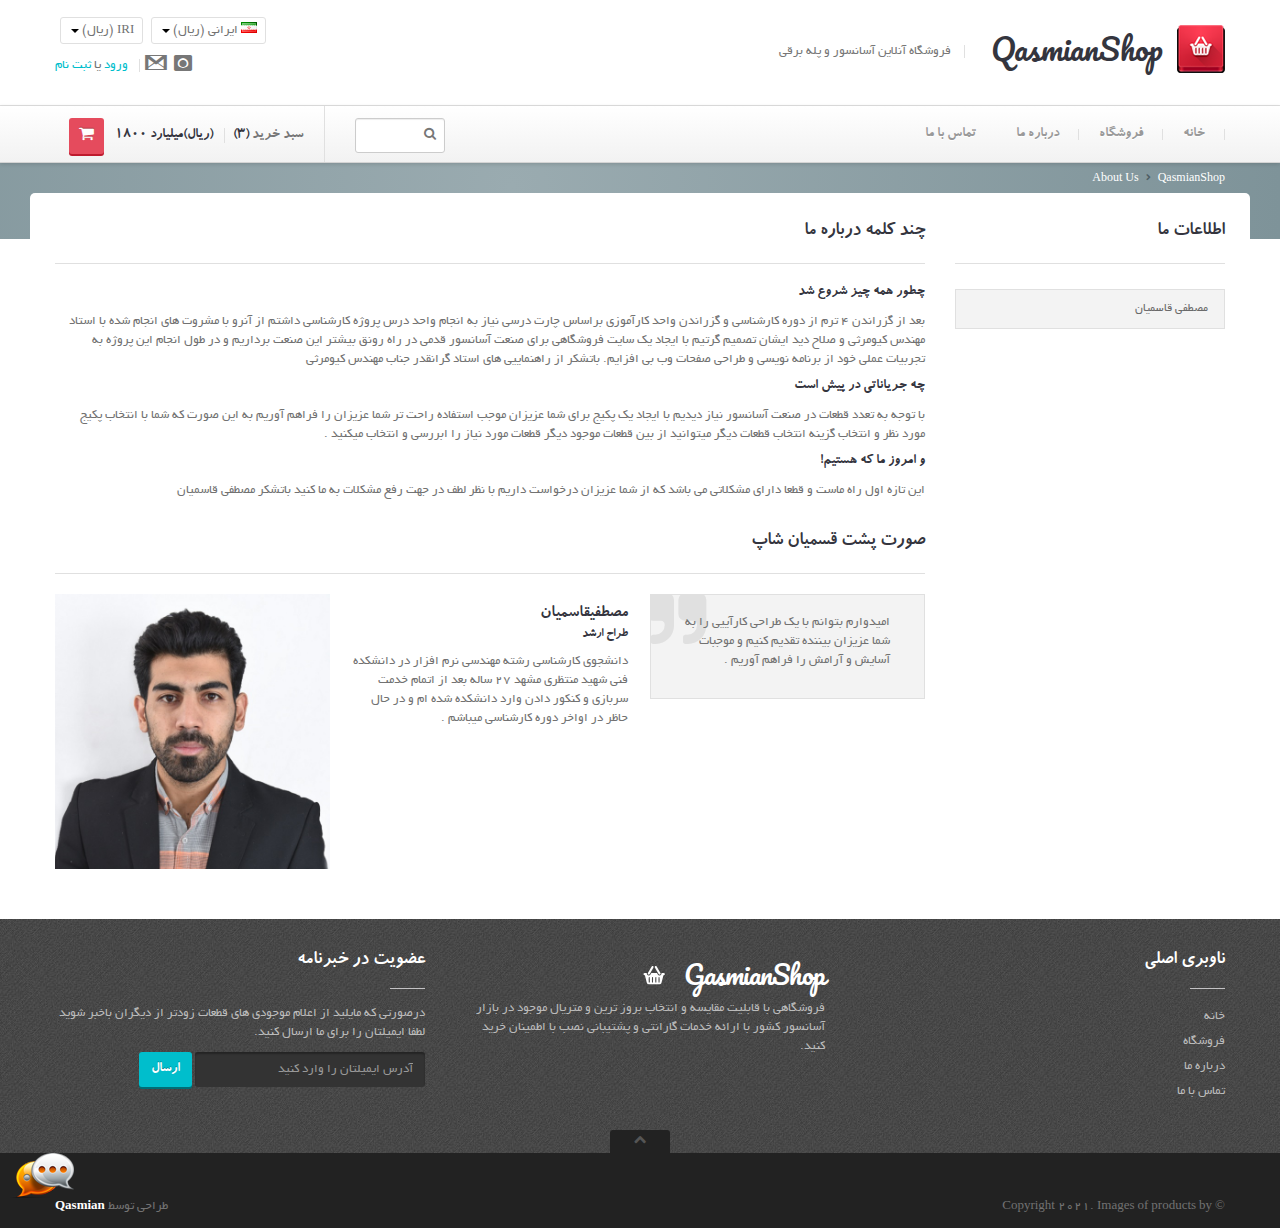
==== QSHOP/Site.EndPoint/wwwroot/QasmianShop/about-us.html @ c5ba0a1b "first commit" ====
﻿ 
<!DOCTYPE html>
<!--[if lt IE 8]>      <html class="no-js lt-ie10 lt-ie9 lt-ie8"> <![endif]-->
<!--[if IE 8]>         <html class="no-js lt-ie10 lt-ie9"> <![endif]-->
<!--[if IE 9]>         <html class="no-js lt-ie10"> <![endif]-->
<!--[if gt IE 8]><!--> <html class="no-js"> <!--<![endif]-->
  <head>
    <meta charset="utf-8">
    <title> Home Page</title>
    <meta name="viewport" content="width=device-width, initial-scale=1.0">
    <meta name="description" content="">
    <meta name="author" content="acdev">

    <!--  Google Fonts  -->
    <link href='http://fonts.googleapis.com/css?family=Pacifico|Open+Sans:400,700,400italic,700italic&amp;subset=latin,latin-ext,greek' rel='stylesheet' type='text/css'>
    
    <!-- Twitter Bootstrap -->
    <link href="stylesheets/bootstrap.css" rel="stylesheet">
    <link href="stylesheets/responsive.css" rel="stylesheet">
    <!-- Slider Revolution -->
    <link rel="stylesheet" href="js/rs-plugin/css/settings.css" type="text/css"/>
    <!-- jQuery UI -->
    <link rel="stylesheet" href="js/jquery-ui-1.10.3/css/smoothness/jquery-ui-1.10.3.custom.min.css" type="text/css"/>
    <!-- PrettyPhoto -->
    <link rel="stylesheet" href="js/prettyphoto/css/prettyPhoto.css" type="text/css"/>
    <!-- main styles -->
     
    <link href="stylesheets/main.css" rel="stylesheet">
     
    

    <!-- Modernizr -->
    <script src="js/modernizr.custom.56918.js"></script>    

    <!-- Fav and touch icons -->
    <link rel="apple-touch-icon-precomposed" sizes="144x144" href="images/apple-touch/144.png">
    <link rel="apple-touch-icon-precomposed" sizes="114x114" href="images/apple-touch/114.png">
    <link rel="apple-touch-icon-precomposed" sizes="72x72" href="images/apple-touch/72.png">
    <link rel="apple-touch-icon-precomposed" href="images/apple-touch/57.png">
    <link rel="shortcut icon" href="images/apple-touch/57.png">
  </head>

   
  <body class="">
    
    <div class="master-wrapper">
     
    <!--  ==========  -->
    <!--  = Header =  -->
    <!--  ==========  -->
    <header id="header">
        <div class="container">
            <div class="row">
                
                <!--  ==========  -->
                <!--  = Logo =  -->
                <!--  ==========  -->
                <div class="span7">
                    <a class="brand" href="index.html">
                        <img src="images/logo.png" alt="Qasmian Shop Logo" width="48" height="48">&nbsp;
                        <span class="pacifico">QasmianShop</span>  &nbsp;
                        <span class="tagline">فروشگاه آنلاین آسانسور و پله برقی</span></a>
                </div>
                
                <!--  ==========  -->
                <!--  = Social Icons =  -->
                <!--  ==========  -->
                <div class="span5">
                    <div class="topmost-line">
                        <div class="lang-currency">
                            <div class="dropdown js-selectable-dropdown"><a data-toggle="dropdown" class="selected" href="#"><span class="js-change-text"><em class="famfamfam-flag-ir"></em> ایرانی (ریال)</span> <strong class="caret"></strong></a><!-- for all available country flags look the styles in lib/components/_flags.scss -->
                                <ul class="dropdown-menu js-possibilities" role="menu" aria-labelledby="dLabel">
                                    <li><a href="#"><i class="famfamfam-flag-gb"></i> انگلیسی (EN)</a></li>
                                    <li><a href="#"><i class="famfamfam-flag-ir"></i> ایرانی (ریال)</a></li>
                                    <li><a href="#"><i class="famfamfam-flag-de"></i> آلمانی (DE)</a></li>
                                    <li><a href="#"><i class="famfamfam-flag-fr"></i> فرانسوی (FR)</a></li>
                                    <li><a href="#"><i class="famfamfam-flag-es"></i> اسپانیولی (ES)</a></li>
                                </ul>
                            </div>
                            <div class="dropdown js-selectable-dropdown">
                                <a data-toggle="dropdown" class="selected" href="#"><span class="js-change-text">IRI (ریال)</span> <b class="caret"></b></a>
                                <ul class="dropdown-menu js-possibilities" role="menu" aria-labelledby="dLabel">
                                    <li><a href="#">IRI (ریال)</a></li>
                                    <li><a href="#">USD ($)</a></li>
                                    <li><a href="#">EUR (€)</a></li>
                                    <li><a href="#">YEN (¥)</a></li>
                                    <li><a href="#">GBP (£)</a></li>
                                </ul>
                            </div>
                        </div>
                    </div>
                    <div class="top-right">
                        <div class="icons">
                            <a href="https://www.instagram.com/bayatechlift/"><span class="zocial-instagram"></span></a>
                            <a href="Info@bayatechlift.com"><span class="zocial-gmail"></span></a>
                        </div>
                        <div class="register">
                            <a href="#loginModal" role="button" data-toggle="modal">ورود</a> یا  
                            <a href="#registerModal" role="button" data-toggle="modal">ثبت نام</a>
                        </div>
                    </div>
                </div> <!-- /social icons -->
            </div>
        </div>
    </header>
    
    <!--  ==========  -->
    <!--  = Main Menu / navbar =  -->
    <!--  ==========  -->
    <div class="navbar navbar-static-top" id="stickyNavbar">
      <div class="navbar-inner">
        <div class="container">
          <div class="row">
            <div class="span9">
                <button type="button" class="btn btn-navbar" data-toggle="collapse" data-target=".nav-collapse">
                  <span class="icon-bar"></span>
                  <span class="icon-bar"></span>
                  <span class="icon-bar"></span>
                </button>
                
                <!--  ==========  -->
                <!--  = Menu =  -->
                <!--  ==========  -->
                <div class="nav-collapse collapse">
                  <ul class="nav" id="mainNavigation">
                        <li> <a href="index.html" > خانه  </a> </li>
                        <li> <a href="Shop-search.html" > فروشگاه  </a> </li>
                        <li><a href="about-us.html">درباره ما</a></li>
                        <li><a href="contact.html">تماس با ما</a></li>
                  </ul>
                </div>  
                  <!--  ==========  -->
                  <!--  = Search form =  -->
                  <!--  ==========  -->
                  <form class="navbar-form pull-right" action="#" method="get">
                      <button type="submit"><span class="icon-search"></span></button>
                      <input type="text" class="span1" name="search" id="navSearchInput">
                  </form>
                </div><!-- /.nav-collapse -->
            
            
            <!--  ==========  -->
            <!--  = Cart =  -->
            <!--  ==========  -->
            <div class="span3">
                <div class="cart-container" id="cartContainer">
                    <div class="cart">
                        <p class="items">سبد خرید <span class="dark-clr">(3)</span></p>
                        <p class="dark-clr hidden-tablet">(ریال)میلیارد 1800</p>
                        <a href="checkout-step-1.html" class="btn btn-danger">
                            <!-- <span class="icon icons-cart"></span> -->
                            <i class="icon-shopping-cart"></i>
                        </a>  
                    </div>
                    <div class="open-panel">
                         
                        <div class="item-in-cart clearfix">
                            <div class="image">
                                <img src="images/dummy/cart-items/cart-item-1.jpg" width="124" height="124" alt="cart item" />
                            </div>
                            <div class="desc">
                                <strong><a href="product.html">موتور زیلابگ</a></strong>
                                <span class="light-clr qty">
                                    تعداد : 1
                                    &nbsp;
                                    <a href="#" class="icon-remove-sign" title="Remove Item"></a>
                                </span>
                            </div>
                            <div class="price">
                                <strong> (ریال)میلیون 700</strong>
                            </div>
                        </div>
                         
                        <div class="item-in-cart clearfix">
                            <div class="image">
                                <img src="images/dummy/cart-items/cart-item-2.jpg" width="124" height="124" alt="cart item" />
                            </div>
                            <div class="desc">
                                <strong><a href="product.html">ریل مارازی ایتالیا</a></strong>
                                <span class="light-clr qty">
                                    تعداد : 1
                                    &nbsp;
                                    <a href="#" class="icon-remove-sign" title="Remove Item"></a>
                                </span>
                            </div>
                            <div class="price">
                                <strong>(ریال) میلیون 800</strong>
                            </div>
                        </div>
                         
                        <div class="item-in-cart clearfix">
                            <div class="image">
                                <img src="images/dummy/cart-items/cart-item-3.png" width="124" height="124" alt="cart item" />
                            </div>
                            <div class="desc">
                                <strong><a href="product.html">درب اتومات</a></strong>
                                <span class="light-clr qty">
                                    تعداد : 1
                                    &nbsp;
                                    <a href="#" class="icon-remove-sign" title="Remove Item"></a>
                                </span>
                            </div>
                            <div class="price">
                                <strong>(ریال) میلیون 300</strong>
                            </div>
                        </div>
                         
                        <div class="summary">
                            <div class="line">
                                <div class="row-fluid">
                                    <div class="span6">هزینه ارسال :</div>
                                    <div class="span6 align-right">رایگان</div>
                                </div>
                            </div>
                            <div class="line">
                                <div class="row-fluid">
                                    <div class="span6">جمع کل :</div>
                                    <div class="span6 align-right size-16">1.800 میلیارد (ریال)</div>
                                </div>
                            </div>
                        </div>
                        <div class="proceed">
                            <a href="checkout-step-1.html" class="btn btn-danger pull-right bold higher">تصویه حساب <i class="icon-shopping-cart"></i></a>
                            <small>هزینه ارسال بر اساس منطقه جغرافیایی محاسبه میشود. <a href="#">اطلاعات بیشتر</a></small>
                        </div>
                    </div>
                </div>
            </div> <!-- /cart -->
          </div>
        </div>
      </div>
    </div> <!-- /main menu -->
    
 </div> <!-- /main menu -->
    
     
    
    
    
    <!--  ==========  -->
    <!--  = Breadcrumbs =  -->
    <!--  ==========  -->
    <div class="darker-stripe">
        <div class="container">
            <div class="row">
                <div class="span12">
                    <ul class="breadcrumb">
                        <li>
                            <a href="index.html">QasmianShop</a>
                        </li>
                        <li><span class="icon-chevron-right"></span></li>
                        <li>
                            <a href="about-us.html">About Us</a>
                        </li>
                    </ul>
                </div>
            </div>
        </div>
    </div>

    <div class="container">
        <div class="push-up blocks-spacer">
            <div class="row">
                
                <!--  ==========  -->
                <!--  = Sidebar =  -->
                <!--  ==========  -->
                <aside class="span3">
                    <div class="sidebar-item">
                        
                        <!--  ==========  -->
                        <!--  = Sidebar Title =  -->
                        <!--  ==========  -->
                        <div class="underlined">
                        	<h3><span class="light">اطلاعات</span> ما</h3>
                        </div>
                        
                        <!--  ==========  -->
                        <!--  = Menu (affix) =  -->
                        <!--  ==========  -->
                        <div class="row">
                        	<div class="span3" id="spyMenu">
		                    	<ul class="nav nav-pills nav-stacked">
		                    	 <li><a href="#Qasmian">مصطفی قاسمیان<i class="icon-caret-right pull-right"></i></a></li>
		                    	</ul>
                        	</div>
                        </div>
                        
                    </div>
                </aside> <!-- /sidebar -->
                
                <!--  ==========  -->
                <!--  = Main content =  -->
                <!--  ==========  -->
                <section class="span9">
                    
                    <!--  ==========  -->
                    <!--  = Title =  -->
                    <!--  ==========  -->
                    <div class="underlined push-down-20">
                        <h3><span class="light">چند کلمه</span> درباره ما</h3>
                    </div> <!-- /title -->
                    
                    <!--  ==========  -->
                    <!--  = Description=  -->
                    <!--  ==========  -->
                    <section class="blocks-spacer">
                        <h5><span class="light">چطور</span> همه چیز شروع شد</h5>
                        <p>بعد از گزراندن 4 ترم از دوره کارشناسی و گزراندن واحد کارآموزی  براساس چارت درسی نیاز به انجام واحد درس پروژه کارشناسی داشتم از آنرو با مشروت های انجام شده با استاد مهندس کیومرثی و صلاح دید ایشان تصمیم گرتیم با ایجاد یک سایت فروشگاهی برای صنعت آسانسور قدمی در راه رونق بیشتر این  صنعت برداریم و در طول انجام این پروژه به تجربیات عملی خود از برنامه نویسی و طراحی صفحات وب بی افزایم. باتشکر از راهنماییی های استاد گرانقدر جناب مهندس کیومرثی</p>
                        
                        <h5><span class="light">چه</span> جریاناتی در پیش است</h5>
                        <p> با توجه به تعدد قطعات در صنعت آسانسور نیاز دیدیم با ایجاد یک پکیج برای شما عزیزان موجب استفاده راحت تر شما عزیزان را فراهم آوریم به این صورت که شما با انتخاب پکیج مورد نظر و انتخاب گزینه انتخاب قطعات دیگر میتوانید از بین قطعات موجود دیگر قطعات مورد نیاز را ابررسی و انتخاب میکنید .</p>
                        
                        <h5><span class="light">و</span> امروز ما که هستیم!</h5>
                        <p> این تازه اول راه ماست و قطعا دارای مشکلاتی می باشد که از شما عزیزان درخواست داریم با نظر لطف در جهت رفع مشکلات به ما کنید باتشکر مصطفی قاسمیان</p>
                	</section>
                	
                    <!--  ==========  -->
                    <!--  = Team Members =  -->
                    <!--  ==========  -->
                    <section>
                        
                        <!--  ==========  -->
                        <!--  = Title =  -->
                        <!--  ==========  -->
                        <div class="underlined push-down-20">
                            <h3><span class="light">صورت</span> پشت قسمیان شاپ</h3>
                        </div> <!-- /title -->
                        
                        <!--  = Jaka - designer =  -->
                        <div class="row-fluid push-down-20" id="Qasmian">
                            <div class="span4">
                                <a href="#"><img src="images/dummy/about-us/profile-1.jpg" alt="person" width="550" height="660" /></a>
                            </div>
                            <div class="span4">
                                <h4><span class="light">مصطفی</span>قاسمیان</h4>
                                <h6 class="move-title-up">طراح ارشد</h6>
                                <p>دانشجوی کارشناسی رشته مهندسی نرم افزار در دانشکده فنی شهید منتظری مشهد 27 ساله بعد از اتمام خدمت سربازی و کنکور دادن وارد دانشکده شده ام و در حال حاظر در اواخر دوره کارشناسی میباشم .</p>
                            </div>
                            <div class="span4">
                                <blockquote>
                                    <i class="icon-quote-right icon-5x"></i>
                                    <p>امیدوارم بتوانم با یک طراحی کارآییی را به شما عزیزان بیننده تقدیم کنیم و موجبات آسایش و آرامش را فراهم آوریم .</p>
                                </blockquote>
                            </div>
                        </div>
                        
                        <!--  = Primož - programmer =  -->
                        
                            
                </section> <!-- /main content -->
            </div>
        </div>
    </div> <!-- /container -->
    
     
    
     
    <!--  ==========  -->
    <!--  = Footer =  -->
    <!--  ==========  -->
    <footer>
        
        <!--  ==========  -->
        <!--  = Upper footer =  -->
        <!--  ==========  -->
        <div class="foot-light">
            <div class="container">
                <div class="row">
                 <div class="span4">
                        <div class="main-titles lined">
                            <h3 class="title"><span class="light">ناوبری</span> اصلی</h3>
                        </div>
                        <ul class="nav bold">
                             <li><a href="index.html">خانه</a></li>
                            <li><a href="Shop-search.html">فروشگاه</a></li>
                             <li><a href="about-us.html">درباره ما</a></li>
                            <li><a href="contact.html">تماس با ما</a></li>
                        </ul>
                    </div>
                    <div class="span4">
                        <h2 class="pacifico">GasmianShop &nbsp; <img src="images/webmarket.png" alt="Webmarket Cart" class="align-baseline" /></h2>
                        <p>فروشگاهی با قابلیت مقایسه و انتخاب بروز ترین و متریال موجود در بازار آسانسور کشور با ارائه خدمات گارانتی و پشتیبانی نصب با اطمینان خرید کنید.</p>
                    </div>
                  
                    <div class="span4">
                        <div class="main-titles lined">
                            <h3 class="title"><span class="light">عضویت</span> در خبرنامه</h3>
                        </div>
                        <p>درصورتی که مایلید از اعلام موجودی های قطعات زودتر از دیگران باخبر شوید لطفا ایمیلتان را برای ما ارسال کنید.</p>
                        <!-- Begin MailChimp Signup Form -->
                        <div id="mc_embed_signup">
                        <form action="http://acdev.us4.list-manage1.com/subscribe/post?u=ea0786485977f5ec8c9283d5c&amp;id=5dad3f35e9" method="post" id="mc-embedded-subscribe-form" name="mc-embedded-subscribe-form" class="validate form form-inline" target="_blank" novalidate>
                            <div class="mc-field-group">
                                <input type="email" value="" placeholder="آدرس ایمیلتان را وارد کنید" name="EMAIL" class="required email" id="mce-EMAIL">
                                <input type="submit" value="ارسال" name="subscribe" id="mc-embedded-subscribe" class="btn btn-primary">
                            </div>
                            <div id="mce-responses" class="clear">
                                <div class="response" id="mce-error-response" style="display:none"></div>
                                <div class="response" id="mce-success-response" style="display:none"></div>
                            </div>
                            
                        </form>
                        </div>
                        <!--End mc_embed_signup-->
                    </div>
                </div>
            </div>
        </div> <!-- /upper footer -->
        <div class="cpContainter">
			<div class="mcopyright">
			  <div class="inside">بروزرسانی مصطفی قاسمیان <a href="http://www.instagram.com/mostafaqj" target="_blank" title="مِستِر کُد">Bayatechlift</a></div>
			</div>
			</div>
        <!--  = Bottom Footer =  -->
        <!--  ==========  -->
        <div class="foot-last">
            <a href="#" id="toTheTop">
                <span class="icon-chevron-up"></span>
            </a>
            <div class="container">
                <div class="row">
                    <div class="span6">
                        &copy; Copyright 2021. Images of products by 
                    </div>
                    <div class="span6">
                        <div class="pull-right">طراحی توسط <a href="http://www.bayatechlift.com">Qasmian</a></div>
                    </div>
                </div>
            </div>
        </div> <!-- /bottom footer -->
    </footer> <!-- /footer -->
    
    
    <!--  ==========  -->
    <!--  = Modal Windows =  -->
    <!--  ==========  -->
    
    <!--  = Login =  -->
    <div id="loginModal" class="modal hide fade" tabindex="-1" role="dialog" aria-labelledby="loginModalLabel" aria-hidden="true">
        <div class="modal-header">
            <button type="button" class="close" data-dismiss="modal" aria-hidden="true">×</button>
            <h3 id="loginModalLabel"><span class="light">ورود</span> در قاسمیان شاپ</h3>
        </div>
        <div class="modal-body">
            <form method="post" action="#">
                <div class="control-group">
                    <label class="control-label hidden shown-ie8" for="inputEmail">نام کاربری</label>
                    <div class="controls">
                        <input type="text" class="input-block-level" id="inputEmail" placeholder="Username">
                    </div>
                </div>
                <div class="control-group">
                    <label class="control-label hidden shown-ie8" for="inputPassword">رمز عبور</label>
                    <div class="controls">
                        <input type="password" class="input-block-level" id="inputPassword" placeholder="Password">
                    </div>
                </div>
                <div class="control-group">
                    <div class="controls">
                        <label class="checkbox">
                            <input type="checkbox">
                            مرا به خاطر بسپار
                        </label>
                    </div>
                </div>
                <button type="submit" class="btn btn-primary input-block-level bold higher">
                    ورود
                </button>
            </form>
            <p class="center-align push-down-0">
                <a href="#" data-dismiss="modal">رمز عبورتان را فراموش کرده اید؟</a>
            </p>
        </div>
    </div>
    
    <!--  = Register =  -->
    <div id="registerModal" class="modal hide fade" tabindex="-1" role="dialog" aria-labelledby="registerModalLabel" aria-hidden="true">
        <div class="modal-header">
            <button type="button" class="close" data-dismiss="modal" aria-hidden="true">×</button>
            <h3 id="registerModalLabel"><span class="light">عضویت</span> در قاسمیان شاپ</h3>
        </div>
        <div class="modal-body">
            <form method="post" action="#">
                <div class="control-group">
                    <label class="control-label hidden shown-ie8" for="inputUsernameRegister">نام کاربری</label>
                    <div class="controls">
                        <input type="text" class="input-block-level" id="inputUsernameRegister" placeholder="Username">
                    </div>
                </div>
                <div class="control-group">
                    <label class="control-label hidden shown-ie8" for="inputEmailRegister">ایمیل</label>
                    <div class="controls">
                        <input type="email" class="input-block-level" id="inputEmailRegister" placeholder="Email">
                    </div>
                </div>
                <div class="control-group">
                    <label class="control-label hidden shown-ie8" for="inputPasswordRegister">رمز عبور</label>
                    <div class="controls">
                        <input type="password" class="input-block-level" id="inputPasswordRegister" placeholder="Password">
                    </div>
                </div>
                <button type="submit" class="btn btn-danger input-block-level bold higher">
                    عضویت
                </button>
            </form>
            <p class="center-align push-down-0">
                <a data-toggle="modal" role="button" href="#loginModal" data-dismiss="modal">قبلا ثبت نام کرده اید؟</a>
            </p>
            
        </div>
    </div>
    
     
    </div> <!-- end of master-wrapper -->
    


    <!--  ==========  -->
    <!--  = JavaScript =  -->
    <!--  ==========  -->
    
    <!--  = FB =  -->
    
    <div id="fb-root"></div>
    <script>(function(d, s, id) {
      var js, fjs = d.getElementsByTagName(s)[0];
      if (d.getElementById(id)) return;
      js = d.createElement(s); js.id = id;
      js.src = "//connect.facebook.net/en_US/all.js#xfbml=1&appId=126780447403102";
      fjs.parentNode.insertBefore(js, fjs);
    }(document, 'script', 'facebook-jssdk'));</script>
    
    
    <!--  = jQuery - CDN with local fallback =  -->
    <script type="text/javascript" src="http://ajax.googleapis.com/ajax/libs/jquery/1.9.1/jquery.min.js"></script>
    <script type="text/javascript">
    if (typeof jQuery == 'undefined') {
        document.write('<script src="js/jquery.min.js"><\/script>');
    }
    </script>
    
    <!--  = _ =  -->
    <script src="js/underscore/underscore-min.js" type="text/javascript"></script>
    
    <!--  = Bootstrap =  -->
    <script src="js/bootstrap.min.js" type="text/javascript"></script>
    
    <!--  = Slider Revolution =  -->
    <script src="js/rs-plugin/pluginsources/jquery.themepunch.plugins.min.js" type="text/javascript"></script>
    <script src="js/rs-plugin/js/jquery.themepunch.revolution.min.js" type="text/javascript"></script>
    
    <!--  = CarouFredSel =  -->
    <script src="js/jquery.carouFredSel-6.2.1-packed.js" type="text/javascript"></script>
    
    <!--  = jQuery UI =  -->
    <script src="js/jquery-ui-1.10.3/js/jquery-ui-1.10.3.custom.min.js" type="text/javascript"></script>
    <script src="js/jquery-ui-1.10.3/touch-fix.min.js" type="text/javascript"></script>
    
    <!--  = Isotope =  -->
    <script src="js/isotope/jquery.isotope.min.js" type="text/javascript"></script>
    
    <!--  = Tour =  -->
    <script src="js/bootstrap-tour/build/js/bootstrap-tour.min.js" type="text/javascript"></script>
    
    <!--  = PrettyPhoto =  -->
    <script src="js/prettyphoto/js/jquery.prettyPhoto.js" type="text/javascript"></script>
    
    <!--  = Google Maps API =  -->
    <script type="text/javascript" src="http://maps.google.com/maps/api/js?sensor=false"></script>
    <script type="text/javascript" src="js/goMap/js/jquery.gomap-1.3.2.min.js"></script>
    
    <!--  = Custom JS =  -->
    <script src="js/custom.js" type="text/javascript"></script>

  </body>
</html>
---- QSHOP/Site.EndPoint/wwwroot/QasmianShop/stylesheets/responsive.css ----
/*
 * Bootstrap Responsive v2.3.1
 *
 * Copyright 2012 Twitter, Inc
 * Licensed under the Apache License v2.0
 * http://www.apache.org/licenses/LICENSE-2.0
 *
 * Designed and built with all the love in the world @twitter by @mdo and @fat.
 */
@-ms-viewport { width: device-width; }

.hidden { display: none; visibility: hidden; }

.visible-phone { display: none !important; }

.visible-tablet { display: none !important; }

.hidden-desktop { display: none !important; }

.visible-desktop { display: inherit !important; }

@media (min-width: 768px) and (max-width: 979px) { .hidden-desktop { display: inherit !important; }
  .visible-desktop { display: none !important; }
  .visible-tablet { display: inherit !important; }
  .hidden-tablet { display: none !important; } }
@media (max-width: 767px) { .hidden-desktop { display: inherit !important; }
  .visible-desktop { display: none !important; }
  .visible-phone { display: inherit !important; }
  .hidden-phone { display: none !important; } }
.visible-print { display: none !important; }

@media print { .visible-print { display: inherit !important; }
  .hidden-print { display: none !important; } }
.clearfix { *zoom: 1; }
.clearfix:before, .clearfix:after { display: table; content: ""; line-height: 0; }
.clearfix:after { clear: both; }

.hide-text { font: 0/0 a; color: transparent; text-shadow: none; background-color: transparent; border: 0; }

.input-block-level { display: block; width: 100%; min-height: 37px; -webkit-box-sizing: border-box; -moz-box-sizing: border-box; box-sizing: border-box; }

@media (min-width: 1200px) { .row { margin-left: -30px; *zoom: 1; }
  .row:before, .row:after { display: table; content: ""; line-height: 0; }
  .row:after { clear: both; }
  [class*="span"] { float: right; min-height: 1px; margin-left: 30px; }
  .container, .navbar-static-top .container, .navbar-fixed-top .container, .navbar-fixed-bottom .container { width: 1170px; }
  .span12 { width: 1170px; }
  .span11 { width: 1070px; }
  .span10 { width: 970px; }
  .span9 { width: 870px; }
  .span8 { width: 770px; }
  .span7 { width: 670px; }
  .span6 { width: 570px; }
  .span5 { width: 470px; }
  .span4 { width: 370px; }
  .span3 { width: 270px; }
  .span2 { width: 170px; }
  .span1 { width: 70px; }
  .offset12 { margin-left: 1230px; }
  .offset11 { margin-left: 1130px; }
  .offset10 { margin-left: 1030px; }
  .offset9 { margin-left: 930px; }
  .offset8 { margin-left: 830px; }
  .offset7 { margin-left: 730px; }
  .offset6 { margin-left: 630px; }
  .offset5 { margin-left: 530px; }
  .offset4 { margin-left: 430px; }
  .offset3 { margin-left: 330px; }
  .offset2 { margin-left: 230px; }
  .offset1 { margin-right: 130px; }
  .row-fluid { width: 100%; *zoom: 1; }
  .row-fluid:before, .row-fluid:after { display: table; content: ""; line-height: 0; }
  .row-fluid:after { clear: both; }
  .row-fluid [class*="span"] { display: block; width: 100%; min-height: 37px; -webkit-box-sizing: border-box; -moz-box-sizing: border-box; box-sizing: border-box; float: left; margin-left: 2.5641%; *margin-left: 2.51091%; }
  .row-fluid [class*="span"]:first-child { margin-left: 0; }
  .row-fluid .controls-row [class*="span"] + [class*="span"] { margin-left: 2.5641%; }
  .row-fluid .span12 { width: 100%; *width: 99.94681%; }
  .row-fluid .span11 { width: 91.45299%; *width: 91.3998%; }
  .row-fluid .span10 { width: 82.90598%; *width: 82.85279%; }
  .row-fluid .span9 { width: 74.35897%; *width: 74.30578%; }
  .row-fluid .span8 { width: 65.81197%; *width: 65.75877%; }
  .row-fluid .span7 { width: 57.26496%; *width: 57.21177%; }
  .row-fluid .span6 { width: 48.71795%; *width: 48.66476%; }
  .row-fluid .span5 { width: 40.17094%; *width: 40.11775%; }
  .row-fluid .span4 { width: 31.62393%; *width: 31.57074%; }
  .row-fluid .span3 { width: 23.07692%; *width: 23.02373%; }
  .row-fluid .span2 { width: 14.52991%; *width: 14.47672%; }
  .row-fluid .span1 { width: 5.98291%; *width: 5.92971%; }
  .row-fluid .offset12 { margin-left: 105.12821%; *margin-left: 105.02182%; }
  .row-fluid .offset12:first-child { margin-left: 102.5641%; *margin-left: 102.45772%; }
  .row-fluid .offset11 { margin-left: 96.5812%; *margin-left: 96.47481%; }
  .row-fluid .offset11:first-child { margin-left: 94.01709%; *margin-left: 93.91071%; }
  .row-fluid .offset10 { margin-left: 88.03419%; *margin-left: 87.92781%; }
  .row-fluid .offset10:first-child { margin-left: 85.47009%; *margin-left: 85.3637%; }
  .row-fluid .offset9 { margin-left: 79.48718%; *margin-left: 79.3808%; }
  .row-fluid .offset9:first-child { margin-left: 76.92308%; *margin-left: 76.81669%; }
  .row-fluid .offset8 { margin-left: 70.94017%; *margin-left: 70.83379%; }
  .row-fluid .offset8:first-child { margin-left: 68.37607%; *margin-left: 68.26969%; }
  .row-fluid .offset7 { margin-left: 62.39316%; *margin-left: 62.28678%; }
  .row-fluid .offset7:first-child { margin-left: 59.82906%; *margin-left: 59.72268%; }
  .row-fluid .offset6 { margin-left: 53.84615%; *margin-left: 53.73977%; }
  .row-fluid .offset6:first-child { margin-left: 51.28205%; *margin-left: 51.17567%; }
  .row-fluid .offset5 { margin-left: 45.29915%; *margin-left: 45.19276%; }
  .row-fluid .offset5:first-child { margin-left: 42.73504%; *margin-left: 42.62866%; }
  .row-fluid .offset4 { margin-left: 36.75214%; *margin-left: 36.64575%; }
  .row-fluid .offset4:first-child { margin-left: 34.18803%; *margin-left: 34.08165%; }
  .row-fluid .offset3 { margin-left: 28.20513%; *margin-left: 28.09875%; }
  .row-fluid .offset3:first-child { margin-left: 25.64103%; *margin-left: 25.53464%; }
  .row-fluid .offset2 { margin-left: 19.65812%; *margin-left: 19.55174%; }
  .row-fluid .offset2:first-child { margin-left: 17.09402%; *margin-left: 16.98763%; }
  .row-fluid .offset1 { margin-left: 11.11111%; *margin-left: 11.00473%; }
  .row-fluid .offset1:first-child { margin-left: 8.54701%; *margin-left: 8.44063%; }
  input, textarea, .uneditable-input { margin-left: 0; }
  .controls-row [class*="span"] + [class*="span"] { margin-left: 30px; }
  input.span12, textarea.span12, .uneditable-input.span12 { width: 1156px; }
  input.span11, textarea.span11, .uneditable-input.span11 { width: 1056px; }
  input.span10, textarea.span10, .uneditable-input.span10 { width: 956px; }
  input.span9, textarea.span9, .uneditable-input.span9 { width: 856px; }
  input.span8, textarea.span8, .uneditable-input.span8 { width: 756px; }
  input.span7, textarea.span7, .uneditable-input.span7 { width: 656px; }
  input.span6, textarea.span6, .uneditable-input.span6 { width: 556px; }
  input.span5, textarea.span5, .uneditable-input.span5 { width: 456px; }
  input.span4, textarea.span4, .uneditable-input.span4 { width: 356px; }
  input.span3, textarea.span3, .uneditable-input.span3 { width: 256px; }
  input.span2, textarea.span2, .uneditable-input.span2 { width: 156px; }
  input.span1, textarea.span1, .uneditable-input.span1 { width: 56px; }
  .thumbnails { margin-left: -30px; }
  .thumbnails > li { margin-left: 30px; }
  .row-fluid .thumbnails { margin-left: 0; } }
@media (min-width: 768px) and (max-width: 979px) { .row { margin-left: -20px; *zoom: 1; }
  .row:before, .row:after { display: table; content: ""; line-height: 0; }
  .row:after { clear: both; }
  [class*="span"] { float: right; min-height: 1px; margin-left: 20px; }
  .container, .navbar-static-top .container, .navbar-fixed-top .container, .navbar-fixed-bottom .container { width: 724px; }
  .span12 { width: 724px; }
  .span11 { width: 662px; }
  .span10 { width: 600px; }
  .span9 { width: 538px; }
  .span8 { width: 476px; }
  .span7 { width: 414px; }
  .span6 { width: 352px; }
  .span5 { width: 290px; }
  .span4 { width: 228px; }
  .span3 { width: 166px; }
  .span2 { width: 104px; }
  .span1 { width: 42px; }
  .offset12 { margin-left: 764px; }
  .offset11 { margin-left: 702px; }
  .offset10 { margin-left: 640px; }
  .offset9 { margin-left: 578px; }
  .offset8 { margin-left: 516px; }
  .offset7 { margin-left: 454px; }
  .offset6 { margin-left: 392px; }
  .offset5 { margin-left: 330px; }
  .offset4 { margin-left: 268px; }
  .offset3 { margin-left: 206px; }
  .offset2 { margin-left: 144px; }
  .offset1 { margin-left: 82px; }
  .row-fluid { width: 100%; *zoom: 1; }
  .row-fluid:before, .row-fluid:after { display: table; content: ""; line-height: 0; }
  .row-fluid:after { clear: both; }
  .row-fluid [class*="span"] { display: block; width: 100%; min-height: 37px; -webkit-box-sizing: border-box; -moz-box-sizing: border-box; box-sizing: border-box; float: right; margin-left: 2.76243%; *margin-left: 2.70924%; }
  .row-fluid [class*="span"]:first-child { margin-left: 0; }
  .row-fluid .controls-row [class*="span"] + [class*="span"] { margin-left: 2.76243%; }
  .row-fluid .span12 { width: 100%; *width: 99.94681%; }
  .row-fluid .span11 { width: 91.43646%; *width: 91.38327%; }
  .row-fluid .span10 { width: 82.87293%; *width: 82.81974%; }
  .row-fluid .span9 { width: 74.30939%; *width: 74.2562%; }
  .row-fluid .span8 { width: 65.74586%; *width: 65.69266%; }
  .row-fluid .span7 { width: 57.18232%; *width: 57.12913%; }
  .row-fluid .span6 { width: 48.61878%; *width: 48.56559%; }
  .row-fluid .span5 { width: 40.05525%; *width: 40.00206%; }
  .row-fluid .span4 { width: 31.49171%; *width: 31.43852%; }
  .row-fluid .span3 { width: 22.92818%; *width: 22.87499%; }
  .row-fluid .span2 { width: 14.36464%; *width: 14.31145%; }
  .row-fluid .span1 { width: 5.8011%; *width: 5.74791%; }
  .row-fluid .offset12 { margin-left: 105.52486%; *margin-left: 105.41848%; }
  .row-fluid .offset12:first-child { margin-left: 102.76243%; *margin-left: 102.65605%; }
  .row-fluid .offset11 { margin-left: 96.96133%; *margin-left: 96.85494%; }
  .row-fluid .offset11:first-child { margin-left: 94.1989%; *margin-left: 94.09251%; }
  .row-fluid .offset10 { margin-left: 88.39779%; *margin-left: 88.29141%; }
  .row-fluid .offset10:first-child { margin-left: 85.63536%; *margin-left: 85.52898%; }
  .row-fluid .offset9 { margin-left: 79.83425%; *margin-left: 79.72787%; }
  .row-fluid .offset9:first-child { margin-left: 77.07182%; *margin-left: 76.96544%; }
  .row-fluid .offset8 { margin-left: 71.27072%; *margin-left: 71.16434%; }
  .row-fluid .offset8:first-child { margin-left: 68.50829%; *margin-left: 68.4019%; }
  .row-fluid .offset7 { margin-left: 62.70718%; *margin-left: 62.6008%; }
  .row-fluid .offset7:first-child { margin-left: 59.94475%; *margin-left: 59.83837%; }
  .row-fluid .offset6 { margin-left: 54.14365%; *margin-left: 54.03726%; }
  .row-fluid .offset6:first-child { margin-left: 51.38122%; *margin-left: 51.27483%; }
  .row-fluid .offset5 { margin-left: 45.58011%; *margin-left: 45.47373%; }
  .row-fluid .offset5:first-child { margin-left: 42.81768%; *margin-left: 42.7113%; }
  .row-fluid .offset4 { margin-left: 37.01657%; *margin-left: 36.91019%; }
  .row-fluid .offset4:first-child { margin-left: 34.25414%; *margin-left: 34.14776%; }
  .row-fluid .offset3 { margin-left: 28.45304%; *margin-left: 28.34666%; }
  .row-fluid .offset3:first-child { margin-left: 25.69061%; *margin-left: 25.58422%; }
  .row-fluid .offset2 { margin-left: 19.8895%; *margin-left: 19.78312%; }
  .row-fluid .offset2:first-child { margin-left: 17.12707%; *margin-left: 17.02069%; }
  .row-fluid .offset1 { margin-left: 11.32597%; *margin-left: 11.21958%; }
  .row-fluid .offset1:first-child { margin-left: 8.56354%; *margin-left: 8.45715%; }
  input, textarea, .uneditable-input { margin-left: 0; }
  .controls-row [class*="span"] + [class*="span"] { margin-left: 20px; }
  input.span12, textarea.span12, .uneditable-input.span12 { width: 710px; }
  input.span11, textarea.span11, .uneditable-input.span11 { width: 648px; }
  input.span10, textarea.span10, .uneditable-input.span10 { width: 586px; }
  input.span9, textarea.span9, .uneditable-input.span9 { width: 524px; }
  input.span8, textarea.span8, .uneditable-input.span8 { width: 462px; }
  input.span7, textarea.span7, .uneditable-input.span7 { width: 400px; }
  input.span6, textarea.span6, .uneditable-input.span6 { width: 338px; }
  input.span5, textarea.span5, .uneditable-input.span5 { width: 276px; }
  input.span4, textarea.span4, .uneditable-input.span4 { width: 214px; }
  input.span3, textarea.span3, .uneditable-input.span3 { width: 152px; }
  input.span2, textarea.span2, .uneditable-input.span2 { width: 90px; }
  input.span1, textarea.span1, .uneditable-input.span1 { width: 28px; } }
@media (max-width: 767px) { body { padding-left: 20px; padding-right: 20px; }
  .navbar-fixed-top, .navbar-fixed-bottom, .navbar-static-top { margin-left: -20px; margin-right: -20px; }
  .container-fluid { padding: 0; }
  .dl-horizontal dt { float: none; clear: none; width: auto; text-align: left; }
  .dl-horizontal dd { margin-left: 0; }
  .container { width: auto; }
  .row-fluid { width: 100%; }
  .row, .thumbnails { margin-left: 0; }
  .thumbnails > li { float: none; margin-left: 0; }
  [class*="span"], .uneditable-input[class*="span"], .row-fluid [class*="span"] { float: none; display: block; width: 100%; margin-right: 0; -webkit-box-sizing: border-box; -moz-box-sizing: border-box; box-sizing: border-box; }
  .span12, .row-fluid .span12 { width: 100%; -webkit-box-sizing: border-box; -moz-box-sizing: border-box; box-sizing: border-box; }
  .row-fluid [class*="offset"]:first-child { margin-left: 0; }
  .input-large, .input-xlarge, .input-xxlarge, input[class*="span"], select[class*="span"], textarea[class*="span"], .uneditable-input { display: block; width: 100%; min-height: 37px; -webkit-box-sizing: border-box; -moz-box-sizing: border-box; box-sizing: border-box; }
  .input-prepend input, .input-append input, .input-prepend input[class*="span"], .input-append input[class*="span"] { display: inline-block; width: auto; }
  .controls-row [class*="span"] + [class*="span"] { margin-left: 0; }
  .modal { position: fixed; top: 20px; left: 20px; right: 20px; width: auto; margin: 0; }
  .modal.fade { top: -100px; }
  .modal.fade.in { top: 20px; } }
@media (max-width: 480px) { .nav-collapse { -webkit-transform: translate3d(0, 0, 0); }
  .page-header h1 small { display: block; line-height: 19px; }
  input[type="checkbox"], input[type="radio"] { border: 1px solid #ccc; }
  .form-horizontal .control-label { float: none; width: auto; padding-top: 0; text-align: left; }
  .form-horizontal .controls { margin-left: 0; }
  .form-horizontal .control-list { padding-top: 0; }
  .form-horizontal .form-actions { padding-left: 10px; padding-right: 10px; }
  .media .pull-left, .media .pull-right { float: none; display: block; margin-bottom: 10px; }
  .media-object { margin-right: 0; margin-left: 0; }
  .modal { top: 10px; left: 10px; right: 10px; }
  .modal-header .close { padding: 10px; margin: -10px; }
  .carousel-caption { position: static; } }
@media (max-width: 979px) { body { padding-top: 0; }
  .navbar-fixed-top, .navbar-fixed-bottom { position: static; }
  .navbar-fixed-top { margin-bottom: 19px; }
  .navbar-fixed-bottom { margin-top: 19px; }
  .navbar-fixed-top .navbar-inner, .navbar-fixed-bottom .navbar-inner { padding: 5px; }
  .navbar .container { width: auto; padding: 0; }
  .navbar .brand { padding-left: 10px; padding-right: 10px; margin: 0 0 0 -5px; }
  .nav-collapse { clear: both; }
  .nav-collapse .nav { float: none; margin: 0 0 9.5px; }
  .nav-collapse .nav > li { float: none; }
  .nav-collapse .nav > li > a { margin-bottom: 2px; }
  .nav-collapse .nav > .divider-vertical { display: none; }
  .nav-collapse .nav .nav-header { color: #777777; text-shadow: none; }
  .nav-collapse .nav > li > a, .nav-collapse .dropdown-menu a { padding: 9px 15px; font-weight: bold; color: #777777; -webkit-border-radius: 3px; -moz-border-radius: 3px; border-radius: 3px; }
  .nav-collapse .btn { padding: 4px 10px 4px; font-weight: normal; -webkit-border-radius: 3px; -moz-border-radius: 3px; border-radius: 3px; }
  .nav-collapse .dropdown-menu li + li a { margin-bottom: 2px; }
  .nav-collapse .nav > li > a:hover, .nav-collapse .nav > li > a:focus, .nav-collapse .dropdown-menu a:hover, .nav-collapse .dropdown-menu a:focus { background-color: #f2f2f2; }
  .navbar-inverse .nav-collapse .nav > li > a, .navbar-inverse .nav-collapse .dropdown-menu a { color: #999999; }
  .navbar-inverse .nav-collapse .nav > li > a:hover, .navbar-inverse .nav-collapse .nav > li > a:focus, .navbar-inverse .nav-collapse .dropdown-menu a:hover, .navbar-inverse .nav-collapse .dropdown-menu a:focus { background-color: rgba(0, 0, 0, 0.8); }
  .nav-collapse.in .btn-group { margin-top: 5px; padding: 0; }
  .nav-collapse .dropdown-menu { position: static; top: auto; left: auto; float: none; display: none; max-width: none; margin: 0 15px; padding: 0; background-color: transparent; border: none; -webkit-border-radius: 0; -moz-border-radius: 0; border-radius: 0; -webkit-box-shadow: none; -moz-box-shadow: none; box-shadow: none; }
  .nav-collapse .open > .dropdown-menu { display: block; }
  .nav-collapse .dropdown-menu:before, .nav-collapse .dropdown-menu:after { display: none; }
  .nav-collapse .dropdown-menu .divider { display: none; }
  .nav-collapse .nav > li > .dropdown-menu:before, .nav-collapse .nav > li > .dropdown-menu:after { display: none; }
  .nav-collapse .navbar-form, .nav-collapse .navbar-search { float: none; padding: 9.5px 15px; margin: 9.5px 0; border-top: 1px solid #f2f2f2; border-bottom: 1px solid #f2f2f2; -webkit-box-shadow: inset 0 1px 0 rgba(255, 255, 255, 0.1), 0 1px 0 rgba(255, 255, 255, 0.1); -moz-box-shadow: inset 0 1px 0 rgba(255, 255, 255, 0.1), 0 1px 0 rgba(255, 255, 255, 0.1); box-shadow: inset 0 1px 0 rgba(255, 255, 255, 0.1), 0 1px 0 rgba(255, 255, 255, 0.1); }
  .navbar-inverse .nav-collapse .navbar-form, .navbar-inverse .nav-collapse .navbar-search { border-top-color: rgba(0, 0, 0, 0.8); border-bottom-color: rgba(0, 0, 0, 0.8); }
  .navbar .nav-collapse .nav.pull-right { float: none; margin-left: 0; }
  .nav-collapse, .nav-collapse.collapse { overflow: hidden; height: 0; }
  .navbar .btn-navbar { display: block; }
  .navbar-static .navbar-inner { padding-left: 10px; padding-right: 10px; } }
@media (min-width: 980px) { .nav-collapse.collapse { height: auto !important; overflow: visible !important; } }
---- QSHOP/Site.EndPoint/wwwroot/QasmianShop/js/rs-plugin/css/settings.css ----
/*-----------------------------------------------------------------------------

	-	Revolution Slider 1.5.3 -

		Screen Stylesheet

version:   	2.1
date:      	09/18/11
last update: 06.12.2012
author:		themepunch
email:     	info@themepunch.com
website:   	http://www.themepunch.com
-----------------------------------------------------------------------------*/


/*-----------------------------------------------------------------------------

	-	Revolution Slider 2.0 Captions -

		Screen Stylesheet

version:   	1.4.5
date:      	09/18/11
last update: 06.12.2012
author:		themepunch
email:     	info@themepunch.com
website:   	http://www.themepunch.com
-----------------------------------------------------------------------------*/



/*************************
	-	CAPTIONS	-
**************************/

.tp-hide-revslider,.tp-caption.tp-hidden-caption	{	visibility:hidden !important; display:none !important;}

.tp-caption { z-index:1;}
.tp-caption.big_white{
			position: absolute;
			color: #fff;
			text-shadow: none;
			font-weight: 800;
			font-size: 20px;
			line-height: 20px;
			font-family: 'Open Sans', sans;
			padding: 3px 4px;
			padding-top: 1px;
			margin: 0px;
			border-width: 0px;
			border-style: none;
			background-color:#000;
			letter-spacing: 0px;
		}

.tp-caption.big_orange{
			position: absolute;
			color: #fff;
			text-shadow: none;
			font-weight: 700;
			font-size: 36px;
			line-height: 36px;
			font-family: Arial;
			padding: 0px 4px;
			margin: 0px;
			border-width: 0px;
			border-style: none;
			background-color:#fb7354;
			letter-spacing: -1.5px;
		}

.tp-caption.big_black{
			position: absolute;
			color: #000;
			text-shadow: none;
			font-weight: 800;
			font-size: 36px;
			line-height: 36px;
			font-family: 'Open Sans', sans;
			padding: 0px 4px;
			margin: 0px;
			border-width: 0px;
			border-style: none;
			background-color:#fff;
			letter-spacing: -1.5px;
		}

.tp-caption.medium_grey{
			position: absolute;
			color: #fff;
			text-shadow: none;
			font-weight: 700;
			font-size: 20px;
			line-height: 20px;
			font-family: Arial;
			padding: 2px 4px;
			margin: 0px;
			border-width: 0px;
			border-style: none;
			background-color:#888;
			white-space:nowrap;
			text-shadow: 0px 2px 5px rgba(0, 0, 0, 0.5);
		}

.tp-caption.small_text{
			position: absolute;
			color: #fff;
			text-shadow: none;
			font-weight: 700;
			font-size: 14px;
			line-height: 20px;
			font-family: Arial;
			margin: 0px;
			border-width: 0px;
			border-style: none;
			white-space:nowrap;
			text-shadow: 0px 2px 5px rgba(0, 0, 0, 0.5);
		}

.tp-caption.medium_text{
			position: absolute;
			color: #fff;
			text-shadow: none;
			font-weight: 300;
			font-size: 20px;
			line-height: 20px;
			font-family: 'Open Sans', sans;
			margin: 0px;
			border-width: 0px;
			border-style: none;
			white-space:nowrap;
			text-shadow: 0px 2px 5px rgba(0, 0, 0, 0.5);
		}

.tp-caption.large_text{
			position: absolute;
			color: #fff;
			text-shadow: none;
			font-weight: 800;
			font-size: 36px;
			line-height: 36px;
			font-family: 'Open Sans', sans;
			margin: 0px;
			border-width: 0px;
			border-style: none;
			white-space:nowrap;
			text-shadow: 0px 2px 5px rgba(0, 0, 0, 0.5);
		}
.tp-caption.large_black_text{
			position: absolute;
			color: #000;
			text-shadow: none;
			font-weight: 300;
			font-size: 42px;
			line-height: 42px;
			font-family: 'Open Sans', sans;
			margin: 0px;
			border-width: 0px;
			border-style: none;
			white-space:nowrap;
		}

.tp-caption.very_large_text{
			position: absolute;
			color: #fff;
			text-shadow: none;
			font-weight: 800;
			font-size: 60px;
			line-height: 60px;
			font-family: 'Open Sans', sans;
			margin: 0px;
			border-width: 0px;
			border-style: none;
			white-space:nowrap;
			text-shadow: 0px 2px 5px rgba(0, 0, 0, 0.5);
			letter-spacing: 0px;
		}
.tp-caption.very_large_black_text{
			position: absolute;
			color: #000;
			text-shadow: none;
			font-weight: 800;
			font-size: 72px;
			line-height: 72px;
			font-family: 'Open Sans', sans;
			margin: 0px;
			border-width: 0px;
			border-style: none;
			white-space:nowrap;
		}
.tp-caption.bold_red_text{
			position: absolute;
			color: #d31e00;
			text-shadow: none;
			font-weight: 800;
			font-size: 20px;
			line-height: 20px;
			font-family: 'Open Sans', sans;
			margin: 0px;
			border-width: 0px;
			border-style: none;
			white-space:nowrap;
		}
.tp-caption.bold_brown_text{
			position: absolute;
			color: #a04606;
			text-shadow: none;
			font-weight: 800;
			font-size: 20px;
			line-height: 20px;
			font-family: 'Open Sans', sans;
			margin: 0px;
			border-width: 0px;
			border-style: none;
			white-space:nowrap;
		}
    .tp-caption.bold_green_text{
			position: absolute;
			color: #5b9830;
			text-shadow: none;
			font-weight: 800;
			font-size: 20px;
			line-height: 20px;
			font-family: 'Open Sans', sans;
			margin: 0px;
			border-width: 0px;
			border-style: none;
			white-space:nowrap;
		}

.tp-caption.very_big_white{
			position: absolute;
			color: #fff;
			text-shadow: none;
			font-weight: 800;
			font-size: 36px;
			line-height: 36px;
			font-family: 'Open Sans', sans;
			margin: 0px;
			border-width: 0px;
			border-style: none;
			white-space:nowrap;
			padding: 3px 4px;
			padding-top: 1px;
			background-color:#7e8e96;
					}

.tp-caption.very_big_black{
			position: absolute;
			color: #000;
			text-shadow: none;
			font-weight: 700;
			font-size: 60px;
			line-height: 60px;
			font-family: Arial;
			margin: 0px;
			border-width: 0px;
			border-style: none;
			white-space:nowrap;
			padding: 0px 4px;
			padding-top: 1px;
			background-color:#fff;
					}
					
					
.tp-caption.modern_medium_fat{
			position: absolute; 
			color: #000; 
			text-shadow: none; 
			font-weight: 800; 
			font-size: 24px; 
			line-height: 20px; 
			font-family: 'Open Sans', sans-serif; 
			margin: 0px; 
			border-width: 0px; 
			border-style: none; 
			white-space:nowrap;		
		}
.tp-caption.modern_medium_fat_white{
			position: absolute; 
			color: #fff; 
			text-shadow: none; 
			font-weight: 800; 
			font-size: 24px; 
			line-height: 20px; 
			font-family: 'Open Sans', sans-serif; 
			margin: 0px; 
			border-width: 0px; 
			border-style: none; 
			white-space:nowrap;		
		}
.tp-caption.modern_medium_light{
			position: absolute; 
			color: #000; 
			text-shadow: none; 
			font-weight: 300; 
			font-size: 24px; 
			line-height: 20px; 
			font-family: 'Open Sans', sans-serif; 
			margin: 0px; 
			border-width: 0px; 
			border-style: none; 
			white-space:nowrap;		
		}
.tp-caption.modern_big_bluebg{
			position: absolute; 
			color: #fff; 
			text-shadow: none; 
			font-weight: 800; 
			font-size: 30px; 
			line-height: 36px; 
			font-family: 'Open Sans', sans-serif; 
			padding: 3px 10px; 
			margin: 0px; 
			border-width: 0px; 
			border-style: none; 
			background-color:#4e5b6c;	
			letter-spacing: 0;										
		}
.tp-caption.modern_big_redbg{
			position: absolute; 
			color: #fff; 
			text-shadow: none; 
			font-weight: 300; 
			font-size: 30px; 
			line-height: 36px; 
			font-family: 'Open Sans', sans-serif; 
			padding: 3px 10px; 
  			padding-top: 1px;
			margin: 0px; 
			border-width: 0px; 
			border-style: none; 
			background-color:#de543e;	
			letter-spacing: 0;										
		}
.tp-caption.modern_small_text_dark{
			position: absolute; 
			color: #555; 
			text-shadow: none; 
			font-size: 14px; 
			line-height: 22px; 
			font-family: Arial; 
			margin: 0px; 
			border-width: 0px; 
			border-style: none; 
			white-space:nowrap;		
		}

					
					
					

.tp-caption.boxshadow{
		-moz-box-shadow: 0px 0px 20px rgba(0, 0, 0, 0.5);
		-webkit-box-shadow: 0px 0px 20px rgba(0, 0, 0, 0.5);
		box-shadow: 0px 0px 20px rgba(0, 0, 0, 0.5);
	}

.tp-caption.black{
		color: #000;
		text-shadow: none;
  font-weight: 300;
			font-size: 19px;
			line-height: 19px;
			font-family: 'Open Sans', sans;
	}

.tp-caption.noshadow {
		text-shadow: none;
	}

.tp-caption a {
	color: #ff7302; text-shadow: none;	-webkit-transition: all 0.2s ease-out; -moz-transition: all 0.2s ease-out; -o-transition: all 0.2s ease-out; -ms-transition: all 0.2s ease-out;
}

.tp-caption a:hover {
	color: #ffa902;
}


.tp_inner_padding	{	box-sizing:border-box;
						-webkit-box-sizing:border-box;
						-moz-box-sizing:border-box;
						max-height:none !important;	}


.tp-caption .frontcorner		{
										width: 0;
										height: 0;
										border-left: 40px solid transparent;
										border-right: 0px solid transparent;
										border-top: 40px solid #00A8FF;
										position: absolute;left:-40px;top:0px;
									}

.tp-caption .backcorner		{
										width: 0;
										height: 0;
										border-left: 0px solid transparent;
										border-right: 40px solid transparent;
										border-bottom: 40px solid #00A8FF;
										position: absolute;right:0px;top:0px;
									}

.tp-caption .frontcornertop		{
										width: 0;
										height: 0;
										border-left: 40px solid transparent;
										border-right: 0px solid transparent;
										border-bottom: 40px solid #00A8FF;
										position: absolute;left:-40px;top:0px;
									}

.tp-caption .backcornertop		{
										width: 0;
										height: 0;
										border-left: 0px solid transparent;
										border-right: 40px solid transparent;
										border-top: 40px solid #00A8FF;
										position: absolute;right:0px;top:0px;
									}


/******************************
	-	BUTTONS	-
*******************************/

.button				{	padding:6px 13px 5px; border-radius: 3px; -moz-border-radius: 3px; -webkit-border-radius: 3px; height:30px;
						cursor:pointer;
						color:#fff !important; text-shadow:0px 1px 1px rgba(0, 0, 0, 0.6) !important; font-size:15px; line-height:45px !important;
						background:url(../images/gradient/g30.png) repeat-x top; font-family: arial, sans-serif; font-weight: bold; letter-spacing: -1px;
					}

.button.big			{	color:#fff; text-shadow:0px 1px 1px rgba(0, 0, 0, 0.6); font-weight:bold; padding:9px 20px; font-size:19px;  line-height:57px !important; background:url(../images/gradient/g40.png) repeat-x top;}


.purchase:hover,
.button:hover,
.button.big:hover		{	background-position:bottom, 15px 11px;}



	@media only screen and (min-width: 768px) and (max-width: 959px) {

	 }



	@media only screen and (min-width: 480px) and (max-width: 767px) {
		.button	{	padding:4px 8px 3px; line-height:25px !important; font-size:11px !important;font-weight:normal;	}
		a.button { -webkit-transition: none; -moz-transition: none; -o-transition: none; -ms-transition: none;	 }


	}

    @media only screen and (min-width: 0px) and (max-width: 479px) {
		.button	{	padding:2px 5px 2px; line-height:20px !important; font-size:10px !important;}
		a.button { -webkit-transition: none; -moz-transition: none; -o-transition: none; -ms-transition: none;	 }
	}





/*	BUTTON COLORS	*/



.button.green, .button:hover.green,
.purchase.green, .purchase:hover.green			{ background-color:#21a117; -webkit-box-shadow:  0px 3px 0px 0px #104d0b;        -moz-box-shadow:   0px 3px 0px 0px #104d0b;        box-shadow:   0px 3px 0px 0px #104d0b;  }


.button.blue, .button:hover.blue,
.purchase.blue, .purchase:hover.blue			{ background-color:#1d78cb; -webkit-box-shadow:  0px 3px 0px 0px #0f3e68;        -moz-box-shadow:   0px 3px 0px 0px #0f3e68;        box-shadow:   0px 3px 0px 0px #0f3e68;}


.button.red, .button:hover.red,
.purchase.red, .purchase:hover.red				{ background-color:#cb1d1d; -webkit-box-shadow:  0px 3px 0px 0px #7c1212;        -moz-box-shadow:   0px 3px 0px 0px #7c1212;        box-shadow:   0px 3px 0px 0px #7c1212;}

.button.orange, .button:hover.orange,
.purchase.orange, .purchase:hover.orange		{ background-color:#ff7700; -webkit-box-shadow:  0px 3px 0px 0px #a34c00;        -moz-box-shadow:   0px 3px 0px 0px #a34c00;        box-shadow:   0px 3px 0px 0px #a34c00;}

.button.darkgrey,.button.grey,
.button:hover.darkgrey,.button:hover.grey,
.purchase.darkgrey, .purchase:hover.darkgrey	{ background-color:#555; -webkit-box-shadow:  0px 3px 0px 0px #222;        -moz-box-shadow:   0px 3px 0px 0px #222;        box-shadow:   0px 3px 0px 0px #222;}

.button.lightgrey, .button:hover.lightgrey,
.purchase.lightgrey, .purchase:hover.lightgrey	{ background-color:#888; -webkit-box-shadow:  0px 3px 0px 0px #555;        -moz-box-shadow:   0px 3px 0px 0px #555;        box-shadow:   0px 3px 0px 0px #555;}



/****************************************************************

	-	SET THE ANIMATION EVEN MORE SMOOTHER ON ANDROID   -

******************************************************************/

.tp-simpleresponsive .slotholder *,
.tp-simpleresponsive img			{ -webkit-transform: translateZ(0);
										  -webkit-backface-visibility: hidden;
										  -webkit-perspective: 1000;
									}


/************************************************
	  - SOME CAPTION MODIFICATION AT START  -
*************************************************/
.tp-simpleresponsive .caption,
.tp-simpleresponsive .tp-caption {
	-ms-filter: "progid:DXImageTransform.Microsoft.Alpha(Opacity=0)";	-moz-opacity: 0;	-khtml-opacity: 0;	opacity: 0; position:absolute; visibility: hidden;

}

.tp-simpleresponsive img	{	max-width:none;}



/******************************
	-	IE8 HACKS	-
*******************************/
.noFilterClass {
	filter:none !important;
}


/******************************
	-	SHADOWS		-
******************************/
.tp-bannershadow  {
		position:absolute;

		margin-left:auto;
		margin-right:auto;
		-moz-user-select: none;
        -khtml-user-select: none;
        -webkit-user-select: none;
        -o-user-select: none;
	}

.tp-bannershadow.tp-shadow1 {	background:url(../assets/shadow1.png) no-repeat; background-size:100%; width:890px; height:60px; bottom:-60px;}
.tp-bannershadow.tp-shadow2 {	background:url(../assets/shadow2.png) no-repeat; background-size:100%; width:890px; height:60px;bottom:-60px;}
.tp-bannershadow.tp-shadow3 {	background:url(../assets/shadow3.png) no-repeat; background-size:100%; width:890px; height:60px;bottom:-60px;}


/********************************
	-	FULLSCREEN VIDEO	-
*********************************/
.caption.fullscreenvideo {	left:0px; top:0px; position:absolute;width:100%;height:100%;}
.caption.fullscreenvideo iframe	{ width:100% !important; height:100% !important;}

.tp-caption.fullscreenvideo {	left:0px; top:0px; position:absolute;width:100%;height:100%;}
.tp-caption.fullscreenvideo iframe	{ width:100% !important; height:100% !important;}

/************************
	-	NAVIGATION	-
*************************/

/** BULLETS **/

.tpclear		{	clear:both;}


.tp-bullets								{	z-index:1000; position:absolute;
												-ms-filter: "progid:DXImageTransform.Microsoft.Alpha(Opacity=100)";
												-moz-opacity: 1;
												-khtml-opacity: 1;
												opacity: 1;
												-webkit-transition: opacity 0.2s ease-out; -moz-transition: opacity 0.2s ease-out; -o-transition: opacity 0.2s ease-out; -ms-transition: opacity 0.2s ease-out;
											}
.tp-bullets.hidebullets					{
												-ms-filter: "progid:DXImageTransform.Microsoft.Alpha(Opacity=0)";
												-moz-opacity: 0;
												-khtml-opacity: 0;
												opacity: 0;
											}


.tp-bullets.simplebullets.navbar						{ 	border:1px solid #666; border-bottom:1px solid #444; background:url(../assets/boxed_bgtile.png); height:40px; padding:0px 10px; -webkit-border-radius: 5px; -moz-border-radius: 5px; border-radius: 5px ;}

.tp-bullets.simplebullets.navbar-old					{ 	 background:url(../assets/navigdots_bgtile.png); height:35px; padding:0px 10px; -webkit-border-radius: 5px; -moz-border-radius: 5px; border-radius: 5px ;}


.tp-bullets.simplebullets.round .bullet					{	cursor:pointer; position:relative;	background:url(../assets/bullet.png) no-Repeat top left;	width:20px;	height:20px;  margin-right:0px; float:left; margin-top:-10px; margin-left:3px;}
.tp-bullets.simplebullets.round .bullet.last			{	margin-right:3px;}

.tp-bullets.simplebullets.round-old .bullet				{	cursor:pointer; position:relative;	background:url(../assets/bullets.png) no-Repeat bottom left;	width:23px;	height:23px;  margin-right:0px; float:left; margin-top:-12px;}
.tp-bullets.simplebullets.round-old .bullet.last		{	margin-right:0px;}


/**	SQUARE BULLETS **/
.tp-bullets.simplebullets.square .bullet				{	cursor:pointer; position:relative;	background:url(../assets/bullets2.png) no-Repeat bottom left;	width:19px;	height:19px;  margin-right:0px; float:left; margin-top:-10px;}
.tp-bullets.simplebullets.square .bullet.last			{	margin-right:0px;}


/**	SQUARE BULLETS **/
.tp-bullets.simplebullets.square-old .bullet			{	cursor:pointer; position:relative;	background:url(../assets/bullets2.png) no-Repeat bottom left;	width:19px;	height:19px;  margin-right:0px; float:left; margin-top:-10px;}
.tp-bullets.simplebullets.square-old .bullet.last		{	margin-right:0px;}


/** navbar NAVIGATION VERSION **/
.tp-bullets.simplebullets.navbar .bullet			{	cursor:pointer; position:relative;	background:url(../assets/bullet_boxed.png) no-Repeat top left;	width:18px;	height:19px;   margin-right:5px; float:left; margin-top:10px;}

.tp-bullets.simplebullets.navbar .bullet.first		{	margin-left:0px !important;}
.tp-bullets.simplebullets.navbar .bullet.last		{	margin-right:0px !important;}



/** navbar NAVIGATION VERSION **/
.tp-bullets.simplebullets.navbar-old .bullet			{	cursor:pointer; position:relative;	background:url(../assets/navigdots.png) no-Repeat bottom left;	width:15px;	height:15px;  margin-left:5px !important; margin-right:5px !important;float:left; margin-top:10px;}
.tp-bullets.simplebullets.navbar-old .bullet.first		{	margin-left:0px !important;}
.tp-bullets.simplebullets.navbar-old .bullet.last		{	margin-right:0px !important;}


.tp-bullets.simplebullets .bullet:hover,
.tp-bullets.simplebullets .bullet.selected				{	background-position:top left; }

.tp-bullets.simplebullets.round .bullet:hover,
.tp-bullets.simplebullets.round .bullet.selected,
.tp-bullets.simplebullets.navbar .bullet:hover,
.tp-bullets.simplebullets.navbar .bullet.selected		{	background-position:bottom left; }



/*************************************
	-	TP ARROWS 	-
**************************************/
.tparrows												{	-ms-filter: "progid:DXImageTransform.Microsoft.Alpha(Opacity=100)";
															-moz-opacity: 1;
															-khtml-opacity: 1;
															opacity: 1;
															-webkit-transition: opacity 0.2s ease-out; -moz-transition: opacity 0.2s ease-out; -o-transition: opacity 0.2s ease-out; -ms-transition: opacity 0.2s ease-out;

														}
.tparrows.hidearrows									{
															-ms-filter: "progid:DXImageTransform.Microsoft.Alpha(Opacity=0)";
															-moz-opacity: 0;
															-khtml-opacity: 0;
															opacity: 0;
														}
.tp-leftarrow											{	z-index:100;cursor:pointer; position:relative;	background:url(../assets/large_left.png) no-Repeat top left;	width:40px;	height:40px;   }
.tp-rightarrow											{	z-index:100;cursor:pointer; position:relative;	background:url(../assets/large_right.png) no-Repeat top left;	width:40px;	height:40px;   }


.tp-leftarrow.round										{	z-index:100;cursor:pointer; position:relative;	background:url(../assets/small_left.png) no-Repeat top left;	width:19px;	height:14px;  margin-right:0px; float:left; margin-top:-7px;	}
.tp-rightarrow.round									{	z-index:100;cursor:pointer; position:relative;	background:url(../assets/small_right.png) no-Repeat top left;	width:19px;	height:14px;  margin-right:0px; float:left;	margin-top:-7px;}


.tp-leftarrow.round-old									{	z-index:100;cursor:pointer; position:relative;	background:url(../assets/arrow_left.png) no-Repeat top left;	width:26px;	height:26px;  margin-right:0px; float:left; margin-top:-13px;	}
.tp-rightarrow.round-old								{	z-index:100;cursor:pointer; position:relative;	background:url(../assets/arrow_right.png) no-Repeat top left;	width:26px;	height:26px;  margin-right:0px; float:left;	margin-top:-13px;}


.tp-leftarrow.navbar									{	z-index:100;cursor:pointer; position:relative;	background:url(../assets/small_left_boxed.png) no-Repeat top left;	width:20px;	height:15px;   float:left;	margin-right:6px; margin-top:12px;}
.tp-rightarrow.navbar									{	z-index:100;cursor:pointer; position:relative;	background:url(../assets/small_right_boxed.png) no-Repeat top left;	width:20px;	height:15px;   float:left;	margin-left:6px; margin-top:12px;}


.tp-leftarrow.navbar-old								{	z-index:100;cursor:pointer; position:relative;	background:url(../assets/arrowleft.png) no-Repeat top left;		width:9px;	height:16px;   float:left;	margin-right:6px; margin-top:10px;}
.tp-rightarrow.navbar-old								{	z-index:100;cursor:pointer; position:relative;	background:url(../assets/arrowright.png) no-Repeat top left;	width:9px;	height:16px;   float:left;	margin-left:6px; margin-top:10px;}

.tp-leftarrow.navbar-old.thumbswitharrow				{	margin-right:10px; }
.tp-rightarrow.navbar-old.thumbswitharrow				{	margin-left:0px; }

.tp-leftarrow.square									{	z-index:100;cursor:pointer; position:relative;	background:url(../assets/arrow_left2.png) no-Repeat top left;	width:12px;	height:17px;   float:left;	margin-right:0px; margin-top:-9px;}
.tp-rightarrow.square									{	z-index:100;cursor:pointer; position:relative;	background:url(../assets/arrow_right2.png) no-Repeat top left;	width:12px;	height:17px;   float:left;	margin-left:0px; margin-top:-9px;}


.tp-leftarrow.square-old								{	z-index:100;cursor:pointer; position:relative;	background:url(../assets/arrow_left2.png) no-Repeat top left;	width:12px;	height:17px;   float:left;	margin-right:0px; margin-top:-9px;}
.tp-rightarrow.square-old								{	z-index:100;cursor:pointer; position:relative;	background:url(../assets/arrow_right2.png) no-Repeat top left;	width:12px;	height:17px;   float:left;	margin-left:0px; margin-top:-9px;}


.tp-leftarrow.default									{	z-index:100;cursor:pointer; position:relative;	background:url(../assets/large_left.png) no-Repeat 0 0;	width:40px;	height:40px;

														}
.tp-rightarrow.default									{	z-index:100;cursor:pointer; position:relative;	background:url(../assets/large_right.png) no-Repeat 0 0;	width:40px;	height:40px;

														}




.tp-leftarrow:hover,
.tp-rightarrow:hover 									{	background-position:bottom left; }






/****************************************************************************************************
	-	TP THUMBS 	-
*****************************************************************************************************

 - tp-thumbs & tp-mask Width is the width of the basic Thumb Container (500px basic settings)

 - .bullet width & height is the dimension of a simple Thumbnail (basic 100px x 50px)

 *****************************************************************************************************/


.tp-bullets.tp-thumbs						{	z-index:1000; position:absolute; padding:3px;background-color:#fff;
												width:500px;height:50px; 			/* THE DIMENSIONS OF THE THUMB CONTAINER */
												margin-top:-50px;
											}


.fullwidthbanner-container .tp-thumbs		{  padding:3px;}

.tp-bullets.tp-thumbs .tp-mask				{	width:500px; height:50px;  			/* THE DIMENSIONS OF THE THUMB CONTAINER */
												overflow:hidden; position:relative;}


.tp-bullets.tp-thumbs .tp-mask .tp-thumbcontainer	{	width:5000px; position:absolute;}

.tp-bullets.tp-thumbs .bullet				{   width:100px; height:50px; 			/* THE DIMENSION OF A SINGLE THUMB */
												cursor:pointer; overflow:hidden;background:none;margin:0;float:left;
												-ms-filter: "progid:DXImageTransform.Microsoft.Alpha(Opacity=50)";
												/*filter: alpha(opacity=50);	*/
												-moz-opacity: 0.5;
												-khtml-opacity: 0.5;
												opacity: 0.5;

												-webkit-transition: all 0.2s ease-out; -moz-transition: all 0.2s ease-out; -o-transition: all 0.2s ease-out; -ms-transition: all 0.2s ease-out;
											}


.tp-bullets.tp-thumbs .bullet:hover,
.tp-bullets.tp-thumbs .bullet.selected		{ 	-ms-filter: "progid:DXImageTransform.Microsoft.Alpha(Opacity=100)";

												-moz-opacity: 1;
												-khtml-opacity: 1;
												opacity: 1;
											}
.tp-thumbs img								{	width:100%; }


/************************************
		-	TP BANNER TIMER		-
*************************************/
.tp-bannertimer								{	width:100%; height:10px; background:url(../assets/timer.png);position:absolute; z-index:200;top:0px;}
.tp-bannertimer.tp-bottom					{	bottom:0px;height:5px; top:auto;}




/***************************************
	-	RESPONSIVE SETTINGS 	-
****************************************/


	@media only screen and (min-width: 768px) and (max-width: 959px) {

	 }



	@media only screen and (min-width: 480px) and (max-width: 767px) {
			.responsive .tp-bullets.tp-thumbs				{	width:300px !important; height:30px !important;}
			.responsive .tp-bullets.tp-thumbs .tp-mask		{	width:300px !important; height:30px !important;}
			.responsive .tp-bullets.tp-thumbs .bullet		{	width:60px !important;height:30px !important;}

	}

    @media only screen and (min-width: 0px) and (max-width: 479px) {
				.responsive .tp-bullets	{	display:none}
				.responsive .tparrows	{	display:none;}
	}





/*********************************************

	-	BASIC SETTINGS FOR THE BANNER	-

***********************************************/

 .tp-simpleresponsive img {
		-moz-user-select: none;
        -khtml-user-select: none;
        -webkit-user-select: none;
        -o-user-select: none;
}



.tp-simpleresponsive a{	text-decoration:none;}

.tp-simpleresponsive ul {
	list-style:none;
	padding:0;
	margin:0;
}

.tp-simpleresponsive >ul >li{
	list-stye:none;
	position:absolute;
	visibility:hidden;
}
/*  CAPTION SLIDELINK   **/
.caption.slidelink a div,
.tp-caption.slidelink a div {	width:3000px; height:1500px;  background:url(../assets/coloredbg.png) repeat;}

.tp-loader 	{	background:url(../assets/loader.gif) no-repeat 10px 10px; background-color:#fff;  margin:-22px -22px; top:50%; left:50%; z-index:10000; position:absolute;width:44px;height:44px;
				border-radius: 3px;
				-moz-border-radius: 3px;
				-webkit-border-radius: 3px;
			}


.tp-transparentimg {	content:"url(../assets/transparent.png)"}
.tp-3d				{	-webkit-transform-style: preserve-3d;
						 -webkit-transform-origin: 50% 50%;
					}
---- QSHOP/Site.EndPoint/wwwroot/QasmianShop/js/prettyphoto/css/prettyPhoto.css ----
/* ------------------------------------------------------------------------
	This you can edit.
------------------------------------------------------------------------- */

	/* ----------------------------------
		Default Theme
	----------------------------------- */

	div.pp_default .pp_top,
	div.pp_default .pp_top .pp_middle,
	div.pp_default .pp_top .pp_left,
	div.pp_default .pp_top .pp_right,
	div.pp_default .pp_bottom,
	div.pp_default .pp_bottom .pp_left,
	div.pp_default .pp_bottom .pp_middle,
	div.pp_default .pp_bottom .pp_right { height: 13px; }
	
	div.pp_default .pp_top .pp_left { background: url(../images/prettyPhoto/default/sprite.png) -78px -93px no-repeat; } /* Top left corner */
	div.pp_default .pp_top .pp_middle { background: url(../images/prettyPhoto/default/sprite_x.png) top left repeat-x; } /* Top pattern/color */
	div.pp_default .pp_top .pp_right { background: url(../images/prettyPhoto/default/sprite.png) -112px -93px no-repeat; } /* Top right corner */
	
	div.pp_default .pp_content .ppt { color: #f8f8f8; }
	div.pp_default .pp_content_container .pp_left { background: url(../images/prettyPhoto/default/sprite_y.png) -7px 0 repeat-y; padding-left: 13px; }
	div.pp_default .pp_content_container .pp_right { background: url(../images/prettyPhoto/default/sprite_y.png) top right repeat-y; padding-right: 13px; }
	div.pp_default .pp_content { background-color: #fff; } /* Content background */
	div.pp_default .pp_next:hover { background: url(../images/prettyPhoto/default/sprite_next.png) center right  no-repeat; cursor: pointer; } /* Next button */
	div.pp_default .pp_previous:hover { background: url(../images/prettyPhoto/default/sprite_prev.png) center left no-repeat; cursor: pointer; } /* Previous button */
	div.pp_default .pp_expand { background: url(../images/prettyPhoto/default/sprite.png) 0 -29px no-repeat; cursor: pointer; width: 28px; height: 28px; } /* Expand button */
	div.pp_default .pp_expand:hover { background: url(../images/prettyPhoto/default/sprite.png) 0 -56px no-repeat; cursor: pointer; } /* Expand button hover */
	div.pp_default .pp_contract { background: url(../images/prettyPhoto/default/sprite.png) 0 -84px no-repeat; cursor: pointer; width: 28px; height: 28px; } /* Contract button */
	div.pp_default .pp_contract:hover { background: url(../images/prettyPhoto/default/sprite.png) 0 -113px no-repeat; cursor: pointer; } /* Contract button hover */
	div.pp_default .pp_close { width: 30px; height: 30px; background: url(../images/prettyPhoto/default/sprite.png) 2px 1px no-repeat; cursor: pointer; } /* Close button */
	div.pp_default #pp_full_res .pp_inline { color: #000; } 
	div.pp_default .pp_gallery ul li a { background: url(../images/prettyPhoto/default/default_thumb.png) center center #f8f8f8; border:1px solid #aaa; }
	div.pp_default .pp_gallery ul li a:hover,
	div.pp_default .pp_gallery ul li.selected a { border-color: #fff; }
	div.pp_default .pp_social { margin-top: 7px; }

	div.pp_default .pp_gallery a.pp_arrow_previous,
	div.pp_default .pp_gallery a.pp_arrow_next { position: static; left: auto; }
	div.pp_default .pp_nav .pp_play,
	div.pp_default .pp_nav .pp_pause { background: url(../images/prettyPhoto/default/sprite.png) -51px 1px no-repeat; height:30px; width:30px; }
	div.pp_default .pp_nav .pp_pause { background-position: -51px -29px; }
	div.pp_default .pp_details { position: relative; }
	div.pp_default a.pp_arrow_previous,
	div.pp_default a.pp_arrow_next { background: url(../images/prettyPhoto/default/sprite.png) -31px -3px no-repeat; height: 20px; margin: 4px 0 0 0; width: 20px; }
	div.pp_default a.pp_arrow_next { left: 52px; background-position: -82px -3px; } /* The next arrow in the bottom nav */
	div.pp_default .pp_content_container .pp_details { margin-top: 5px; }
	div.pp_default .pp_nav { clear: none; height: 30px; width: 110px; position: relative; }
	div.pp_default .pp_nav .currentTextHolder{ font-family: Georgia; font-style: italic; color:#999; font-size: 11px; left: 75px; line-height: 25px; margin: 0; padding: 0 0 0 10px; position: absolute; top: 2px; }
	
	div.pp_default .pp_close:hover, div.pp_default .pp_nav .pp_play:hover, div.pp_default .pp_nav .pp_pause:hover, div.pp_default .pp_arrow_next:hover, div.pp_default .pp_arrow_previous:hover { opacity:0.7; }

	div.pp_default .pp_description{ font-size: 11px; font-weight: bold; line-height: 14px; margin: 5px 50px 5px 0; }

	div.pp_default .pp_bottom .pp_left { background: url(../images/prettyPhoto/default/sprite.png) -78px -127px no-repeat; } /* Bottom left corner */
	div.pp_default .pp_bottom .pp_middle { background: url(../images/prettyPhoto/default/sprite_x.png) bottom left repeat-x; } /* Bottom pattern/color */
	div.pp_default .pp_bottom .pp_right { background: url(../images/prettyPhoto/default/sprite.png) -112px -127px no-repeat; } /* Bottom right corner */

	div.pp_default .pp_loaderIcon { background: url(../images/prettyPhoto/default/loader.gif) center center no-repeat; } /* Loader icon */

	
	/* ----------------------------------
		Light Rounded Theme
	----------------------------------- */


	div.light_rounded .pp_top .pp_left { background: url(../images/prettyPhoto/light_rounded/sprite.png) -88px -53px no-repeat; } /* Top left corner */
	div.light_rounded .pp_top .pp_middle { background: #fff; } /* Top pattern/color */
	div.light_rounded .pp_top .pp_right { background: url(../images/prettyPhoto/light_rounded/sprite.png) -110px -53px no-repeat; } /* Top right corner */
	
	div.light_rounded .pp_content .ppt { color: #000; }
	div.light_rounded .pp_content_container .pp_left,
	div.light_rounded .pp_content_container .pp_right { background: #fff; }
	div.light_rounded .pp_content { background-color: #fff; } /* Content background */
	div.light_rounded .pp_next:hover { background: url(../images/prettyPhoto/light_rounded/btnNext.png) center right  no-repeat; cursor: pointer; } /* Next button */
	div.light_rounded .pp_previous:hover { background: url(../images/prettyPhoto/light_rounded/btnPrevious.png) center left no-repeat; cursor: pointer; } /* Previous button */
	div.light_rounded .pp_expand { background: url(../images/prettyPhoto/light_rounded/sprite.png) -31px -26px no-repeat; cursor: pointer; } /* Expand button */
	div.light_rounded .pp_expand:hover { background: url(../images/prettyPhoto/light_rounded/sprite.png) -31px -47px no-repeat; cursor: pointer; } /* Expand button hover */
	div.light_rounded .pp_contract { background: url(../images/prettyPhoto/light_rounded/sprite.png) 0 -26px no-repeat; cursor: pointer; } /* Contract button */
	div.light_rounded .pp_contract:hover { background: url(../images/prettyPhoto/light_rounded/sprite.png) 0 -47px no-repeat; cursor: pointer; } /* Contract button hover */
	div.light_rounded .pp_close { width: 75px; height: 22px; background: url(../images/prettyPhoto/light_rounded/sprite.png) -1px -1px no-repeat; cursor: pointer; } /* Close button */
	div.light_rounded .pp_details { position: relative; }
	div.light_rounded .pp_description { margin-right: 85px; }
	div.light_rounded #pp_full_res .pp_inline { color: #000; } 
	div.light_rounded .pp_gallery a.pp_arrow_previous,
	div.light_rounded .pp_gallery a.pp_arrow_next { margin-top: 12px !important; }
	div.light_rounded .pp_nav .pp_play { background: url(../images/prettyPhoto/light_rounded/sprite.png) -1px -100px no-repeat; height: 15px; width: 14px; }
	div.light_rounded .pp_nav .pp_pause { background: url(../images/prettyPhoto/light_rounded/sprite.png) -24px -100px no-repeat; height: 15px; width: 14px; }

	div.light_rounded .pp_arrow_previous { background: url(../images/prettyPhoto/light_rounded/sprite.png) 0 -71px no-repeat; } /* The previous arrow in the bottom nav */
		div.light_rounded .pp_arrow_previous.disabled { background-position: 0 -87px; cursor: default; }
	div.light_rounded .pp_arrow_next { background: url(../images/prettyPhoto/light_rounded/sprite.png) -22px -71px no-repeat; } /* The next arrow in the bottom nav */
		div.light_rounded .pp_arrow_next.disabled { background-position: -22px -87px; cursor: default; }

	div.light_rounded .pp_bottom .pp_left { background: url(../images/prettyPhoto/light_rounded/sprite.png) -88px -80px no-repeat; } /* Bottom left corner */
	div.light_rounded .pp_bottom .pp_middle { background: #fff; } /* Bottom pattern/color */
	div.light_rounded .pp_bottom .pp_right { background: url(../images/prettyPhoto/light_rounded/sprite.png) -110px -80px no-repeat; } /* Bottom right corner */

	div.light_rounded .pp_loaderIcon { background: url(../images/prettyPhoto/light_rounded/loader.gif) center center no-repeat; } /* Loader icon */
	
	/* ----------------------------------
		Dark Rounded Theme
	----------------------------------- */
	
	div.dark_rounded .pp_top .pp_left { background: url(../images/prettyPhoto/dark_rounded/sprite.png) -88px -53px no-repeat; } /* Top left corner */
	div.dark_rounded .pp_top .pp_middle { background: url(../images/prettyPhoto/dark_rounded/contentPattern.png) top left repeat; } /* Top pattern/color */
	div.dark_rounded .pp_top .pp_right { background: url(../images/prettyPhoto/dark_rounded/sprite.png) -110px -53px no-repeat; } /* Top right corner */
	
	div.dark_rounded .pp_content_container .pp_left { background: url(../images/prettyPhoto/dark_rounded/contentPattern.png) top left repeat-y; } /* Left Content background */
	div.dark_rounded .pp_content_container .pp_right { background: url(../images/prettyPhoto/dark_rounded/contentPattern.png) top right repeat-y; } /* Right Content background */
	div.dark_rounded .pp_content { background: url(../images/prettyPhoto/dark_rounded/contentPattern.png) top left repeat; } /* Content background */
	div.dark_rounded .pp_next:hover { background: url(../images/prettyPhoto/dark_rounded/btnNext.png) center right  no-repeat; cursor: pointer; } /* Next button */
	div.dark_rounded .pp_previous:hover { background: url(../images/prettyPhoto/dark_rounded/btnPrevious.png) center left no-repeat; cursor: pointer; } /* Previous button */
	div.dark_rounded .pp_expand { background: url(../images/prettyPhoto/dark_rounded/sprite.png) -31px -26px no-repeat; cursor: pointer; } /* Expand button */
	div.dark_rounded .pp_expand:hover { background: url(../images/prettyPhoto/dark_rounded/sprite.png) -31px -47px no-repeat; cursor: pointer; } /* Expand button hover */
	div.dark_rounded .pp_contract { background: url(../images/prettyPhoto/dark_rounded/sprite.png) 0 -26px no-repeat; cursor: pointer; } /* Contract button */
	div.dark_rounded .pp_contract:hover { background: url(../images/prettyPhoto/dark_rounded/sprite.png) 0 -47px no-repeat; cursor: pointer; } /* Contract button hover */
	div.dark_rounded .pp_close { width: 75px; height: 22px; background: url(../images/prettyPhoto/dark_rounded/sprite.png) -1px -1px no-repeat; cursor: pointer; } /* Close button */
	div.dark_rounded .pp_details { position: relative; }
	div.dark_rounded .pp_description { margin-right: 85px; }
	div.dark_rounded .currentTextHolder { color: #c4c4c4; }
	div.dark_rounded .pp_description { color: #fff; }
	div.dark_rounded #pp_full_res .pp_inline { color: #fff; }
	div.dark_rounded .pp_gallery a.pp_arrow_previous,
	div.dark_rounded .pp_gallery a.pp_arrow_next { margin-top: 12px !important; }
	div.dark_rounded .pp_nav .pp_play { background: url(../images/prettyPhoto/dark_rounded/sprite.png) -1px -100px no-repeat; height: 15px; width: 14px; }
	div.dark_rounded .pp_nav .pp_pause { background: url(../images/prettyPhoto/dark_rounded/sprite.png) -24px -100px no-repeat; height: 15px; width: 14px; }

	div.dark_rounded .pp_arrow_previous { background: url(../images/prettyPhoto/dark_rounded/sprite.png) 0 -71px no-repeat; } /* The previous arrow in the bottom nav */
		div.dark_rounded .pp_arrow_previous.disabled { background-position: 0 -87px; cursor: default; }
	div.dark_rounded .pp_arrow_next { background: url(../images/prettyPhoto/dark_rounded/sprite.png) -22px -71px no-repeat; } /* The next arrow in the bottom nav */
		div.dark_rounded .pp_arrow_next.disabled { background-position: -22px -87px; cursor: default; }

	div.dark_rounded .pp_bottom .pp_left { background: url(../images/prettyPhoto/dark_rounded/sprite.png) -88px -80px no-repeat; } /* Bottom left corner */
	div.dark_rounded .pp_bottom .pp_middle { background: url(../images/prettyPhoto/dark_rounded/contentPattern.png) top left repeat; } /* Bottom pattern/color */
	div.dark_rounded .pp_bottom .pp_right { background: url(../images/prettyPhoto/dark_rounded/sprite.png) -110px -80px no-repeat; } /* Bottom right corner */

	div.dark_rounded .pp_loaderIcon { background: url(../images/prettyPhoto/dark_rounded/loader.gif) center center no-repeat; } /* Loader icon */
	
	
	/* ----------------------------------
		Dark Square Theme
	----------------------------------- */
	
	div.dark_square .pp_left ,
	div.dark_square .pp_middle,
	div.dark_square .pp_right,
	div.dark_square .pp_content { background: #000; }
	
	div.dark_square .currentTextHolder { color: #c4c4c4; }
	div.dark_square .pp_description { color: #fff; }
	div.dark_square .pp_loaderIcon { background: url(../images/prettyPhoto/dark_square/loader.gif) center center no-repeat; } /* Loader icon */
	
	div.dark_square .pp_expand { background: url(../images/prettyPhoto/dark_square/sprite.png) -31px -26px no-repeat; cursor: pointer; } /* Expand button */
	div.dark_square .pp_expand:hover { background: url(../images/prettyPhoto/dark_square/sprite.png) -31px -47px no-repeat; cursor: pointer; } /* Expand button hover */
	div.dark_square .pp_contract { background: url(../images/prettyPhoto/dark_square/sprite.png) 0 -26px no-repeat; cursor: pointer; } /* Contract button */
	div.dark_square .pp_contract:hover { background: url(../images/prettyPhoto/dark_square/sprite.png) 0 -47px no-repeat; cursor: pointer; } /* Contract button hover */
	div.dark_square .pp_close { width: 75px; height: 22px; background: url(../images/prettyPhoto/dark_square/sprite.png) -1px -1px no-repeat; cursor: pointer; } /* Close button */
	div.dark_square .pp_details { position: relative; }
	div.dark_square .pp_description { margin: 0 85px 0 0; }
	div.dark_square #pp_full_res .pp_inline { color: #fff; }
	div.dark_square .pp_gallery a.pp_arrow_previous,
	div.dark_square .pp_gallery a.pp_arrow_next { margin-top: 12px !important; }
	div.dark_square .pp_nav { clear: none; }
	div.dark_square .pp_nav .pp_play { background: url(../images/prettyPhoto/dark_square/sprite.png) -1px -100px no-repeat; height: 15px; width: 14px; }
	div.dark_square .pp_nav .pp_pause { background: url(../images/prettyPhoto/dark_square/sprite.png) -24px -100px no-repeat; height: 15px; width: 14px; }
	
	div.dark_square .pp_arrow_previous { background: url(../images/prettyPhoto/dark_square/sprite.png) 0 -71px no-repeat; } /* The previous arrow in the bottom nav */
		div.dark_square .pp_arrow_previous.disabled { background-position: 0 -87px; cursor: default; }
	div.dark_square .pp_arrow_next { background: url(../images/prettyPhoto/dark_square/sprite.png) -22px -71px no-repeat; } /* The next arrow in the bottom nav */
		div.dark_square .pp_arrow_next.disabled { background-position: -22px -87px; cursor: default; }
	
	div.dark_square .pp_next:hover { background: url(../images/prettyPhoto/dark_square/btnNext.png) center right  no-repeat; cursor: pointer; } /* Next button */
	div.dark_square .pp_previous:hover { background: url(../images/prettyPhoto/dark_square/btnPrevious.png) center left no-repeat; cursor: pointer; } /* Previous button */


	/* ----------------------------------
		Light Square Theme
	----------------------------------- */
	
	div.light_square .pp_left ,
	div.light_square .pp_middle,
	div.light_square .pp_right,
	div.light_square .pp_content { background: #fff; }
	
	div.light_square .pp_content .ppt { color: #000; }
	div.light_square .pp_expand { background: url(../images/prettyPhoto/light_square/sprite.png) -31px -26px no-repeat; cursor: pointer; } /* Expand button */
	div.light_square .pp_expand:hover { background: url(../images/prettyPhoto/light_square/sprite.png) -31px -47px no-repeat; cursor: pointer; } /* Expand button hover */
	div.light_square .pp_contract { background: url(../images/prettyPhoto/light_square/sprite.png) 0 -26px no-repeat; cursor: pointer; } /* Contract button */
	div.light_square .pp_contract:hover { background: url(../images/prettyPhoto/light_square/sprite.png) 0 -47px no-repeat; cursor: pointer; } /* Contract button hover */
	div.light_square .pp_close { width: 75px; height: 22px; background: url(../images/prettyPhoto/light_square/sprite.png) -1px -1px no-repeat; cursor: pointer; } /* Close button */
	div.light_square .pp_details { position: relative; }
	div.light_square .pp_description { margin-right: 85px; }
	div.light_square #pp_full_res .pp_inline { color: #000; }
	div.light_square .pp_gallery a.pp_arrow_previous,
	div.light_square .pp_gallery a.pp_arrow_next { margin-top: 12px !important; }
	div.light_square .pp_nav .pp_play { background: url(../images/prettyPhoto/light_square/sprite.png) -1px -100px no-repeat; height: 15px; width: 14px; }
	div.light_square .pp_nav .pp_pause { background: url(../images/prettyPhoto/light_square/sprite.png) -24px -100px no-repeat; height: 15px; width: 14px; }
	
	div.light_square .pp_arrow_previous { background: url(../images/prettyPhoto/light_square/sprite.png) 0 -71px no-repeat; } /* The previous arrow in the bottom nav */
		div.light_square .pp_arrow_previous.disabled { background-position: 0 -87px; cursor: default; }
	div.light_square .pp_arrow_next { background: url(../images/prettyPhoto/light_square/sprite.png) -22px -71px no-repeat; } /* The next arrow in the bottom nav */
		div.light_square .pp_arrow_next.disabled { background-position: -22px -87px; cursor: default; }
	
	div.light_square .pp_next:hover { background: url(../images/prettyPhoto/light_square/btnNext.png) center right  no-repeat; cursor: pointer; } /* Next button */
	div.light_square .pp_previous:hover { background: url(../images/prettyPhoto/light_square/btnPrevious.png) center left no-repeat; cursor: pointer; } /* Previous button */
	
	div.light_square .pp_loaderIcon { background: url(../images/prettyPhoto/light_rounded/loader.gif) center center no-repeat; } /* Loader icon */


	/* ----------------------------------
		Facebook style Theme
	----------------------------------- */
	
	div.facebook .pp_top .pp_left { background: url(../images/prettyPhoto/facebook/sprite.png) -88px -53px no-repeat; } /* Top left corner */
	div.facebook .pp_top .pp_middle { background: url(../images/prettyPhoto/facebook/contentPatternTop.png) top left repeat-x; } /* Top pattern/color */
	div.facebook .pp_top .pp_right { background: url(../images/prettyPhoto/facebook/sprite.png) -110px -53px no-repeat; } /* Top right corner */
	
	div.facebook .pp_content .ppt { color: #000; }
	div.facebook .pp_content_container .pp_left { background: url(../images/prettyPhoto/facebook/contentPatternLeft.png) top left repeat-y; } /* Content background */
	div.facebook .pp_content_container .pp_right { background: url(../images/prettyPhoto/facebook/contentPatternRight.png) top right repeat-y; } /* Content background */
	div.facebook .pp_content { background: #fff; } /* Content background */
	div.facebook .pp_expand { background: url(../images/prettyPhoto/facebook/sprite.png) -31px -26px no-repeat; cursor: pointer; } /* Expand button */
	div.facebook .pp_expand:hover { background: url(../images/prettyPhoto/facebook/sprite.png) -31px -47px no-repeat; cursor: pointer; } /* Expand button hover */
	div.facebook .pp_contract { background: url(../images/prettyPhoto/facebook/sprite.png) 0 -26px no-repeat; cursor: pointer; } /* Contract button */
	div.facebook .pp_contract:hover { background: url(../images/prettyPhoto/facebook/sprite.png) 0 -47px no-repeat; cursor: pointer; } /* Contract button hover */
	div.facebook .pp_close { width: 22px; height: 22px; background: url(../images/prettyPhoto/facebook/sprite.png) -1px -1px no-repeat; cursor: pointer; } /* Close button */
	div.facebook .pp_details { position: relative; }
	div.facebook .pp_description { margin: 0 37px 0 0; }
	div.facebook #pp_full_res .pp_inline { color: #000; } 
	div.facebook .pp_loaderIcon { background: url(../images/prettyPhoto/facebook/loader.gif) center center no-repeat; } /* Loader icon */
	
	div.facebook .pp_arrow_previous { background: url(../images/prettyPhoto/facebook/sprite.png) 0 -71px no-repeat; height: 22px; margin-top: 0; width: 22px; } /* The previous arrow in the bottom nav */
		div.facebook .pp_arrow_previous.disabled { background-position: 0 -96px; cursor: default; }
	div.facebook .pp_arrow_next { background: url(../images/prettyPhoto/facebook/sprite.png) -32px -71px no-repeat; height: 22px; margin-top: 0; width: 22px; } /* The next arrow in the bottom nav */
		div.facebook .pp_arrow_next.disabled { background-position: -32px -96px; cursor: default; }
	div.facebook .pp_nav { margin-top: 0; }
	div.facebook .pp_nav p { font-size: 15px; padding: 0 3px 0 4px; }
	div.facebook .pp_nav .pp_play { background: url(../images/prettyPhoto/facebook/sprite.png) -1px -123px no-repeat; height: 22px; width: 22px; }
	div.facebook .pp_nav .pp_pause { background: url(../images/prettyPhoto/facebook/sprite.png) -32px -123px no-repeat; height: 22px; width: 22px; }
	
	div.facebook .pp_next:hover { background: url(../images/prettyPhoto/facebook/btnNext.png) center right no-repeat; cursor: pointer; } /* Next button */
	div.facebook .pp_previous:hover { background: url(../images/prettyPhoto/facebook/btnPrevious.png) center left no-repeat; cursor: pointer; } /* Previous button */
	
	div.facebook .pp_bottom .pp_left { background: url(../images/prettyPhoto/facebook/sprite.png) -88px -80px no-repeat; } /* Bottom left corner */
	div.facebook .pp_bottom .pp_middle { background: url(../images/prettyPhoto/facebook/contentPatternBottom.png) top left repeat-x; } /* Bottom pattern/color */
	div.facebook .pp_bottom .pp_right { background: url(../images/prettyPhoto/facebook/sprite.png) -110px -80px no-repeat; } /* Bottom right corner */


/* ------------------------------------------------------------------------
	DO NOT CHANGE
------------------------------------------------------------------------- */

	div.pp_pic_holder a:focus { outline:none; }

	div.pp_overlay {
		background: #000;
		display: none;
		left: 0;
		position: absolute;
		top: 0;
		width: 100%;
		z-index: 9500;
	}
	
	div.pp_pic_holder {
		display: none;
		position: absolute;
		width: 100px;
		z-index: 10000;
	}

		
		.pp_top {
			height: 20px;
			position: relative;
		}
			* html .pp_top { padding: 0 20px; }
		
			.pp_top .pp_left {
				height: 20px;
				left: 0;
				position: absolute;
				width: 20px;
			}
			.pp_top .pp_middle {
				height: 20px;
				left: 20px;
				position: absolute;
				right: 20px;
			}
				* html .pp_top .pp_middle {
					left: 0;
					position: static;
				}
			
			.pp_top .pp_right {
				height: 20px;
				left: auto;
				position: absolute;
				right: 0;
				top: 0;
				width: 20px;
			}
		
		.pp_content { height: 40px; min-width: 40px; }
		* html .pp_content { width: 40px; }
		
		.pp_fade { display: none; }
		
		.pp_content_container {
			position: relative;
			text-align: left;
			width: 100%;
		}
		
			.pp_content_container .pp_left { padding-left: 20px; }
			.pp_content_container .pp_right { padding-right: 20px; }
		
			.pp_content_container .pp_details {
				float: left;
				margin: 10px 0 2px 0;
			}
				.pp_description {
					display: none;
					margin: 0;
				}
				
				.pp_social { float: left; margin: 0; }
				.pp_social .facebook { float: left; margin-left: 5px; width: 55px; overflow: hidden; }
				.pp_social .twitter { float: left; }
				
				.pp_nav {
					clear: right;
					float: left;
					margin: 3px 10px 0 0;
				}
				
					.pp_nav p {
						float: left;
						margin: 2px 4px;
						white-space: nowrap;
					}
					
					.pp_nav .pp_play,
					.pp_nav .pp_pause {
						float: left;
						margin-right: 4px;
						text-indent: -10000px;
					}
				
					a.pp_arrow_previous,
					a.pp_arrow_next {
						display: block;
						float: left;
						height: 15px;
						margin-top: 3px;
						overflow: hidden;
						text-indent: -10000px;
						width: 14px;
					}
		
		.pp_hoverContainer {
			position: absolute;
			top: 0;
			width: 100%;
			z-index: 2000;
		}
		
		.pp_gallery {
			display: none;
			left: 50%;
			margin-top: -50px;
			position: absolute;
			z-index: 10000;
		}
		
			.pp_gallery div {
				float: left;
				overflow: hidden;
				position: relative;
			}
			
			.pp_gallery ul {
				float: left;
				height: 35px;
				margin: 0 0 0 5px;
				padding: 0;
				position: relative;
				white-space: nowrap;
			}
			
			.pp_gallery ul a {
				border: 1px #000 solid;
				border: 1px rgba(0,0,0,0.5) solid;
				display: block;
				float: left;
				height: 33px;
				overflow: hidden;
			}
			
			.pp_gallery ul a:hover,
			.pp_gallery li.selected a { border-color: #fff; }
			
			.pp_gallery ul a img { border: 0; }
			
			.pp_gallery li {
				display: block;
				float: left;
				margin: 0 5px 0 0;
				padding: 0;
			}
			
			.pp_gallery li.default a {
				background: url(../images/prettyPhoto/facebook/default_thumbnail.gif) 0 0 no-repeat;
				display: block;
				height: 33px;
				width: 50px;
			}
			
			.pp_gallery li.default a img { display: none; }
			
			.pp_gallery .pp_arrow_previous,
			.pp_gallery .pp_arrow_next {
				margin-top: 7px !important;
			}
		
		a.pp_next {
			background: url(../images/prettyPhoto/light_rounded/btnNext.png) 10000px 10000px no-repeat;
			display: block;
			float: right;
			height: 100%;
			text-indent: -10000px;
			width: 49%;
		}
			
		a.pp_previous {
			background: url(../images/prettyPhoto/light_rounded/btnNext.png) 10000px 10000px no-repeat;
			display: block;
			float: left;
			height: 100%;
			text-indent: -10000px;
			width: 49%;
		}
		
		a.pp_expand,
		a.pp_contract {
			cursor: pointer;
			display: none;
			height: 20px;	
			position: absolute;
			right: 30px;
			text-indent: -10000px;
			top: 10px;
			width: 20px;
			z-index: 20000;
		}
			
		a.pp_close {
			position: absolute; right: 0; top: 0; 
			display: block;
			line-height:22px;
			text-indent: -10000px;
		}
		
		.pp_bottom {
			height: 20px;
			position: relative;
		}
			* html .pp_bottom { padding: 0 20px; }
			
			.pp_bottom .pp_left {
				height: 20px;
				left: 0;
				position: absolute;
				width: 20px;
			}
			.pp_bottom .pp_middle {
				height: 20px;
				left: 20px;
				position: absolute;
				right: 20px;
			}
				* html .pp_bottom .pp_middle {
					left: 0;
					position: static;
				}
				
			.pp_bottom .pp_right {
				height: 20px;
				left: auto;
				position: absolute;
				right: 0;
				top: 0;
				width: 20px;
			}
		
		.pp_loaderIcon {
			display: block;
			height: 24px;
			left: 50%;
			margin: -12px 0 0 -12px;
			position: absolute;
			top: 50%;
			width: 24px;
		}
		
		#pp_full_res {
			line-height: 1 !important;
		}
		
			#pp_full_res .pp_inline {
				text-align: left;
			}
			
				#pp_full_res .pp_inline p { margin: 0 0 15px 0; }
	
		div.ppt {
			color: #fff;
			display: none;
			font-size: 17px;
			margin: 0 0 5px 15px;
			z-index: 9999;
		}
---- QSHOP/Site.EndPoint/wwwroot/QasmianShop/stylesheets/main.css ----
@font-face{
   font-family:'BYekan';
      src:url('../fonts/BYekan.eot?#') format('eot'),
          url('../fonts/BYekan.woff') format('woff'),
          url('../fonts/BYekan.ttf') format('truetype');
}
@font-face{
    font-family:'BKoodak';
      src:url('../fonts/BKoodakBold.eot?#') format('eot'),
          url('../fonts/BKoodakBold.woff') format('woff'),
          url('../fonts/BKoodakBold.ttf') format('truetype');
}

/* ========== */
/* = Custom styles, W Balls HTML Template = */
/* ========== */
h1, h2, h3, h4, h5, h6, .opensans, .btn, .navbar, .tp-caption.big_theme, .tp-caption.small_theme, .tp-caption.btn_theme, .opening-time .time-table, .banner .title, .product-title, cite strong, .table-items td.desc, .table-items td.price, .table-items td.stronger, .comments-container .author-name, .checkout-steps .step.active, .nav-tabs > li > a, .accordion-heading .accordion-toggle { font-family: BKoodak; -webkit-font-smoothing: antialiased; font-size: 15px;}

.pacifico { font-family: 'Pacifico', cursive; font-weight: normal; -webkit-font-smoothing: antialiased; }

.navbar .navbar-form, .sidebar-item.widget_search .form { position: relative; }
.navbar .navbar-form button[type="submit"], .sidebar-item.widget_search .form button[type="submit"] { position: absolute; display: block; border: none; background: none; width: 30px; line-height: 30px; height: 30px; overflow: hidden; padding: 0; margin: 0; color: #777777; }
.navbar .navbar-form button[type="submit"]:hover, .sidebar-item.widget_search .form button[type="submit"]:hover { color: #5e5e5e; }

/* ========== */
/* = Tags and helpers = */
/* ========== */
body { position: relative; direction : rtl; text-align: right;}
body.boxed { background-color: #ccc; }
body.boxed .master-wrapper { -webkit-box-sizing: border-box; -moz-box-sizing: border-box; box-sizing: border-box; width: 990px; max-width: 100%; margin: 0 auto; background-color: #fff; -webkit-box-shadow: 0 0 22px rgba(0, 0, 0, 0.2); -moz-box-shadow: 0 0 22px rgba(0, 0, 0, 0.2); box-shadow: 0 0 22px rgba(0, 0, 0, 0.2); }
body.pattern-1 { background: url('../images/backgrounds/pattern-1.gif?1377198255') repeat center top; }
body.pattern-2 { background: url('../images/backgrounds/pattern-2.gif?1377198255') repeat center top; }
body.pattern-3 { background: url('../images/backgrounds/pattern-3.gif?1377198255') repeat center top; }
body.pattern-4 { background: url('../images/backgrounds/pattern-4.gif?1377198255') repeat center top; }
body.pattern-5 { background: url('../images/backgrounds/pattern-5.gif?1377198255') repeat center top; }
body.pattern-6 { background: url('../images/backgrounds/pattern-6.gif?1377198255') repeat center top; }
body.pattern-7 { background: url('../images/backgrounds/pattern-7.gif?1377198255') repeat center top; }
body.pattern-8 { background: url('../images/backgrounds/pattern-8.gif?1377198255') repeat center top; }
body.pattern-9 { background: url('../images/backgrounds/pattern-9.gif?1377198255') repeat center top; }
body.pattern-10 { background: url('../images/backgrounds/pattern-10.gif?1377198255') repeat center top; }
body.pattern-11 { background: url('../images/backgrounds/pattern-11.gif?1377198255') repeat center top; }
body.pattern-12 { background: url('../images/backgrounds/pattern-12.gif?1377198255') repeat center top; }

hr { border-top-color: #e0e0e0; }

a { color: #00becc; -webkit-transition: color 0.2s ease; -moz-transition: color 0.2s ease; -o-transition: color 0.2s ease; transition: color 0.2s ease; }
a:hover { color: #008e99; }

.clickable { cursor: pointer; }

h1, h2, h3, h4, h5, h6 { color: #34353e; line-height: 1.2; letter-spacing: -0.03em; }
h1 a, h2 a, h3 a, h4 a, h5 a, h6 a { color: #34353e; }
h1 a:hover, h2 a:hover, h3 a:hover, h4 a:hover, h5 a:hover, h6 a:hover { color: #636475; }

h1 { font-size: 30px; }

h2 { font-size: 26px; }

h3 { font-size: 20px; }

h4 { font-size: 18px; }

h5 { font-size: 15px; }

h6 { font-size: 13px; }

.main-titles .arrows:after, .main-titles.lined:after, .sidebar-filters .accordion-group:after, .blog .post:after { content: ""; position: absolute; bottom: 0; width: 35px; height: 1px; background-color: #e0e0e0; }

.main-titles { position: relative; margin-bottom: 15px; font-weight: bold; padding-bottom: 16px; }
.main-titles .title { margin: 0; font-size: 20px; }
.main-titles .arrows { position: absolute; top: 2px; left: 0; bottom: 0; word-spacing: -2px; }
.main-titles .arrows:after { right: 0; }
.main-titles .arrows a { display: inline-block; line-height: 17px; background-color: #c3c2c4; color: #fff; font-size: 8px; padding: 0 6px; -webkit-border-radius: 2px; -moz-border-radius: 2px; border-radius: 2px; -webkit-transition: background 0.2s ease; -moz-transition: background 0.2s ease; -o-transition: background 0.2s ease; transition: background 0.2s ease; }
.main-titles .arrows a:hover { background-color: #333333; text-decoration: none; }
.main-titles.lined:after { right: 0; }

.title-area { background-color: #f3f3f3; padding: 14px 30px; margin-bottom: 40px; -webkit-border-radius: 3px; -moz-border-radius: 3px; border-radius: 3px; }
.title-area .tagline { font-style: italic; color: #999999; font-weight: normal; }

.post-title { margin-bottom: 20px; }

.move-title-up { margin-top: -8px; }

.light { font-weight: normal; }

.underlined { border-bottom: 1px solid #e0e0e0; padding-bottom: 10px; }

i.box { display: -moz-inline-stack; display: inline-block; vertical-align: middle; *vertical-align: auto; zoom: 1; *display: inline; -webkit-border-radius: 3px; -moz-border-radius: 3px; border-radius: 3px; -webkit-box-shadow: inset 0 1px 1px #e0e0e0; -moz-box-shadow: inset 0 1px 1px #e0e0e0; box-shadow: inset 0 1px 1px #e0e0e0; border: 1px solid #c3c2c4; width: 9px; height: 9px; margin-left: 3px; vertical-align: baseline; }

.theme-clr { color: #00becc; }

.dark-clr { color: #34353e; }

.black-clr { color: black; }

.red-clr { color: #9d261d; }

.light-clr { color: #a6a6a6; }

.lighter-clr { color: #f3f3f3; }

.borders-clr { color: #e0e0e0; }

.no-margin { margin: 0; }

.size-16 { font-size: 16px; }

.align-center, .center-align, .checkout-steps .step { text-align: center; }

.align-right, .right-align { text-align: right; }

.border-bottom { border-bottom: 1px solid #e0e0e0; }

.bold, .checkout-steps .step.active { }

.stars-clr { color: #f2cd00; }

.striked { text-decoration: line-through; }

.inline { display: inline; margin: 0; }

.align-baseline { vertical-align: baseline; }

.push-down-0 { margin-bottom: 0px; }

.push-down-5 { margin-bottom: 5px; }

.push-down-10 { margin-bottom: 10px; }

.push-down-15 { margin-bottom: 15px; }

.push-down-20 { margin-bottom: 20px; }

.push-down-25 { margin-bottom: 25px; }

.push-down-30 { margin-bottom: 30px; }

.push-down-35 { margin-bottom: 35px; }

.push-down-40 { margin-bottom: 40px; }

.push-down-45 { margin-bottom: 45px; }

.push-down-50 { margin-bottom: 50px; }

.push-down-55 { margin-bottom: 55px; }

.push-down-60 { margin-bottom: 60px; }

/* ========== */
/* = Plugins styles = */
/* ========== */
.jqueryui-slider-container { padding: 9px; margin-bottom: 3px; }

.ui-slider-horizontal { height: 0.6em; }

.ui-widget-content { border-color: #c3c2c4; -webkit-box-shadow: inset 0 1px 2px #e0e0e0; -moz-box-shadow: inset 0 1px 2px #e0e0e0; box-shadow: inset 0 1px 2px #e0e0e0; }

.ui-widget-header { background: #00becc; }

.ui-slider-horizontal .ui-slider-handle { top: -0.4em; background-color: #f2f2f2; background-image: -moz-linear-gradient(top, white, #e0e0e0); background-image: -webkit-gradient(linear, 0 0, 0 100%, from(white), to(#e0e0e0)); background-image: -webkit-linear-gradient(top, white, #e0e0e0); background-image: -o-linear-gradient(top, white, #e0e0e0); background-image: linear-gradient(to bottom, #ffffff, #e0e0e0); background-repeat: repeat-x; filter: progid:DXImageTransform.Microsoft.gradient(startColorstr='#FFFFFFFF', endColorstr='#FFE0E0E0', GradientType=0); }
.ui-slider-horizontal .ui-slider-handle:before { display: block; content: ""; bottom: 0; left: 5px; width: 100%; height: 100%; background: -webkit-gradient(linear, 0% 50%, 100% 50%, color-stop(0%, #c3c2c4), color-stop(25%, #c3c2c4), color-stop(25%, transparent), color-stop(100%, transparent)) repeat-x center center; background: -webkit-linear-gradient(center left, #c3c2c4 0%, #c3c2c4 25%, transparent 25%, transparent 100%) repeat-x center center; background: -moz-linear-gradient(center left, #c3c2c4 0%, #c3c2c4 25%, transparent 25%, transparent 100%) repeat-x center center; background: -o-linear-gradient(center left, #c3c2c4 0%, #c3c2c4 25%, transparent 25%, transparent 100%) repeat-x center center; background: linear-gradient(center left, #c3c2c4 0%, #c3c2c4 25%, transparent 25%, transparent 100%) repeat-x center center; -webkit-background-size: 4px 8px; -moz-background-size: 4px 8px; -o-background-size: 4px 8px; background-size: 4px 8px; }

.tour-backdrop { position: absolute; z-index: 1009; background: #000; opacity: 0.4; filter: alpha(opacity=40); top: 0; left: 0; width: 100%; }

.tour-step-backdrop { position: relative; z-index: 1011; }

.tour-step-background { position: absolute; z-index: 1010; background: #fff; border-radius: 6px; }

.popover.tour .popover-navigation { padding: 9px 14px; }
.popover.tour .popover-navigation .btn { background: #00becc; color: #fff; text-shadow: none; }

.popover.tour .popover-navigation *[data-role=end] { float: right; }

.popover.tour .popover-navigation *[data-role=prev], .popover.tour .popover-navigation *[data-role=next], .popover.tour .popover-navigation *[data-role=end] { cursor: pointer; }

/**** Isotope Filtering ****/
.isotope-item { z-index: 2; }

.isotope-hidden.isotope-item { pointer-events: none; z-index: 1; }

/**** Isotope CSS3 transitions ****/
.isotope, .isotope .isotope-item { -webkit-transition-duration: 0.8s; -moz-transition-duration: 0.8s; -ms-transition-duration: 0.8s; -o-transition-duration: 0.8s; transition-duration: 0.8s; }

.isotope { -webkit-transition-property: height, width; -moz-transition-property: height, width; -ms-transition-property: height, width; -o-transition-property: height, width; transition-property: height, width; }

.isotope .isotope-item { -webkit-transition-property: -webkit-transform, opacity; -moz-transition-property: -moz-transform, opacity; -ms-transition-property: -ms-transform, opacity; -o-transition-property: -o-transform, opacity; transition-property: transform, opacity; }

/**** disabling Isotope CSS3 transitions ****/
.isotope.no-transition, .isotope.no-transition .isotope-item, .isotope .isotope-item.no-transition { -webkit-transition-duration: 0s; -moz-transition-duration: 0s; -ms-transition-duration: 0s; -o-transition-duration: 0s; transition-duration: 0s; }

/* ========== */
/* = Buttons = */
/* ========== */
.btn { border: none; -webkit-box-shadow: 0 2px 0 #bababa; -moz-box-shadow: 0 2px 0 #bababa; box-shadow: 0 2px 0 #bababa; filter: none; }
.btn:hover { background: #d8d8d8; }
.btn:focus { background-position: 0 0; }
.btn.btn-primary { -webkit-box-shadow: 0 2px 0 #006d75; -moz-box-shadow: 0 2px 0 #006d75; box-shadow: 0 2px 0 #006d75; color: white; text-shadow: 0 -1px 0 rgba(0, 0, 0, 0.25); background-color: #00becc; background-image: -moz-linear-gradient(top, #00becc, #00becc); background-image: -webkit-gradient(linear, 0 0, 0 100%, from(#00becc), to(#00becc)); background-image: -webkit-linear-gradient(top, #00becc, #00becc); background-image: -o-linear-gradient(top, #00becc, #00becc); background-image: linear-gradient(to bottom, #00becc, #00becc); background-repeat: repeat-x; filter: progid:DXImageTransform.Microsoft.gradient(startColorstr='#FF00BECC', endColorstr='#FF00BECC', GradientType=0); border-color: #00becc #00becc #007780; border-color: rgba(0, 0, 0, 0.1) rgba(0, 0, 0, 0.1) rgba(0, 0, 0, 0.25); *background-color: #00becc; /* Darken IE7 buttons by default so they stand out more given they won't have borders */ filter: progid:DXImageTransform.Microsoft.gradient(enabled=false); }
.btn.btn-primary:hover, .btn.btn-primary:focus, .btn.btn-primary:active, .btn.btn-primary.active, .btn.btn-primary.disabled, .btn.btn-primary[disabled] { color: white; background-color: #00becc; *background-color: #00a6b3; }
.btn.btn-primary:active, .btn.btn-primary.active { background-color: #008e99 \9; }
.btn.btn-primary:hover { background: #00b0bd; }
.btn.btn-danger { -webkit-box-shadow: 0 2px 0 #be1b2e; -moz-box-shadow: 0 2px 0 #be1b2e; box-shadow: 0 2px 0 #be1b2e; color: white; text-shadow: 0 -1px 0 rgba(0, 0, 0, 0.25); background-color: #e54b5d; background-image: -moz-linear-gradient(top, #e54b5d, #e54b5d); background-image: -webkit-gradient(linear, 0 0, 0 100%, from(#e54b5d), to(#e54b5d)); background-image: -webkit-linear-gradient(top, #e54b5d, #e54b5d); background-image: -o-linear-gradient(top, #e54b5d, #e54b5d); background-image: linear-gradient(to bottom, #e54b5d, #e54b5d); background-repeat: repeat-x; filter: progid:DXImageTransform.Microsoft.gradient(startColorstr='#FFE54B5D', endColorstr='#FFE54B5D', GradientType=0); border-color: #e54b5d #e54b5d #c71d31; border-color: rgba(0, 0, 0, 0.1) rgba(0, 0, 0, 0.1) rgba(0, 0, 0, 0.25); *background-color: #e54b5d; /* Darken IE7 buttons by default so they stand out more given they won't have borders */ filter: progid:DXImageTransform.Microsoft.gradient(enabled=false); }
.btn.btn-danger:hover, .btn.btn-danger:focus, .btn.btn-danger:active, .btn.btn-danger.active, .btn.btn-danger.disabled, .btn.btn-danger[disabled] { color: white; background-color: #e54b5d; *background-color: #e23549; }
.btn.btn-danger:active, .btn.btn-danger.active { background-color: #dd2036 \9; }
.btn.btn-danger:hover { background: #e23549; }
.btn.btn-success { -webkit-box-shadow: 0 2px 0 #7ba32c; -moz-box-shadow: 0 2px 0 #7ba32c; box-shadow: 0 2px 0 #7ba32c; color: white; text-shadow: 0 -1px 0 rgba(0, 0, 0, 0.25); background-color: #a7d155; background-image: -moz-linear-gradient(top, #a7d155, #a7d155); background-image: -webkit-gradient(linear, 0 0, 0 100%, from(#a7d155), to(#a7d155)); background-image: -webkit-linear-gradient(top, #a7d155, #a7d155); background-image: -o-linear-gradient(top, #a7d155, #a7d155); background-image: linear-gradient(to bottom, #a7d155, #a7d155); background-repeat: repeat-x; filter: progid:DXImageTransform.Microsoft.gradient(startColorstr='#FFA7D155', endColorstr='#FFA7D155', GradientType=0); border-color: #a7d155 #a7d155 #81ab2e; border-color: rgba(0, 0, 0, 0.1) rgba(0, 0, 0, 0.1) rgba(0, 0, 0, 0.25); *background-color: #a7d155; /* Darken IE7 buttons by default so they stand out more given they won't have borders */ filter: progid:DXImageTransform.Microsoft.gradient(enabled=false); }
.btn.btn-success:hover, .btn.btn-success:focus, .btn.btn-success:active, .btn.btn-success.active, .btn.btn-success.disabled, .btn.btn-success[disabled] { color: white; background-color: #a7d155; *background-color: #9dcc41; }
.btn.btn-success:active, .btn.btn-success.active { background-color: #90bf34 \9; }
.btn.btn-success:hover { background: #9dcc41; }
.btn.btn-warning { -webkit-box-shadow: 0 2px 0 #c77605; -moz-box-shadow: 0 2px 0 #c77605; box-shadow: 0 2px 0 #c77605; color: white; text-shadow: 0 -1px 0 rgba(0, 0, 0, 0.25); background-color: #faa328; background-image: -moz-linear-gradient(top, #faa328, #faa328); background-image: -webkit-gradient(linear, 0 0, 0 100%, from(#faa328), to(#faa328)); background-image: -webkit-linear-gradient(top, #faa328, #faa328); background-image: -o-linear-gradient(top, #faa328, #faa328); background-image: linear-gradient(to bottom, #faa328, #faa328); background-repeat: repeat-x; filter: progid:DXImageTransform.Microsoft.gradient(startColorstr='#FFFAA328', endColorstr='#FFFAA328', GradientType=0); border-color: #faa328 #faa328 #d17c05; border-color: rgba(0, 0, 0, 0.1) rgba(0, 0, 0, 0.1) rgba(0, 0, 0, 0.25); *background-color: #faa328; /* Darken IE7 buttons by default so they stand out more given they won't have borders */ filter: progid:DXImageTransform.Microsoft.gradient(enabled=false); }
.btn.btn-warning:hover, .btn.btn-warning:focus, .btn.btn-warning:active, .btn.btn-warning.active, .btn.btn-warning.disabled, .btn.btn-warning[disabled] { color: white; background-color: #faa328; *background-color: #f9980f; }
.btn.btn-warning:active, .btn.btn-warning.active { background-color: #ea8b05 \9; }
.btn.btn-warning:hover { background: #f9980f; }
.btn.btn-info { -webkit-box-shadow: 0 2px 0 #0b3b6e; -moz-box-shadow: 0 2px 0 #0b3b6e; box-shadow: 0 2px 0 #0b3b6e; color: white; text-shadow: 0 -1px 0 rgba(0, 0, 0, 0.25); background-color: #2886ea; background-image: -moz-linear-gradient(top, #2886ea, #2886ea); background-image: -webkit-gradient(linear, 0 0, 0 100%, from(#2886ea), to(#2886ea)); background-image: -webkit-linear-gradient(top, #2886ea, #2886ea); background-image: -o-linear-gradient(top, #2886ea, #2886ea); background-image: linear-gradient(to bottom, #2886ea, #2886ea); background-repeat: repeat-x; filter: progid:DXImageTransform.Microsoft.gradient(startColorstr='#FF2886EA', endColorstr='#FF2886EA', GradientType=0); border-color: #2886ea #2886ea #1260b4; border-color: rgba(0, 0, 0, 0.1) rgba(0, 0, 0, 0.1) rgba(0, 0, 0, 0.25); *background-color: #2886ea; /* Darken IE7 buttons by default so they stand out more given they won't have borders */ filter: progid:DXImageTransform.Microsoft.gradient(enabled=false); }
.btn.btn-info:hover, .btn.btn-info:focus, .btn.btn-info:active, .btn.btn-info.active, .btn.btn-info.disabled, .btn.btn-info[disabled] { color: white; background-color: #2886ea; *background-color: #1679e2; }
.btn.btn-info:active, .btn.btn-info.active { background-color: #146dcb \9; }
.btn.btn-info:hover { background: #1679e2; }
.btn.rounded { -webkit-border-radius: 99px; -moz-border-radius: 99px; border-radius: 99px; }
.btn.circle { -webkit-border-radius: 99px; -moz-border-radius: 99px; border-radius: 99px; width: 30px; height: 30px; padding: 0; line-height: 30px; }
.btn.higher { padding: 8px 14px; }

.form .btn { padding-top: 8px; padding-bottom: 8px; font-weight: bold; text-transform: uppercase; }

.navbar .btn-navbar { background-color: #00becc; background-image: -moz-linear-gradient(top, #00becc, #00becc); background-image: -webkit-gradient(linear, 0 0, 0 100%, from(#00becc), to(#00becc)); background-image: -webkit-linear-gradient(top, #00becc, #00becc); background-image: -o-linear-gradient(top, #00becc, #00becc); background-image: linear-gradient(to bottom, #00becc, #00becc); background-repeat: repeat-x; filter: progid:DXImageTransform.Microsoft.gradient(startColorstr='#FF00BECC', endColorstr='#FF00BECC', GradientType=0); padding: 15px 15px; margin-right: 0; margin-left: 0; margin-top: 8px; }

/* ========== */
/* = Images and galleries = */
/* ========== */
.picture .img-overlay { display: block; position: absolute; top: 50%; left: 50%; }

.picture { position: relative; overflow: hidden; }
.picture img { width: 100%; }
.picture img.rounded { -webkit-border-radius: 3px; -moz-border-radius: 3px; border-radius: 3px; }
.picture .img-overlay { background-color: rgba(255, 255, 255, 0.33); opacity: 0; filter: alpha(opacity=0); width: 0; height: 0; -webkit-transition: all 0.33s ease-in-out; -moz-transition: all 0.33s ease-in-out; -o-transition: all 0.33s ease-in-out; transition: all 0.33s ease-in-out; }
.picture .img-overlay .btn, .picture .img-overlay .icons-zoom { position: absolute; left: 50%; top: 50%; }
.picture .img-overlay .icons-zoom { margin-left: -8px; margin-top: -8px; }

.product-img { margin-bottom: 15px; }
.product-img.featured { background: url('../images/shelf.png?1376646313') no-repeat center bottom; -webkit-background-size: 100% auto; -moz-background-size: 100% auto; -o-background-size: 100% auto; background-size: 100% auto; padding-bottom: 14%; }
.product-img.featured .picture { width: 70%; margin-left: auto; margin-right: auto; }

.product:hover .img-overlay { opacity: 1; filter: alpha(opacity=100); width: 100%; height: 100%; top: 0; left: 0; bottom: 0; right: 0; }
.product .picture .btn { padding-top: 10px; padding-bottom: 10px; font-weight: bold; text-transform: uppercase; width: 115px; padding-left: 0; padding-right: 0; -webkit-transition: all 0.5s ease; -moz-transition: all 0.5s ease; -o-transition: all 0.5s ease; transition: all 0.5s ease; }
.product .picture .btn.more { margin-top: -40px; margin-left: -250px; }
.product .picture .btn.buy { margin-top: 10px; margin-left: 135px; }
.product:hover .picture .btn { margin-left: -57.5px; }

.aligncenter { display: block; margin: 19px auto; clear: both; }

.alignleft, .attachment-post-thumbnail { float: left; margin-right: 19px; margin-bottom: 5px; }

.alignright { float: right; margin-left: 19px; margin-bottom: 5px; }

.alignnone { display: inline; }

.wp-caption-text, .gallery-caption { text-align: center; font-style: italic; }

.gallery-caption { font-size: 11.81818px; line-height: 15.83333px; }

/* ========== */
/* = Header and Navbar = */
/* ========== */
header { border-bottom: 1px solid #e0e0e0; }
header .brand { color: #34353e; line-height: 48px; font-size: 30px; padding: 25px 0; margin: 0; display: block; }
header .brand:hover { text-decoration: none; }
header .brand img { vertical-align: top; }
header .brand .tagline { color: #777777; display: -moz-inline-stack; display: inline-block; vertical-align: middle; *vertical-align: auto; zoom: 1; *display: inline; padding-right: 13px; margin-right: 5px; border-right: 1px solid #e0e0e0; line-height: 1; font-size: 13px; }
header .top-right { text-align: left; }
header .icons { display: -moz-inline-stack; display: inline-block; vertical-align: middle; *vertical-align: auto; zoom: 1; *display: inline; margin-right: 10px; }
header .icons a { color: #777777; }
header .icons a:hover { color: #555555; text-decoration: none; }
header .register { display: -moz-inline-stack; display: inline-block; vertical-align: middle; *vertical-align: auto; zoom: 1; *display: inline; border-right: 1px solid #e0e0e0; padding-right: 11px; line-height: 13px; }

.navbar .nav { text-transform: uppercase; }
.navbar .nav > li > a { font-weight: bold; position: relative; padding-left: 20px; padding-right: 20px; color: #999999; -webkit-transition: padding 0.2s ease-in-out, color 0.3s ease-in-out; -moz-transition: padding 0.2s ease-in-out, color 0.3s ease-in-out; -o-transition: padding 0.2s ease-in-out, color 0.3s ease-in-out; transition: padding 0.2s ease-in-out, color 0.3s ease-in-out; }
.navbar .nav > li > a:after { content: ""; position: absolute; right: 0; top: 23px; width: 1px; height: 11px; background-color: #e0e0e0; }
.navbar .nav > li:last-child > a:after { display: none; }
.navbar .nav > li.active a { -webkit-box-shadow: none; -moz-box-shadow: none; box-shadow: none; }
.navbar .nav > li.active a:hover, .navbar .nav > li.active a:focus { -webkit-box-shadow: none; -moz-box-shadow: none; box-shadow: none; }
.navbar .nav > li.dropdown:hover .dropdown-menu { display: block; }
.navbar .nav > li .dropdown-menu { margin-top: 0; -webkit-border-radius: 3px; -moz-border-radius: 3px; border-radius: 3px; -webkit-box-shadow: 0 1px 4px rgba(0, 0, 0, 0.2); -moz-box-shadow: 0 1px 4px rgba(0, 0, 0, 0.2); box-shadow: 0 1px 4px rgba(0, 0, 0, 0.2); border: none; padding: 0; }
.navbar .nav > li .dropdown-menu li.active > a, .navbar .nav > li .dropdown-menu a:hover, .navbar .nav > li .dropdown-menu a:focus, .navbar .nav > li .dropdown-menu a:active { background: #f3f3f3; color: #34353e; filter: none; }
.navbar .nav > li .dropdown-menu li { border-bottom: 1px solid #e0e0e0; }
.navbar .nav > li .dropdown-menu li:last-child { border-bottom: none; }
.navbar .nav > li .dropdown-menu li.dropdown .dropdown-menu { right: 99%; top: 0; -webkit-border-radius: 0; -moz-border-radius: 0; border-radius: 0; display: none; }
.navbar .nav > li .dropdown-menu li.dropdown .dropdown-menu a { text-transform: none; font-weight: normal; }
.navbar .nav > li .dropdown-menu li.dropdown:hover .dropdown-menu { display: block; }
.navbar .nav > li .dropdown-menu a { font-size: 15px; color: #777777; padding-bottom: 8px; padding-top: 8px; }
.navbar .nav > li .dropdown-menu a > [class^="icon-"] { line-height: 19px; }
.navbar .nav > li .dropdown-menu:before { right: 19px; left:auto; }
.navbar .nav > li .dropdown-menu:after { right: 20px; left: auto;}
.navbar .nav > li.dropdown > a .caret { border-top-color: #999999 !important; border-bottom-color: #999999 !important; }
.navbar .nav > li.dropdown > a:hover .caret { border-top-color: #333333 !important; border-bottom-color: #333333 !important; }
.navbar #magic-line { position: absolute; z-index: 10; top: -1px; left: 0; width: 0; height: 3px; background: #00becc; }
.navbar .navbar-form { margin-right: -7px; }
.navbar .navbar-form button[type="submit"] { top: 15px; right: 0; }
.navbar .navbar-form input[type="text"] { padding: 7px; padding-right: 25px; -webkit-transition: width 0.2s ease-in-out; -moz-transition: width 0.2s ease-in-out; -o-transition: width 0.2s ease-in-out; transition: width 0.2s ease-in-out; margin-top: 12px; }
.navbar .search-mode .navbar-form input[type="text"] { width: 150px; }
.navbar .search-mode .nav > li > a { padding-left: 12px; padding-right: 12px; }
.navbar .cart-container { position: relative; }
.navbar .cart { padding-top: 21px; min-height: 35px; border-right: 1px solid #e0e0e0; color: #777777; font-weight: bold; line-height: 1; text-align: center; position: relative; z-index: 1101; }
.navbar .cart.opened { background-color: white; box-shadow: -3px -3px 10px rgba(0, 0, 0, 0.33); }
.navbar .cart.opened:after { content: ""; position: absolute; display: block; z-index: 1102; height: 10px; left: 0px; right: -10; bottom: -10px; background: white; }
.navbar .cart p { display: -moz-inline-stack; display: inline-block; vertical-align: middle; *vertical-align: auto; zoom: 1; *display: inline; padding: 0 8px; }
.navbar .cart .btn { padding: 7px 10px; margin-top: -9px; font-size: 16px; }
.navbar .open-panel { display: none; position: absolute; top: 100%; z-index: 1100; right: -75%; left: 0; background: #fff; box-shadow: 0 0 10px rgba(0, 0, 0, 0.33); }
.navbar .items { border-left: 1px solid #e0e0e0; }
.navbar .item-in-cart { padding: 10px; border-bottom: 1px dotted #c3c2c4; }
.navbar .item-in-cart strong { display: block; color: #34353e; }
.navbar .item-in-cart strong a { color: inherit !important; }
.navbar .item-in-cart .image { width: 15%; float: right; }
.navbar .item-in-cart .image img { border: 1px solid #e0e0e0; }
.navbar .item-in-cart .desc { width: 65%; margin-right: 5%; float: right; padding-top: 5px; }
.navbar .item-in-cart .desc .qty { font-size: 11px; }
.navbar .item-in-cart .desc .qty a { color: inherit; text-decoration: none !important; }
.navbar .item-in-cart .desc .qty a:hover { color: #555555; }
.navbar .item-in-cart .price { padding-top: 5px; width: 15%; float: left; text-align: right; }
.navbar .summary { float: left; width: 50%; width: calc(50% - 10px); margin-right: 10px; font-weight: bold; color: #34353e; }
.navbar .summary .span6 { min-height: 1px; }
.navbar .summary .line { border-bottom: 1px dotted #c3c2c4; padding: 10px 0; margin-right: -10px; padding-right: 10px; }
.navbar .summary .line:last-of-type { border-bottom: none; padding-bottom: 15px; }
.navbar .proceed { clear: both; padding: 15px; background-color: #f3f3f3; min-height: 38px; }
.navbar .proceed .btn { margin-top: 0; margin-left: 10px; }
.navbar .proceed small { display: block; color: #b3b3b3; }

.navbar-static-top .navbar-inner { position: relative; }

.navbar-fixed-top .navbar-inner, .navbar-static-top .navbar-inner { -webkit-box-shadow: 0 1px 4px rgba(0, 0, 0, 0.15); -moz-box-shadow: 0 1px 4px rgba(0, 0, 0, 0.15); box-shadow: 0 1px 4px rgba(0, 0, 0, 0.15); }

.boxed .navbar-fixed-top { -webkit-box-sizing: border-box; -moz-box-sizing: border-box; box-sizing: border-box; width: 990px; max-width: 100%; margin-left: auto; margin-right: auto; }

.topmost-line { text-align: left; margin-top: 17px; margin-bottom: 10px; }
.topmost-line .dropdown { display: -moz-inline-stack; display: inline-block; vertical-align: middle; *vertical-align: auto; zoom: 1; *display: inline; margin-left: 5px; }
.topmost-line .dropdown-menu { z-index: 1105; border-radius: 3px; margin-top: 1px; text-align: left; }
.topmost-line .dropdown-menu a:hover { background: #00becc; *filter: none; }
.topmost-line .selected { border: 1px solid #e0e0e0; border-radius: 3px; display: block; padding: 3px 8px; color: #727272; text-decoration: none !important; }

/* ========== */
/* = Theme slider = */
/* ========== */
.fullwidthbanner-container { position: relative; overflow: hidden !important; max-height: 460px; }
.fullwidthbanner-container ul { margin: 0; padding: 0; }
.fullwidthbanner-container li > img { width: 100%; }

.tp-caption.big_theme, .tp-caption.small_theme, .tp-caption.btn_theme { position: absolute; line-height: 1.33; padding: 4px 10px; margin: 0; border-width: 0; border-style: none; letter-spacing: -0.07em; }

.tp-caption.big_theme { color: #fff; text-shadow: 0 -1px 0 rgba(0, 0, 0, 0.25); font-size: 42px; background: #00becc; font-weight: 700; -webkit-border-radius: 3px; -moz-border-radius: 3px; border-radius: 3px; }
.tp-caption.small_theme { color: #555555; font-size: 20px; background: #fff; -webkit-border-radius: 3px; -moz-border-radius: 3px; border-radius: 3px; }
.tp-caption.btn_theme { color: #fff; font-size: 15px; font-weight: bold; padding: 10px 20px; border-radius: 3px; background-color: #00becc; }

#sliderRevLeft, #sliderRevRight { position: absolute; display: block; cursor: pointer; top: 50%; margin-top: -29px; height: 58px; width: 58px; line-height: 62px; font-size: 40px; color: #fff; z-index: 50; text-align: center; background: #000; -webkit-border-radius: 6px; -moz-border-radius: 6px; border-radius: 6px; opacity: 0.2; filter: alpha(opacity=20); -webkit-transition: opacity 0.2s ease; -moz-transition: opacity 0.2s ease; -o-transition: opacity 0.2s ease; transition: opacity 0.2s ease; }
#sliderRevLeft:hover, #sliderRevRight:hover { opacity: 1; filter: alpha(opacity=100); }

#sliderRevLeft { left: 20px; }

#sliderRevRight { right: 20px; }

/* ========== */
/* = Social icons = */
/* ========== */
/* ========== */
/* = Font Icons = */
/* ========== */
/* zocial */
@font-face { font-family: 'zocial'; font-style: 'normal'; font-weight: 'normal'; src: url("../assets/zocial/css/zocial-regular-webfont.eot"); src: url("../assets/zocial/css/zocial-regular-webfont.eot?#iefix") format("eot"), url("../assets/zocial/css/zocial-regular-webfont.woff") format("woff"), url("../assets/zocial/css/zocial-regular-webfont.ttf") format("truetype"), url("../assets/zocial/css/zocial-regular-webfont.svg#zocialregular") format("svg"); }

.zocial-acrobat:before { content: "\00E3"; }

.zocial-amazon:before { content: "a"; }

.zocial-android:before { content: "&"; }

.zocial-angellist:before { content: "\00D6"; }

.zocial-aol:before { content: "\""; }

.zocial-appnet:before { content: "\00E1"; }

.zocial-appstore:before { content: "A"; }

.zocial-bitbucket:before { content: "\00E9"; }

.zocial-bitcoin:before { content: "2"; }

.zocial-blogger:before { content: "B"; }

.zocial-buffer:before { content: "\00E5"; }

.zocial-call:before { content: "7"; }

.zocial-cal:before { content: "."; }

.zocial-cart:before { content: "\00C9"; }

.zocial-chrome:before { content: "["; }

.zocial-cloudapp:before { content: "c"; }

.zocial-creativecommons:before { content: "C"; }

.zocial-delicious:before { content: "#"; }

.zocial-digg:before { content: ";"; }

.zocial-disqus:before { content: "Q"; }

.zocial-dribbble:before { content: "D"; }

.zocial-dropbox:before { content: "d"; }

.zocial-drupal:before { content: "\00E4"; }

.zocial-dwolla:before { content: "\00E0"; }

.zocial-email:before { content: "]"; }

.zocial-eventasaurus:before { content: "v"; }

.zocial-eventbrite:before { content: "|"; }

.zocial-eventful:before { content: "'"; }

.zocial-evernote:before { content: "E"; }

.zocial-facebook:before { content: "f"; }

.zocial-fivehundredpx:before { content: "0"; }

.zocial-flattr:before { content: "%"; }

.zocial-flickr:before { content: "F"; }

.zocial-forrst:before { content: ":"; }

.zocial-foursquare:before { content: "4"; }

.zocial-github:before { content: "g"; }

.zocial-gmail:before { content: "m"; }

.zocial-google:before { content: "G"; }

.zocial-googleplay:before { content: "h"; }

.zocial-googleplus:before { content: "+"; }

.zocial-gowalla:before { content: "@"; }

.zocial-grooveshark:before { content: "8"; }

.zocial-guest:before { content: "?"; }

.zocial-html5:before { content: "5"; }

.zocial-ie:before { content: "6"; }

.zocial-instagram:before { content: "\00DC"; }

.zocial-instapaper:before { content: "I"; }

.zocial-intensedebate:before { content: "{"; }

.zocial-itunes:before { content: "i"; }

.zocial-klout:before { content: "K"; }

.zocial-lanyrd:before { content: "-"; }

.zocial-lastfm:before { content: "l"; }

.zocial-linkedin:before { content: "L"; }

.zocial-macstore:before { content: "^"; }

.zocial-meetup:before { content: "M"; }

.zocial-myspace:before { content: "_"; }

.zocial-ninetyninedesigns:before { content: "9"; }

.zocial-openid:before { content: "o"; }

.zocial-opentable:before { content: "\00C7"; }

.zocial-paypal:before { content: "$"; }

.zocial-pinboard:before { content: "n"; }

.zocial-pinterest:before { content: "1"; }

.zocial-plancast:before { content: "P"; }

.zocial-plurk:before { content: "j"; }

.zocial-pocket:before { content: "\00E7"; }

.zocial-podcast:before { content: "`"; }

.zocial-posterous:before { content: "~"; }

.zocial-print:before { content: "\00D1"; }

.zocial-quora:before { content: "q"; }

.zocial-reddit:before { content: ">"; }

.zocial-rss:before { content: "R"; }

.zocial-scribd:before { content: "}"; }

.zocial-skype:before { content: "S"; }

.zocial-smashing:before { content: "*"; }

.zocial-songkick:before { content: "k"; }

.zocial-soundcloud:before { content: "s"; }

.zocial-spotify:before { content: "="; }

.zocial-statusnet:before { content: "\00E2"; }

.zocial-steam:before { content: "b"; }

.zocial-stripe:before { content: "\00A3"; }

.zocial-stumbleupon:before { content: "/"; }

.zocial-tumblr:before { content: "t"; }

.zocial-twitter:before { content: "T"; }

.zocial-viadeo:before { content: "H"; }

.zocial-vimeo:before { content: "V"; }

.zocial-vk:before { content: "N"; }

.zocial-weibo:before { content: "J"; }

.zocial-wikipedia:before { content: ","; }

.zocial-windows:before { content: "W"; }

.zocial-wordpress:before { content: "w"; }

.zocial-xing:before { content: "X"; }

.zocial-yahoo:before { content: "Y"; }

.zocial-yelp:before { content: "y"; }

.zocial-youtube:before { content: "U"; }

[class*=" zocial-"]:before, [class^="zocial-"]:before { -webkit-font-smoothing: antialiased; font-family: 'zocial', sans-serif; }

[class*=" zocial-"], [class^="zocial-"] { -webkit-font-smoothing: antialiased; font-family: 'zocial', sans-serif; display: inline-block; margin: 0 2px; font-size: 18px; line-height: 18px; }

/* specific styles */
.icons-arrow-left, .icons-arrow-right { opacity: 0.5; filter: alpha(opacity=50); -webkit-transition: opacity 0.33s; -moz-transition: opacity 0.33s; -o-transition: opacity 0.33s; transition: opacity 0.33s; }
.icons-arrow-left:hover, .icons-arrow-right:hover { opacity: 1; filter: alpha(opacity=100); }

.bg-for-icon { background-color: #00becc; display: inline-block; padding: 1px 6px 0; -webkit-border-radius: 2px; -moz-border-radius: 2px; border-radius: 2px; color: #fff; text-shadow: 0 1px 0 rgba(0, 0, 0, 0.5); box-shadow: 0 1px #006d75; }

.icons-showcase [class^="zocial-"], .icons-showcase [class^="icon-"] { text-align: right; width: 32px; margin: 0 10px 10px 0; color: #34353e; font-size: 18px; }

/* ========== */
/* = Title area = */
/* ========== */
/* ========== */
/* = Sidebars = */
/* ========== */
.sidebar-item { margin-bottom: 30px; }
.sidebar-item .underlined { margin-bottom: 15px; }
.sidebar-item.widget_nav_menu { background-color: #fafafa; background: -webkit-gradient(linear, 0% 50%, 100% 50%, color-stop(0%, #ffffff), color-stop(100%, #f7f7f7)); background: -webkit-linear-gradient(left, #ffffff, #f7f7f7); background: -moz-linear-gradient(left, #ffffff, #f7f7f7); background: -o-linear-gradient(left, #ffffff, #f7f7f7); background: linear-gradient(left, #ffffff, #f7f7f7); -webkit-box-shadow: 0 0 2px rgba(0, 0, 0, 0.2); -moz-box-shadow: 0 0 2px rgba(0, 0, 0, 0.2); box-shadow: 0 0 2px rgba(0, 0, 0, 0.2); padding: 24px 26px; }
.sidebar-item.widget_nav_menu h3 { margin: 0 0 15px; }
.sidebar-item.widget_nav_menu .nav-pills { margin-bottom: 0; }
.sidebar-item.widget_nav_menu .nav-pills > li > a { position: relative; margin-left: -26px; margin-right: -36px; -webkit-border-radius: 0; -moz-border-radius: 0; border-radius: 0; padding-left: 26px; font-weight: bold; color: #727272; }
.sidebar-item.widget_nav_menu .nav-pills > li > a:hover { color: #00becc; background: none; }
.sidebar-item.widget_nav_menu .nav-pills > li.active a, .sidebar-item.widget_nav_menu .nav-pills > li.active a:hover { background-color: #00becc; background: -webkit-gradient(linear, 50% 0%, 50% 100%, color-stop(0%, #00d6e6), color-stop(100%, #008e99)); background: -webkit-linear-gradient(top, #00d6e6, #008e99); background: -moz-linear-gradient(top, #00d6e6, #008e99); background: -o-linear-gradient(top, #00d6e6, #008e99); background: linear-gradient(top, #00d6e6, #008e99); color: white; }
.sidebar-item.widget_nav_menu .nav-pills > li.active a:before, .sidebar-item.widget_nav_menu .nav-pills > li.active a:after, .sidebar-item.widget_nav_menu .nav-pills > li.active a:hover:before, .sidebar-item.widget_nav_menu .nav-pills > li.active a:hover:after { position: absolute; z-index: 3; content: " "; right: -7px; background-color: white; width: 10px; height: 80%; }
.sidebar-item.widget_nav_menu .nav-pills > li.active a:before, .sidebar-item.widget_nav_menu .nav-pills > li.active a:hover:before { top: -4px; -webkit-transform: rotate(-30deg); -moz-transform: rotate(-30deg); -ms-transform: rotate(-30deg); -o-transform: rotate(-30deg); transform: rotate(-30deg); }
.sidebar-item.widget_nav_menu .nav-pills > li.active a:after, .sidebar-item.widget_nav_menu .nav-pills > li.active a:hover:after { bottom: -4px; -webkit-transform: rotate(30deg); -moz-transform: rotate(30deg); -ms-transform: rotate(30deg); -o-transform: rotate(30deg); transform: rotate(30deg); }
.sidebar-item.widget_recent_comments ul { list-style: none; margin: 0; }
.sidebar-item.widget_recent_comments ul > li { margin-bottom: 10px; }
.sidebar-item.widget_recent_comments ul > li a { font-weight: bold; }
.sidebar-item.widget_archive ul { list-style: none; margin: 0; }
.sidebar-item.widget_archive ul li { margin: 2px 0; }
.sidebar-item.widget_search .form button[type="submit"] { top: 4px; right: 0; }
.sidebar-item.widget_search .form input[type="text"] { padding-right: 28px; }
.sidebar-item .flickr-badge { margin-left: -3.33%; }
.sidebar-item .flickr-badge a { display: block; width: 30%; margin: 0 0 3.33% 3.33%; float: left; }
.sidebar-item .flickr-badge a img { width: 100%; -webkit-border-radius: 3px; -moz-border-radius: 3px; border-radius: 3px; }

.sidebar-filters .accordion-toggle { text-transform: uppercase; color: black; padding: 10px 0; }
.sidebar-filters .accordion-toggle.collapsed .caret { -webkit-transform: rotate(90deg); -moz-transform: rotate(90deg); -ms-transform: rotate(90deg); -o-transform: rotate(90deg); transform: rotate(90deg); }
.sidebar-filters .caret { vertical-align: middle; margin-left: 5px; -webkit-transition: all 0.2s linear; -moz-transition: all 0.2s linear; -o-transition: all 0.2s linear; transition: all 0.2s linear; }
.sidebar-filters .accordion-inner { border-top: none; padding: 0 0 10px 0; }
.sidebar-filters .accordion-group { position: relative; margin: 0; }
.sidebar-filters .accordion-group:last-child:after { display: none; }
.sidebar-filters .selectable { color: #777777; display: block; margin: 3px 0; }
.sidebar-filters .selectable:hover, .sidebar-filters .selectable:focus { text-decoration: none; color: #00becc; }
.sidebar-filters .selectable.selected { color: black; font-weight: bold; }
.sidebar-filters .selectable.selected .box { -webkit-box-shadow: none; -moz-box-shadow: none; box-shadow: none; background-color: #00becc; border-color: #00becc; }
.sidebar-filters .max-val, .sidebar-filters .min-val { text-align: center; font-weight: bold; padding: 3px; width: 33%; cursor: default; }
.sidebar-filters .remove-filter { font-size: 14px; font-weight: bold; display: inline-block; margin: 10px 0; color: #9d261d; }

.nav-pills.nav-stacked { margin-top: 10px; border-top: 1px solid #e0e0e0; }
.nav-pills.nav-stacked > li > a { -webkit-border-radius: 0; -moz-border-radius: 0; border-radius: 0; background: #f3f3f3; border: 1px solid #e0e0e0; border-top: none; margin: 0; color: #34353e; -webkit-transition: background 0.2s ease; -moz-transition: background 0.2s ease; -o-transition: background 0.2s ease; transition: background 0.2s ease; padding: 12px 16px; font-size: 12px; color: #6a6a6a; }
.nav-pills.nav-stacked > li > a > .icon-caret-right { opacity: 0; filter: alpha(opacity=0); -webkit-transition: opacity 0.2s ease; -moz-transition: opacity 0.2s ease; -o-transition: opacity 0.2s ease; transition: opacity 0.2s ease; }
.nav-pills.nav-stacked > li > a:hover, .nav-pills.nav-stacked > li > a:active { font-weight: bold; background: #fbfbfb; }
.nav-pills.nav-stacked > li > a:hover > .icon-caret-right, .nav-pills.nav-stacked > li > a:active > .icon-caret-right { opacity: 1; filter: alpha(opacity=100); }
.nav-pills.nav-stacked > li.active > a { background-color: white; font-weight: bold; border-right: none; border-left: 3px solid #00becc; color: #34353e; padding-left: 14px; }
.nav-pills.nav-stacked > li.active > a:hover, .nav-pills.nav-stacked > li.active > a:active { color: #34353e; }

.affix { top: 70px; }

.affix-bottom { position: absolute; top: auto; }

.opening-time .week-day { padding: 10px; -webkit-border-radius: 3px; -moz-border-radius: 3px; border-radius: 3px; margin: 0; background-color: #f3f3f3; }
.opening-time .week-day.light-bg { background: none; }
.opening-time .week-day dt { width: 50%; float: right; font-weight: normal; }
.opening-time .week-day dd { text-align: right; }
.opening-time .week-day.closed dt, .opening-time .week-day.closed dd { color: #999999; }
.opening-time .week-day.today { font-weight: bold; }
.opening-time .week-day.today dt { color: #00becc; font-weight: bold; }

#wp-calendar { width: 100%; text-align: center; }
#wp-calendar caption { background-color: #00becc; color: #fff; font-weight: bold; -webkit-border-radius: 3px 3px 0 0; -moz-border-radius: 3px 3px 0 0; border-radius: 3px 3px 0 0; }
#wp-calendar tbody td { text-align: center; }

.widget_rss .bolded-line { display: none; }
.widget_rss .lined { clear: both; overflow: auto; }
.widget_rss .lined .rsswidget { float: left; margin-right: 5px; margin-bottom: 10px; }

/* ========== */
/* = Content = */
/* ========== */
.push-up { margin-top: -46px; background: white; -webkit-border-radius: 5px; -moz-border-radius: 5px; border-radius: 5px; margin: -46px -25px 0; padding: 17px 25px 0; }
.push-up.over-slider { position: relative; z-index: 20; }
.push-up.top-equal { padding-top: 25px; }

.boxed .push-up { margin-top: 0; -webkit-border-radius: 0; -moz-border-radius: 0; border-radius: 0; }

.blocks-spacer { margin-bottom: 30px; }

.blocks-spacer-last { margin-bottom: 50px; }

.banner { background-color: #b0b0b0; background-image: -moz-linear-gradient(top, #bababa, #a1a1a1); background-image: -webkit-gradient(linear, 0 0, 0 100%, from(#bababa), to(#a1a1a1)); background-image: -webkit-linear-gradient(top, #bababa, #a1a1a1); background-image: -o-linear-gradient(top, #bababa, #a1a1a1); background-image: linear-gradient(to bottom, #bababa, #a1a1a1); background-repeat: repeat-x; filter: progid:DXImageTransform.Microsoft.gradient(startColorstr='#FFBABABA', endColorstr='#FFA1A1A1', GradientType=0); font-family: BYekan; text-align: center; font-weight: bold; text-shadow: 0 1px 0 rgba(255, 255, 255, 0.3); color: #585858; -webkit-box-shadow: 0 0 0 1px #e0e0e0; -moz-box-shadow: 0 0 0 1px #e0e0e0; box-shadow: 0 0 0 1px #e0e0e0; border: 6px solid white; padding-top: 10px; padding-bottom: 10px; }
.banner:hover { background-position: 0 0; background-color: #aaaaaa; background-image: -moz-linear-gradient(top, #b5b5b5, #9b9b9b); background-image: -webkit-gradient(linear, 0 0, 0 100%, from(#b5b5b5), to(#9b9b9b)); background-image: -webkit-linear-gradient(top, #b5b5b5, #9b9b9b); background-image: -o-linear-gradient(top, #b5b5b5, #9b9b9b); background-image: linear-gradient(to bottom, #b5b5b5, #9b9b9b); background-repeat: repeat-x; filter: progid:DXImageTransform.Microsoft.gradient(startColorstr='#FFB5B5B5', endColorstr='#FF9B9B9B', GradientType=0); color: #585858; }
.banner .title { display: block; font-size: 18px; color: white; text-shadow: 0 1px 0 rgba(0, 0, 0, 0.25); letter-spacing: -0.05em; }
.banner.colored { background-color: #8cb049; background-image: -moz-linear-gradient(top, #9cc256, #749636); background-image: -webkit-gradient(linear, 0 0, 0 100%, from(#9cc256), to(#749636)); background-image: -webkit-linear-gradient(top, #9cc256, #749636); background-image: -o-linear-gradient(top, #9cc256, #749636); background-image: linear-gradient(to bottom, #9cc256, #749636); background-repeat: repeat-x; filter: progid:DXImageTransform.Microsoft.gradient(startColorstr='#FF9CC256', endColorstr='#FF749636', GradientType=0); color: #3c5924; }
.banner.colored:hover, .banner.colored:focus { background-color: #8db346; background-image: -moz-linear-gradient(top, #98bf4f, #7da13a); background-image: -webkit-gradient(linear, 0 0, 0 100%, from(#98bf4f), to(#7da13a)); background-image: -webkit-linear-gradient(top, #98bf4f, #7da13a); background-image: -o-linear-gradient(top, #98bf4f, #7da13a); background-image: linear-gradient(to bottom, #98bf4f, #7da13a); background-repeat: repeat-x; filter: progid:DXImageTransform.Microsoft.gradient(startColorstr='#FF98BF4F', endColorstr='#FF7DA13A', GradientType=0); }

.featured-items .product .main-titles { padding-bottom: 0; text-align: right;}
.featured-items .product p { color: #aaa; text-align: right;}

.boxed-area { background: url('../images/box-bg.jpg?1366472404') repeat; background: url('../images/jagged-border-top.png?1366472827') repeat-x top, url('../images/jagged-border-bot.png?1366472827') repeat-x bottom, url('../images/box-bg.jpg?1366472404') repeat; padding: 40px 0 10px; }
.boxed-area.no-bottom { background: url('../images/jagged-border-top.png?1366472827') repeat-x top, url('../images/box-bg.jpg?1366472404') repeat; }
.boxed-area .main-titles.lined:after, .boxed-area .main-titles .arrows:after { background-color: #c3c2c4; }
.boxed-area .blocks-spacer { margin-bottom: 20px; }
.boxed-area .blocks-spacer-last { margin-bottom: 40px; }
.boxed-area .picture img { -webkit-border-radius: 3px; -moz-border-radius: 3px; border-radius: 3px; }

.popup-products { margin-top: 10px; }
.popup-products .product { -webkit-transition: all 0.2s ease; -moz-transition: all 0.2s ease; -o-transition: all 0.2s ease; transition: all 0.2s ease; -webkit-border-radius: 2px; -moz-border-radius: 2px; border-radius: 2px; position: relative; margin-bottom: 20px; }
.popup-products .product .stars { opacity: 0; filter: alpha(opacity=0); -webkit-transition: opacity 0.2s ease; -moz-transition: opacity 0.2s ease; -o-transition: opacity 0.2s ease; transition: opacity 0.2s ease; margin: 0; color: #b9b8ba; }
.popup-products .product:hover { background: white; margin: -10px; margin-bottom: 10px; padding: 10px; -webkit-box-shadow: 0 0 5px rgba(0, 0, 0, 0.35); -moz-box-shadow: 0 0 5px rgba(0, 0, 0, 0.35); box-shadow: 0 0 5px rgba(0, 0, 0, 0.35); }
.popup-products .product:hover .stars { opacity: 1; filter: alpha(opacity=100); }
.popup-products .stamp { position: absolute; z-index: 10; top: 5px; right: 5px; width: 34px; height: 34px; -webkit-border-radius: 100%; -moz-border-radius: 100%; border-radius: 100%; border: 1px solid; text-transform: uppercase; background-color: #fff; line-height: 34px; font-size: 11px; text-align: center; }
.popup-products .stamp.green { border-color: #a7d155; color: #a7d155; }
.popup-products .stamp.red { border-color: #9d261d; color: #9d261d; }
.popup-products .isotope-container .product { margin-bottom: 30px; }
.popup-products .isotope-container .product:hover { margin-bottom: 20px; }

.darker-stripe.with-shadows:before, .darker-stripe.with-shadows:after { content: ""; position: absolute; left: 50%; margin-left: -600px; height: 6px; width: 1200px; }

.darker-stripe { background: #7e9399; background: -webkit-gradient(radial, 40% 30%, 0, 40% 30%, 100, color-stop(0%, #9aabb0), color-stop(100%, #7e9399)), #7e9399; background: -webkit-radial-gradient(40% 30%, circle farthest-side, #9aabb0, #7e9399), #7e9399; background: -moz-radial-gradient(40% 30%, circle farthest-side, #9aabb0, #7e9399), #7e9399; background: -o-radial-gradient(40% 30%, circle farthest-side, #9aabb0, #7e9399), #7e9399; background: radial-gradient(40% 30%, circle farthest-side, #9aabb0, #7e9399), #7e9399; padding: 8px 0; overflow: hidden; min-height: 60px; }
.darker-stripe.more-space { padding: 30px 0 40px; }
.darker-stripe.with-shadows { position: relative; }
.darker-stripe.with-shadows:before { top: 0; background: -webkit-gradient(radial, 50% 0%, 0, 50% 0%, 100, color-stop(0%, rgba(0, 0, 0, 0.33)), color-stop(100%, rgba(0, 0, 0, 0))); background: -webkit-radial-gradient(center top, ellipse farthest-side, rgba(0, 0, 0, 0.33), rgba(0, 0, 0, 0)); background: -moz-radial-gradient(center top, ellipse farthest-side, rgba(0, 0, 0, 0.33), rgba(0, 0, 0, 0)); background: -o-radial-gradient(center top, ellipse farthest-side, rgba(0, 0, 0, 0.33), rgba(0, 0, 0, 0)); background: radial-gradient(center top, ellipse farthest-side, rgba(0, 0, 0, 0.33), rgba(0, 0, 0, 0)); }
.darker-stripe.with-shadows:after { bottom: 0; background: -webkit-gradient(radial, 50% 100%, 0, 50% 100%, 100, color-stop(0%, rgba(0, 0, 0, 0.33)), color-stop(100%, rgba(0, 0, 0, 0))); background: -webkit-radial-gradient(center bottom, ellipse farthest-side, rgba(0, 0, 0, 0.33), rgba(0, 0, 0, 0)); background: -moz-radial-gradient(center bottom, ellipse farthest-side, rgba(0, 0, 0, 0.33), rgba(0, 0, 0, 0)); background: -o-radial-gradient(center bottom, ellipse farthest-side, rgba(0, 0, 0, 0.33), rgba(0, 0, 0, 0)); background: radial-gradient(center bottom, ellipse farthest-side, rgba(0, 0, 0, 0.33), rgba(0, 0, 0, 0)); }

.boxed .darker-stripe { min-height: 0; }

.latest-news .clickable { -webkit-transition: color 0.2s ease; -moz-transition: color 0.2s ease; -o-transition: color 0.2s ease; transition: color 0.2s ease; }
.latest-news .clickable:hover { color: #fff; }
.latest-news .news-item { background: #e6e6e6; background: rgba(255, 255, 255, 0.6); padding: 10px 15px; -webkit-border-radius: 3px; -moz-border-radius: 3px; border-radius: 3px; font-size: 12px; }
.latest-news .published { text-transform: uppercase; margin-top: 9px; font-size: 11px; padding-right: 10px; float: left; }
.news-item h6 {
  text-align: right;
}

.brands img { float: left; }

.product-preview img { border: 1px solid #e0e0e0; -webkit-box-sizing: border-box; -moz-box-sizing: border-box; box-sizing: border-box; -webkit-transition: border 0.2s ease; -moz-transition: border 0.2s ease; -o-transition: border 0.2s ease; transition: border 0.2s ease; }
.product-preview .picture { margin-bottom: 10px; }
.product-preview .thumbs .thumb { width: 32%; margin-right: 2%; float: left; }
.product-preview .thumbs .thumb:last-child { margin-right: 0; }
.product-preview .thumbs .thumb.active img, .product-preview .thumbs .thumb img:hover { border-width: 3px; border-color: #00becc; }

.product-title { color: #34353e; margin-bottom: 30px; }
.product-title .name { font-size: 30px; }
.product-title .meta .tag { font-size: 30px; font-weight: bold; display: -moz-inline-stack; display: inline-block; vertical-align: middle; *vertical-align: auto; zoom: 1; *display: inline; margin-right: 10px; }
.product-title .meta .btn { vertical-align: baseline; text-transform: uppercase; font-weight: bold; }

.product-description { color: #999999; }

.breadcrumb { background: none; font-size: 12px; padding: 0; margin-top: -1px; margin-bottom: 0; }
.breadcrumb > li > .icon-chevron-right { font-size: 7px; margin: 0 4px; vertical-align: middle; }
.breadcrumb > li, .breadcrumb .active { text-shadow: none; color: #4e5e63; }
.breadcrumb a { color: #fff; }

.share-item { -webkit-border-radius: 3px; -moz-border-radius: 3px; border-radius: 3px; background-color: #f3f3f3; padding: 10px 12px; color: #6a6a6a; }

.sorting-by { text-align: right; }
.sorting-by select { margin-right: 20px; }
.sorting-by select:last-of-type { margin-right: 0; }

.isotope-container { padding: 15px 0 0; margin-right: -15px; }

.metadata { color: #999999; margin: 5px 0 10px; font-size: 12px; }

.alert { box-shadow: 0 2px 0 #ded67f; }
.alert .close { top: 0; }

.alert-success { box-shadow: 0 2px 0 #b7d5a1; }

.alert-danger { box-shadow: 0 2px 0 #f2a5ae; }

.alert-info { box-shadow: 0 2px 0 #e6e6e6; }

.pagination > ul { margin-left: -2px; margin-right: -2px; -webkit-box-shadow: none; -moz-box-shadow: none; box-shadow: none; }
.pagination > ul > li > a { border: none; padding: 6px 14px; border: 1px solid white; -webkit-border-radius: 3px; -moz-border-radius: 3px; border-radius: 3px; color: #727272; margin: 0 2px; }
.pagination > ul > li > a:hover { background: none; font-weight: bold; color: #34353e; border: 1px solid #00becc; }
.pagination > ul > li.active > a { background: #f3f3f3; font-weight: bold; border: 1px solid #e0e0e0; color: #34353e; }
.pagination > ul > li:first-child a, .pagination > ul > li:last-child a { border: none; color: #fff; background: #00becc; }
.pagination > ul > li:first-child a:hover, .pagination > ul > li:last-child a:hover { color: #fff; }

blockquote { background-color: #f3f3f3; overflow: hidden; position: relative; border: 1px solid #e0e0e0; font-size: 13px; text-align: center; padding: 18px 34px; }
blockquote > .icon-quote-right { position: absolute; left: -5px; top: -7px; color: #e0e0e0; z-index: 0; }
blockquote > p { position: relative; z-index: 1; font-size: 13px; margin-bottom: 10px; line-height: 19px; }

pre { border-radius: 0; background-color: #f3f3f3; text-align: left;}

.add-googlemap { margin: 10px 0; }

.progress { border-radius: 99px; padding: 1px; border: 1px solid #e0e0e0; background: white; filter: none; }
.progress .bar { position: relative; }
.progress .bar:last-child { border-radius: 0 99px 99px 0; }
.progress .bar:first-child { border-radius: 99px 0 0 99px; }
.progress .bar:only-child { border-radius: 99px; }
.progress .bar:last-child:after { position: absolute; content: ""; right: 8px; top: 50%; width: 6px; height: 6px; margin-top: -3px; background: rgba(0, 0, 0, 0.25); border-radius: 99px; -webkit-box-shadow: 0 1px 1px rgba(0, 0, 0, 0.33) inset, 0 1px 0 rgba(255, 255, 255, 0.25); -moz-box-shadow: 0 1px 1px rgba(0, 0, 0, 0.33) inset, 0 1px 0 rgba(255, 255, 255, 0.25); box-shadow: 0 1px 1px rgba(0, 0, 0, 0.33) inset, 0 1px 0 rgba(255, 255, 255, 0.25); }
.progress .bar-theme { background-color: #00bfce; background-image: -moz-linear-gradient(top, #00c7d6, #00b4c2); background-image: -webkit-gradient(linear, 0 0, 0 100%, from(#00c7d6), to(#00b4c2)); background-image: -webkit-linear-gradient(top, #00c7d6, #00b4c2); background-image: -o-linear-gradient(top, #00c7d6, #00b4c2); background-image: linear-gradient(to bottom, #00c7d6, #00b4c2); background-repeat: repeat-x; filter: progid:DXImageTransform.Microsoft.gradient(startColorstr='#FF00C7D6', endColorstr='#FF00B4C2', GradientType=0); }
.progress.progress-striped .bar-theme { background-color: #00becc; background-image: -webkit-gradient(linear, 0 100%, 100% 0, color-stop(0.25, rgba(255, 255, 255, 0.15)), color-stop(0.25, transparent), color-stop(0.5, transparent), color-stop(0.5, rgba(255, 255, 255, 0.15)), color-stop(0.75, rgba(255, 255, 255, 0.15)), color-stop(0.75, transparent), to(transparent)); background-image: -webkit-linear-gradient(45deg, rgba(255, 255, 255, 0.15) 25%, transparent 25%, transparent 50%, rgba(255, 255, 255, 0.15) 50%, rgba(255, 255, 255, 0.15) 75%, transparent 75%, transparent); background-image: -moz-linear-gradient(45deg, rgba(255, 255, 255, 0.15) 25%, transparent 25%, transparent 50%, rgba(255, 255, 255, 0.15) 50%, rgba(255, 255, 255, 0.15) 75%, transparent 75%, transparent); background-image: -o-linear-gradient(45deg, rgba(255, 255, 255, 0.15) 25%, transparent 25%, transparent 50%, rgba(255, 255, 255, 0.15) 50%, rgba(255, 255, 255, 0.15) 75%, transparent 75%, transparent); background-image: linear-gradient(45deg, rgba(255, 255, 255, 0.15) 25%, transparent 25%, transparent 50%, rgba(255, 255, 255, 0.15) 50%, rgba(255, 255, 255, 0.15) 75%, transparent 75%, transparent); }

.table th { color: #34353e; }

.table-theme { border-collapse: separate; border-spacing: 2px; }
.table-theme td, .table-theme th { -webkit-border-radius: 2px; -moz-border-radius: 2px; border-radius: 2px; border: none; }
.table-theme th { background-color: #eeeeee; margin: 1px; }
.table-theme.table-striped tr:nth-child(2n+1) > td, .table-theme.table-striped tr:nth-child(2n+1) > th { border: none; }
.table-theme.table-striped tr:nth-child(2n+1) > td { background-color: #f3f3f3; }
.table-theme tr.active td { border: 1px solid #e0e0e0 !important; color: #00becc; background-color: #f3f3f3; }
.table-theme tr.inactive td { color: #a5a5a5; }

.table-items th { text-transform: uppercase; font-weight: normal; font-size: 12px; color: #999999; padding: 0; }
.table-items td { padding: 8px 0px 8px 35px; vertical-align: middle; }
.table-items td.image { width: 85px; }
.table-items td.image > img { max-width: 90%; }
.table-items td.desc { color: #34353e; font-weight: bold; }
.table-items td.qty { width: 100px; text-align: center; }
.table-items td.qty input { margin: 0; }
.table-items td.price { width: 120px; text-align: right; color: #34353e; font-weight: bold; font-size: 14px; }
.table-items td .icon-remove-sign { font-size: 16px; color: #727272; }
.table-items td .icon-remove-sign:hover { text-decoration: none; color: black; }
.table-items td.stronger { color: #34353e; font-weight: bold; padding-top: 14px; padding-bottom: 14px; }
.table-items tr:last-of-type td { border-bottom: dotted 1px #c3c2c4; }
.table-items img { border: 1px solid #e0e0e0; }
.table-items .alert { margin: 0 20px 0 0; }

.blog .post { padding-bottom: 40px; margin-bottom: 30px; position: relative; }
.blog .post:last-of-type { margin-bottom: 0; padding-bottom: 20px; }
.blog .post:last-of-type:after { display: none; }

iframe[src*="vimeo.com"], iframe[src*="youtube.com"] { width: 100%; max-width: 100%; }

.sticky .post-inner { position: relative; padding: 20px 30px 30px; border: 1px solid #e0e0e0; -webkit-border-radius: 2px; -moz-border-radius: 2px; border-radius: 2px; z-index: 3; background: -webkit-gradient(linear, 50% 0%, 50% 100%, color-stop(0%, #ffffff), color-stop(70%, #ffffff), color-stop(100%, #f3f3f3)); background: -webkit-linear-gradient(top, #ffffff 0%, #ffffff 70%, #f3f3f3 100%); background: -moz-linear-gradient(top, #ffffff 0%, #ffffff 70%, #f3f3f3 100%); background: -o-linear-gradient(top, #ffffff 0%, #ffffff 70%, #f3f3f3 100%); background: linear-gradient(top, #ffffff 0%, #ffffff 70%, #f3f3f3 100%); }
.sticky .post-inner:before, .sticky .post-inner:after { display: block; position: absolute; content: " "; top: 100%; border: 1px solid #e0e0e0; -webkit-border-radius: 2px; -moz-border-radius: 2px; border-radius: 2px; background-color: #f3f3f3; }
.sticky .post-inner:before { z-index: 2; height: 2px; left: 2px; right: 2px; }
.sticky .post-inner:after { z-index: 1; height: 5px; left: 5px; right: 5px; }

.comments-container .single-comment { margin-bottom: 20px; }
.comments-container .single-comment .single-comment { margin-top: 20px; margin-bottom: 0; }
.comments-container .avatar-container { float: right; width: 12%; }
.comments-container .avatar-container img { width: 100%; -webkit-border-radius: 3px; -moz-border-radius: 3px; border-radius: 3px; }
.comments-container .comment-content { float: right; width: 85%; margin-right: 3%; -webkit-border-radius: 3px; -moz-border-radius: 3px; border-radius: 3px; position: relative; }
.comments-container .comment-content:before { content: ""; display: block; position: absolute; top: 20px; left: -10px; border: solid 6px white; border-width: 6px 10px 6px 0; border-right-color: #f3f3f3; }
.comments-container .comment-inner { padding: 25px 25px 15px; background-color: #f3f3f3; }
.comments-container .author-name { font-size: 16px; font-weight: bold; color: #34353e; }

.form-comments label, .form-contact label { margin-right: 15px; }

.container-404 { padding: 50px 0; text-align: center; }

.checkout-page { background-color: #f3f3f3; }
.checkout-page header { border: none; padding: 40px 0 0 0; }

.checkout-container { background-color: white; -webkit-box-shadow: 0 0 25px rgba(0, 0, 0, 0.1); -moz-box-shadow: 0 0 25px rgba(0, 0, 0, 0.1); box-shadow: 0 0 25px rgba(0, 0, 0, 0.1); padding-bottom: 100px; }

.boxed .checkout-container { -webkit-box-shadow: none; -moz-box-shadow: none; box-shadow: none; }

.checkout-steps { position: relative; padding: 30px 40px; margin: 20px -20px 30px; }
.checkout-steps:after, .checkout-steps:before { content: ""; position: absolute; left: 0; right: 0; height: 8px; }
.checkout-steps:before { background: -webkit-gradient(radial, 50% 100%, 0, 50% 100%, 100, color-stop(0%, rgba(0, 0, 0, 0.1)), color-stop(100%, rgba(0, 0, 0, 0))); background: -webkit-radial-gradient(center bottom, ellipse farthest-side, rgba(0, 0, 0, 0.1), rgba(0, 0, 0, 0)); background: -moz-radial-gradient(center bottom, ellipse farthest-side, rgba(0, 0, 0, 0.1), rgba(0, 0, 0, 0)); background: -o-radial-gradient(center bottom, ellipse farthest-side, rgba(0, 0, 0, 0.1), rgba(0, 0, 0, 0)); background: radial-gradient(center bottom, ellipse farthest-side, rgba(0, 0, 0, 0.1), rgba(0, 0, 0, 0)); top: 0; }
.checkout-steps:after { background: -webkit-gradient(radial, 50% 0%, 0, 50% 0%, 100, color-stop(0%, rgba(0, 0, 0, 0.1)), color-stop(100%, rgba(0, 0, 0, 0))); background: -webkit-radial-gradient(center top, ellipse farthest-side, rgba(0, 0, 0, 0.1), rgba(0, 0, 0, 0)); background: -moz-radial-gradient(center top, ellipse farthest-side, rgba(0, 0, 0, 0.1), rgba(0, 0, 0, 0)); background: -o-radial-gradient(center top, ellipse farthest-side, rgba(0, 0, 0, 0.1), rgba(0, 0, 0, 0)); background: radial-gradient(center top, ellipse farthest-side, rgba(0, 0, 0, 0.1), rgba(0, 0, 0, 0)); bottom: 0; }
.checkout-steps .step { width: 25%; float: left; position: relative; }
.checkout-steps .step:before { content: ""; position: absolute; top: 10px; left: 0; right: 0; height: 2px; background: #e6e6e6; z-index: 0; }
.checkout-steps .step:first-of-type:before { left: 50%; }
.checkout-steps .step:last-of-type:before { right: 50%; }
.checkout-steps .step.active:last-of-type:before, .checkout-steps .step.done:last-of-type:before { background: #00becc; }
.checkout-steps .step.active .step-badge, .checkout-steps .step.done .step-badge { background-color: #00becc; color: #fff; }
.checkout-steps .step.active { color: #34353e; }
.checkout-steps .step.active:before { background: -webkit-gradient(linear, 0% 50%, 100% 50%, color-stop(0%, #00becc), color-stop(50%, #00becc), color-stop(50%, #e6e6e6), color-stop(100%, #e6e6e6)); background: -webkit-linear-gradient(left, #00becc 0%, #00becc 50%, #e6e6e6 50%, #e6e6e6 100%); background: -moz-linear-gradient(left, #00becc 0%, #00becc 50%, #e6e6e6 50%, #e6e6e6 100%); background: -o-linear-gradient(left, #00becc 0%, #00becc 50%, #e6e6e6 50%, #e6e6e6 100%); background: linear-gradient(left, #00becc 0%, #00becc 50%, #e6e6e6 50%, #e6e6e6 100%); }
.checkout-steps .step.active:first-of-type:before { background: #e6e6e6; }
.checkout-steps .step.done:before { background: #00becc; }
.checkout-steps .step.done:first-of-type:before { background: #00becc; }
.checkout-steps .step-badge { margin: 0 auto; -webkit-border-radius: 99px; -moz-border-radius: 99px; border-radius: 99px; width: 22px; height: 22px; background-color: #e6e6e6; position: relative; z-index: 1; line-height: 22px; margin-bottom: 5px; }

.shifted-left-45 { margin-left: 45px; padding-top: 3px; }

.card-num-input, .month-push-right { margin-right: 6px; }

.push-left-20 { margin-left: 20px; }

/* ========== */
/* = Tabs / Collapse = */
/* ========== */
.nav-tabs { border-bottom: none; margin-bottom: 0; }
.nav-tabs > li { margin-bottom: -3px; }
.nav-tabs > li > a { color: #777777; font-weight: bold; text-transform: uppercase; position: relative; border: none; padding: 16px 12px; -webkit-border-radius: 0; -moz-border-radius: 0; border-radius: 0; }
.nav-tabs > li > a:hover, .nav-tabs > li > a:focus { background: none; color: #34353e; }
.nav-tabs > li > a:after { content: ""; display: block; position: absolute; width: 1px; height: 13px; background-color: #e0e0e0; right: 0; top: 18px; }
.nav-tabs > li:last-child a:after { display: none; }
.nav-tabs > .active > a, .nav-tabs > .active > a:hover, .nav-tabs > .active > a:focus { padding-top: 13px; border: none; color: #34353e; border-bottom: 3px solid #00becc; }

.tab-content { border: 1px solid #e0e0e0; padding: 20px; }

.nav-tabs-style-2 > li { margin-bottom: -1px; }
.nav-tabs-style-2 > li > a { text-transform: none; background-color: #f3f3f3; border-color: #e0e0e0; border-style: solid; border-width: 1px 1px 0 1px; padding-top: 14px; margin-right: 4px; }
.nav-tabs-style-2 > li > a:after { display: none; }
.nav-tabs-style-2 > li > a:hover { background-color: #f3f3f3; border-color: #e0e0e0; }
.nav-tabs-style-2 > .active > a, .nav-tabs-style-2 > .active > a:hover, .nav-tabs-style-2 > .active > a:focus { border-style: solid solid none solid; border-width: 3px 1px 0 1px; border-color: #00becc #e0e0e0 #e0e0e0 #e0e0e0; color: #34353e; }

.accordion-heading .accordion-toggle { display: block; font-weight: bold; font-size: 14px; text-decoration: none !important; }

.accordion-group { margin: 10px 0; border: none; -webkit-border-radius: 0; -moz-border-radius: 0; border-radius: 0; }
.accordion-group .bolded-line { margin: 10px 0; }

.accordion-inner { padding: 5px 0; }

.accordion-style-2 { border: 1px solid #e0e0e0; }
.accordion-style-2 .accordion-heading { background-color: #f3f3f3; }
.accordion-style-2 .accordion-heading .accordion-toggle { color: #34353e; padding: 12px 15px; }
.accordion-style-2 .accordion-heading .accordion-toggle .icon-plus { display: inline; }
.accordion-style-2 .accordion-heading .accordion-toggle .icon-minus { display: none; }
.accordion-style-2 .accordion-inner { padding: 15px 25px; }
.accordion-style-2.active .accordion-toggle .icon-plus { display: none; }
.accordion-style-2.active .accordion-toggle .icon-minus { display: inline; }

/* ========== */
/* = Forms = */
/* ========== */
textarea, input[type="text"], input[type="password"], input[type="datetime"], input[type="datetime-local"], input[type="date"], input[type="month"], input[type="time"], input[type="week"], input[type="number"], input[type="email"], input[type="url"], input[type="search"], input[type="tel"], input[type="color"], .uneditable-input { padding: 8px 12px; }
textarea:focus, input[type="text"]:focus, input[type="password"]:focus, input[type="datetime"]:focus, input[type="datetime-local"]:focus, input[type="date"]:focus, input[type="month"]:focus, input[type="time"]:focus, input[type="week"]:focus, input[type="number"]:focus, input[type="email"]:focus, input[type="url"]:focus, input[type="search"]:focus, input[type="tel"]:focus, input[type="color"]:focus, .uneditable-input:focus { border: 1px solid #cccccc; -webkit-box-shadow: 0 1px 1px rgba(0, 0, 0, 0.2) inset; -moz-box-shadow: 0 1px 1px rgba(0, 0, 0, 0.2) inset; box-shadow: 0 1px 1px rgba(0, 0, 0, 0.2) inset; background-color: #fafafa; }

select { height: 37px; line-height: 37px; padding-top: 8px; padding-bottom: 8px; }
select.as-span4 { width: 310px; }

.tiny-size { width: 16px; text-align: center; }

.form.appointment, .wpcf7-form.appointment { margin: 30px 0; }
.form .pad-top, .wpcf7-form .pad-top { padding-top: 36px; }
.form .row, .wpcf7-form .row { margin-bottom: 20px; }
.form label, .wpcf7-form label { color: #333333; font-weight: bold; display: inline; }
.form .numbered, .wpcf7-form .numbered { display: -moz-inline-stack; display: inline-block; vertical-align: middle; *vertical-align: auto; zoom: 1; *display: inline; position: relative; padding-right: 20px; }
.form .numbered .clickable, .wpcf7-form .numbered .clickable { position: absolute; right: 0; font-size: 18px; line-height: 18px; color: #919191; text-shadow: 0 1px 0 #777777; -webkit-transition: color 0.2s ease; -moz-transition: color 0.2s ease; -o-transition: color 0.2s ease; transition: color 0.2s ease; }
.form .numbered .clickable:hover, .wpcf7-form .numbered .clickable:hover { color: #777777; }
.form .numbered .clickable.add-one, .wpcf7-form .numbered .clickable.add-one { top: 0; }
.form .numbered .clickable.remove-one, .wpcf7-form .numbered .clickable.remove-one { top: 19px; }

label { font-weight: bold; }

.foot-light textarea, .foot-light input[type="text"], .foot-light input[type="password"], .foot-light input[type="datetime"], .foot-light input[type="datetime-local"], .foot-light input[type="date"], .foot-light input[type="month"], .foot-light input[type="time"], .foot-light input[type="week"], .foot-light input[type="number"], .foot-light input[type="email"], .foot-light input[type="url"], .foot-light input[type="search"], .foot-light input[type="tel"], .foot-light input[type="color"], .foot-light .uneditable-input, .foot-dark textarea, .foot-dark input[type="text"], .foot-dark input[type="password"], .foot-dark input[type="datetime"], .foot-dark input[type="datetime-local"], .foot-dark input[type="date"], .foot-dark input[type="month"], .foot-dark input[type="time"], .foot-dark input[type="week"], .foot-dark input[type="number"], .foot-dark input[type="email"], .foot-dark input[type="url"], .foot-dark input[type="search"], .foot-dark input[type="tel"], .foot-dark input[type="color"], .foot-dark .uneditable-input { background-color: #333333; border: none; -webkit-box-shadow: 0 2px 2px rgba(0, 0, 0, 0.3) inset; -moz-box-shadow: 0 2px 2px rgba(0, 0, 0, 0.3) inset; box-shadow: 0 2px 2px rgba(0, 0, 0, 0.3) inset; color: #bbbbbb; }

/* ========== */
/* = Modal Windows = */
/* ========== */
.modal { padding: 30px 40px 10px; width: 300px; margin-left: -190px; }

.modal-header h3 { text-align: center; }
.modal-header [data-dismiss="modal"] { position: absolute; top: 12px; right: 20px; }

.modal-body { padding: 20px 40px; }
.modal-body .controls .checkbox { padding-top: 0; margin-bottom: 20px; }

/* ========== */
/* = FamFamFam Country Flags = */
/* ========== */
/** FAMFAMFAM flag icons CSS.  Examples: <i class="famfamfam-flag-fr"> France</i> <i class="famfamfam-flag-us"> United States</i>  @author https://github.com/tkrotoff @link https://github.com/tkrotoff/famfamfam_flags  */
[class^="famfamfam-flag"] { display: inline-block; width: 16px; height: 11px; line-height: 11px; /* vertical-align: text-top; */ background-image: url("../images/famfamfam-flags.png"); background-position: 0 0; background-repeat: no-repeat; }

.famfamfam-flag-zw { background-position: 0px 0px; width: 16px; height: 11px; }

.famfamfam-flag-zm { background-position: -16px 0px; width: 16px; height: 11px; }

.famfamfam-flag-za { background-position: 0px -11px; width: 16px; height: 11px; }

.famfamfam-flag-yt { background-position: -16px -11px; width: 16px; height: 11px; }

.famfamfam-flag-ye { background-position: -32px 0px; width: 16px; height: 11px; }

.famfamfam-flag-ws { background-position: -32px -11px; width: 16px; height: 11px; }

.famfamfam-flag-wf { background-position: 0px -22px; width: 16px; height: 11px; }

.famfamfam-flag-wales { background-position: -16px -22px; width: 16px; height: 11px; }

.famfamfam-flag-vu { background-position: -32px -22px; width: 16px; height: 11px; }

.famfamfam-flag-vn { background-position: 0px -33px; width: 16px; height: 11px; }

.famfamfam-flag-vi { background-position: -16px -33px; width: 16px; height: 11px; }

.famfamfam-flag-vg { background-position: -32px -33px; width: 16px; height: 11px; }

.famfamfam-flag-ve { background-position: -48px 0px; width: 16px; height: 11px; }

.famfamfam-flag-vc { background-position: -48px -11px; width: 16px; height: 11px; }

.famfamfam-flag-va { background-position: -48px -22px; width: 16px; height: 11px; }

.famfamfam-flag-uz { background-position: -48px -33px; width: 16px; height: 11px; }

.famfamfam-flag-uy { background-position: 0px -44px; width: 16px; height: 11px; }

.famfamfam-flag-us { background-position: -16px -44px; width: 16px; height: 11px; }

.famfamfam-flag-um { background-position: -16px -44px; width: 16px; height: 11px; }

.famfamfam-flag-ug { background-position: -32px -44px; width: 16px; height: 11px; }

.famfamfam-flag-ua { background-position: -48px -44px; width: 16px; height: 11px; }

.famfamfam-flag-tz { background-position: -64px 0px; width: 16px; height: 11px; }

.famfamfam-flag-tw { background-position: -64px -11px; width: 16px; height: 11px; }

.famfamfam-flag-tv { background-position: -64px -22px; width: 16px; height: 11px; }

.famfamfam-flag-tt { background-position: -64px -33px; width: 16px; height: 11px; }

.famfamfam-flag-tr { background-position: -64px -44px; width: 16px; height: 11px; }

.famfamfam-flag-to { background-position: 0px -55px; width: 16px; height: 11px; }

.famfamfam-flag-tn { background-position: -16px -55px; width: 16px; height: 11px; }

.famfamfam-flag-tm { background-position: -32px -55px; width: 16px; height: 11px; }

.famfamfam-flag-tl { background-position: -48px -55px; width: 16px; height: 11px; }

.famfamfam-flag-tk { background-position: -64px -55px; width: 16px; height: 11px; }

.famfamfam-flag-tj { background-position: 0px -66px; width: 16px; height: 11px; }

.famfamfam-flag-th { background-position: -16px -66px; width: 16px; height: 11px; }

.famfamfam-flag-tg { background-position: -32px -66px; width: 16px; height: 11px; }

.famfamfam-flag-tf { background-position: -48px -66px; width: 16px; height: 11px; }

.famfamfam-flag-td { background-position: -64px -66px; width: 16px; height: 11px; }

.famfamfam-flag-tc { background-position: -80px 0px; width: 16px; height: 11px; }

.famfamfam-flag-sz { background-position: -80px -11px; width: 16px; height: 11px; }

.famfamfam-flag-sy { background-position: -80px -22px; width: 16px; height: 11px; }

.famfamfam-flag-sx { background-position: -80px -33px; width: 16px; height: 11px; }

.famfamfam-flag-sv { background-position: -80px -44px; width: 16px; height: 11px; }

.famfamfam-flag-st { background-position: -80px -55px; width: 16px; height: 11px; }

.famfamfam-flag-ss { background-position: -80px -66px; width: 16px; height: 11px; }

.famfamfam-flag-sr { background-position: 0px -77px; width: 16px; height: 11px; }

.famfamfam-flag-so { background-position: -16px -77px; width: 16px; height: 11px; }

.famfamfam-flag-sn { background-position: -32px -77px; width: 16px; height: 11px; }

.famfamfam-flag-sm { background-position: -48px -77px; width: 16px; height: 11px; }

.famfamfam-flag-sl { background-position: -64px -77px; width: 16px; height: 11px; }

.famfamfam-flag-sk { background-position: -80px -77px; width: 16px; height: 11px; }

.famfamfam-flag-si { background-position: -96px 0px; width: 16px; height: 11px; }

.famfamfam-flag-sh { background-position: -96px -11px; width: 16px; height: 11px; }

.famfamfam-flag-sg { background-position: -96px -22px; width: 16px; height: 11px; }

.famfamfam-flag-se { background-position: -96px -33px; width: 16px; height: 11px; }

.famfamfam-flag-sd { background-position: -96px -44px; width: 16px; height: 11px; }

.famfamfam-flag-scotland { background-position: -96px -55px; width: 16px; height: 11px; }

.famfamfam-flag-sc { background-position: -96px -66px; width: 16px; height: 11px; }

.famfamfam-flag-sb { background-position: -96px -77px; width: 16px; height: 11px; }

.famfamfam-flag-sa { background-position: 0px -88px; width: 16px; height: 11px; }

.famfamfam-flag-rw { background-position: -16px -88px; width: 16px; height: 11px; }

.famfamfam-flag-ru { background-position: -32px -88px; width: 16px; height: 11px; }

.famfamfam-flag-rs { background-position: -48px -88px; width: 16px; height: 11px; }

.famfamfam-flag-ro { background-position: -64px -88px; width: 16px; height: 11px; }

.famfamfam-flag-qa { background-position: -80px -88px; width: 16px; height: 11px; }

.famfamfam-flag-py { background-position: -96px -88px; width: 16px; height: 11px; }

.famfamfam-flag-pw { background-position: 0px -99px; width: 16px; height: 11px; }

.famfamfam-flag-pt { background-position: -16px -99px; width: 16px; height: 11px; }

.famfamfam-flag-ps { background-position: -32px -99px; width: 16px; height: 11px; }

.famfamfam-flag-pr { background-position: -48px -99px; width: 16px; height: 11px; }

.famfamfam-flag-pn { background-position: -64px -99px; width: 16px; height: 11px; }

.famfamfam-flag-pm { background-position: -80px -99px; width: 16px; height: 11px; }

.famfamfam-flag-pl { background-position: -96px -99px; width: 16px; height: 11px; }

.famfamfam-flag-pk { background-position: -112px 0px; width: 16px; height: 11px; }

.famfamfam-flag-ph { background-position: -112px -11px; width: 16px; height: 11px; }

.famfamfam-flag-pg { background-position: -112px -22px; width: 16px; height: 11px; }

.famfamfam-flag-pf { background-position: -112px -33px; width: 16px; height: 11px; }

.famfamfam-flag-pe { background-position: -112px -44px; width: 16px; height: 11px; }

.famfamfam-flag-pa { background-position: -112px -55px; width: 16px; height: 11px; }

.famfamfam-flag-om { background-position: -112px -66px; width: 16px; height: 11px; }

.famfamfam-flag-nz { background-position: -112px -77px; width: 16px; height: 11px; }

.famfamfam-flag-nu { background-position: -112px -88px; width: 16px; height: 11px; }

.famfamfam-flag-nr { background-position: -112px -99px; width: 16px; height: 11px; }

.famfamfam-flag-no { background-position: 0px -110px; width: 16px; height: 11px; }

.famfamfam-flag-bv { background-position: 0px -110px; width: 16px; height: 11px; }

.famfamfam-flag-sj { background-position: 0px -110px; width: 16px; height: 11px; }

.famfamfam-flag-nl { background-position: -16px -110px; width: 16px; height: 11px; }

.famfamfam-flag-ni { background-position: -32px -110px; width: 16px; height: 11px; }

.famfamfam-flag-ng { background-position: -48px -110px; width: 16px; height: 11px; }

.famfamfam-flag-nf { background-position: -64px -110px; width: 16px; height: 11px; }

.famfamfam-flag-ne { background-position: -80px -110px; width: 16px; height: 11px; }

.famfamfam-flag-nc { background-position: -96px -110px; width: 16px; height: 11px; }

.famfamfam-flag-na { background-position: -112px -110px; width: 16px; height: 11px; }

.famfamfam-flag-mz { background-position: -128px 0px; width: 16px; height: 11px; }

.famfamfam-flag-my { background-position: -128px -11px; width: 16px; height: 11px; }

.famfamfam-flag-mx { background-position: -128px -22px; width: 16px; height: 11px; }

.famfamfam-flag-mw { background-position: -128px -33px; width: 16px; height: 11px; }

.famfamfam-flag-mv { background-position: -128px -44px; width: 16px; height: 11px; }

.famfamfam-flag-mu { background-position: -128px -55px; width: 16px; height: 11px; }

.famfamfam-flag-mt { background-position: -128px -66px; width: 16px; height: 11px; }

.famfamfam-flag-ms { background-position: -128px -77px; width: 16px; height: 11px; }

.famfamfam-flag-mr { background-position: -128px -88px; width: 16px; height: 11px; }

.famfamfam-flag-mq { background-position: -128px -99px; width: 16px; height: 11px; }

.famfamfam-flag-mp { background-position: -128px -110px; width: 16px; height: 11px; }

.famfamfam-flag-mo { background-position: 0px -121px; width: 16px; height: 11px; }

.famfamfam-flag-mn { background-position: -16px -121px; width: 16px; height: 11px; }

.famfamfam-flag-mm { background-position: -32px -121px; width: 16px; height: 11px; }

.famfamfam-flag-ml { background-position: -48px -121px; width: 16px; height: 11px; }

.famfamfam-flag-mk { background-position: -64px -121px; width: 16px; height: 11px; }

.famfamfam-flag-mh { background-position: -80px -121px; width: 16px; height: 11px; }

.famfamfam-flag-mg { background-position: -96px -121px; width: 16px; height: 11px; }

.famfamfam-flag-me { background-position: 0px -132px; width: 16px; height: 12px; }

.famfamfam-flag-md { background-position: -112px -121px; width: 16px; height: 11px; }

.famfamfam-flag-mc { background-position: -128px -121px; width: 16px; height: 11px; }

.famfamfam-flag-ma { background-position: -16px -132px; width: 16px; height: 11px; }

.famfamfam-flag-ly { background-position: -32px -132px; width: 16px; height: 11px; }

.famfamfam-flag-lv { background-position: -48px -132px; width: 16px; height: 11px; }

.famfamfam-flag-lu { background-position: -64px -132px; width: 16px; height: 11px; }

.famfamfam-flag-lt { background-position: -80px -132px; width: 16px; height: 11px; }

.famfamfam-flag-ls { background-position: -96px -132px; width: 16px; height: 11px; }

.famfamfam-flag-lr { background-position: -112px -132px; width: 16px; height: 11px; }

.famfamfam-flag-lk { background-position: -128px -132px; width: 16px; height: 11px; }

.famfamfam-flag-li { background-position: -144px 0px; width: 16px; height: 11px; }

.famfamfam-flag-lc { background-position: -144px -11px; width: 16px; height: 11px; }

.famfamfam-flag-lb { background-position: -144px -22px; width: 16px; height: 11px; }

.famfamfam-flag-la { background-position: -144px -33px; width: 16px; height: 11px; }

.famfamfam-flag-kz { background-position: -144px -44px; width: 16px; height: 11px; }

.famfamfam-flag-ky { background-position: -144px -55px; width: 16px; height: 11px; }

.famfamfam-flag-kw { background-position: -144px -66px; width: 16px; height: 11px; }

.famfamfam-flag-kr { background-position: -144px -77px; width: 16px; height: 11px; }

.famfamfam-flag-kp { background-position: -144px -88px; width: 16px; height: 11px; }

.famfamfam-flag-kn { background-position: -144px -99px; width: 16px; height: 11px; }

.famfamfam-flag-km { background-position: -144px -110px; width: 16px; height: 11px; }

.famfamfam-flag-ki { background-position: -144px -121px; width: 16px; height: 11px; }

.famfamfam-flag-kh { background-position: -144px -132px; width: 16px; height: 11px; }

.famfamfam-flag-kg { background-position: 0px -144px; width: 16px; height: 11px; }

.famfamfam-flag-ke { background-position: -16px -144px; width: 16px; height: 11px; }

.famfamfam-flag-jp { background-position: -32px -144px; width: 16px; height: 11px; }

.famfamfam-flag-jo { background-position: -48px -144px; width: 16px; height: 11px; }

.famfamfam-flag-jm { background-position: -64px -144px; width: 16px; height: 11px; }

.famfamfam-flag-je { background-position: -80px -144px; width: 16px; height: 11px; }

.famfamfam-flag-it { background-position: -96px -144px; width: 16px; height: 11px; }

.famfamfam-flag-is { background-position: -112px -144px; width: 16px; height: 11px; }

.famfamfam-flag-ir { background-position: -128px -144px; width: 16px; height: 11px; }

.famfamfam-flag-iq { background-position: -144px -144px; width: 16px; height: 11px; }

.famfamfam-flag-io { background-position: -160px 0px; width: 16px; height: 11px; }

.famfamfam-flag-in { background-position: -160px -11px; width: 16px; height: 11px; }

.famfamfam-flag-im { background-position: -160px -22px; width: 16px; height: 9px; }

.famfamfam-flag-il { background-position: -160px -31px; width: 16px; height: 11px; }

.famfamfam-flag-ie { background-position: -160px -42px; width: 16px; height: 11px; }

.famfamfam-flag-id { background-position: -160px -53px; width: 16px; height: 11px; }

.famfamfam-flag-hu { background-position: -160px -64px; width: 16px; height: 11px; }

.famfamfam-flag-ht { background-position: -160px -75px; width: 16px; height: 11px; }

.famfamfam-flag-hr { background-position: -160px -86px; width: 16px; height: 11px; }

.famfamfam-flag-hn { background-position: -160px -97px; width: 16px; height: 11px; }

.famfamfam-flag-hk { background-position: -160px -108px; width: 16px; height: 11px; }

.famfamfam-flag-gy { background-position: -160px -119px; width: 16px; height: 11px; }

.famfamfam-flag-gw { background-position: -160px -130px; width: 16px; height: 11px; }

.famfamfam-flag-gu { background-position: -160px -141px; width: 16px; height: 11px; }

.famfamfam-flag-gt { background-position: 0px -155px; width: 16px; height: 11px; }

.famfamfam-flag-gs { background-position: -16px -155px; width: 16px; height: 11px; }

.famfamfam-flag-gr { background-position: -32px -155px; width: 16px; height: 11px; }

.famfamfam-flag-gq { background-position: -48px -155px; width: 16px; height: 11px; }

.famfamfam-flag-gp { background-position: -64px -155px; width: 16px; height: 11px; }

.famfamfam-flag-gn { background-position: -80px -155px; width: 16px; height: 11px; }

.famfamfam-flag-gm { background-position: -96px -155px; width: 16px; height: 11px; }

.famfamfam-flag-gl { background-position: -112px -155px; width: 16px; height: 11px; }

.famfamfam-flag-gi { background-position: -128px -155px; width: 16px; height: 11px; }

.famfamfam-flag-gh { background-position: -144px -155px; width: 16px; height: 11px; }

.famfamfam-flag-gg { background-position: -160px -155px; width: 16px; height: 11px; }

.famfamfam-flag-ge { background-position: -176px 0px; width: 16px; height: 11px; }

.famfamfam-flag-gd { background-position: -176px -11px; width: 16px; height: 11px; }

.famfamfam-flag-gb { background-position: -176px -22px; width: 16px; height: 11px; }

.famfamfam-flag-ga { background-position: -176px -33px; width: 16px; height: 11px; }

.famfamfam-flag-fr { background-position: -176px -44px; width: 16px; height: 11px; }

.famfamfam-flag-gf { background-position: -176px -44px; width: 16px; height: 11px; }

.famfamfam-flag-re { background-position: -176px -44px; width: 16px; height: 11px; }

.famfamfam-flag-mf { background-position: -176px -44px; width: 16px; height: 11px; }

.famfamfam-flag-bl { background-position: -176px -44px; width: 16px; height: 11px; }

.famfamfam-flag-fo { background-position: -176px -55px; width: 16px; height: 11px; }

.famfamfam-flag-fm { background-position: -176px -66px; width: 16px; height: 11px; }

.famfamfam-flag-fk { background-position: -176px -77px; width: 16px; height: 11px; }

.famfamfam-flag-fj { background-position: -176px -88px; width: 16px; height: 11px; }

.famfamfam-flag-fi { background-position: -176px -99px; width: 16px; height: 11px; }

.famfamfam-flag-fam { background-position: -176px -110px; width: 16px; height: 11px; }

.famfamfam-flag-eu { background-position: -176px -121px; width: 16px; height: 11px; }

.famfamfam-flag-et { background-position: -176px -132px; width: 16px; height: 11px; }

.famfamfam-flag-es { background-position: -176px -143px; width: 16px; height: 11px; }

.famfamfam-flag-er { background-position: -176px -154px; width: 16px; height: 11px; }

.famfamfam-flag-england { background-position: 0px -166px; width: 16px; height: 11px; }

.famfamfam-flag-eh { background-position: -16px -166px; width: 16px; height: 11px; }

.famfamfam-flag-eg { background-position: -32px -166px; width: 16px; height: 11px; }

.famfamfam-flag-ee { background-position: -48px -166px; width: 16px; height: 11px; }

.famfamfam-flag-ec { background-position: -64px -166px; width: 16px; height: 11px; }

.famfamfam-flag-dz { background-position: -80px -166px; width: 16px; height: 11px; }

.famfamfam-flag-do { background-position: -96px -166px; width: 16px; height: 11px; }

.famfamfam-flag-dm { background-position: -112px -166px; width: 16px; height: 11px; }

.famfamfam-flag-dk { background-position: -128px -166px; width: 16px; height: 11px; }

.famfamfam-flag-dj { background-position: -144px -166px; width: 16px; height: 11px; }

.famfamfam-flag-de { background-position: -160px -166px; width: 16px; height: 11px; }

.famfamfam-flag-cz { background-position: -176px -166px; width: 16px; height: 11px; }

.famfamfam-flag-cy { background-position: 0px -177px; width: 16px; height: 11px; }

.famfamfam-flag-cx { background-position: -16px -177px; width: 16px; height: 11px; }

.famfamfam-flag-cw { background-position: -32px -177px; width: 16px; height: 11px; }

.famfamfam-flag-cv { background-position: -48px -177px; width: 16px; height: 11px; }

.famfamfam-flag-cu { background-position: -64px -177px; width: 16px; height: 11px; }

.famfamfam-flag-cs { background-position: -80px -177px; width: 16px; height: 11px; }

.famfamfam-flag-cr { background-position: -96px -177px; width: 16px; height: 11px; }

.famfamfam-flag-co { background-position: -112px -177px; width: 16px; height: 11px; }

.famfamfam-flag-cn { background-position: -128px -177px; width: 16px; height: 11px; }

.famfamfam-flag-cm { background-position: -144px -177px; width: 16px; height: 11px; }

.famfamfam-flag-cl { background-position: -160px -177px; width: 16px; height: 11px; }

.famfamfam-flag-ck { background-position: -176px -177px; width: 16px; height: 11px; }

.famfamfam-flag-ci { background-position: -192px 0px; width: 16px; height: 11px; }

.famfamfam-flag-cg { background-position: -192px -11px; width: 16px; height: 11px; }

.famfamfam-flag-cf { background-position: -192px -22px; width: 16px; height: 11px; }

.famfamfam-flag-cd { background-position: -192px -33px; width: 16px; height: 11px; }

.famfamfam-flag-cc { background-position: -192px -44px; width: 16px; height: 11px; }

.famfamfam-flag-catalonia { background-position: -192px -55px; width: 16px; height: 11px; }

.famfamfam-flag-ca { background-position: -192px -66px; width: 16px; height: 11px; }

.famfamfam-flag-bz { background-position: -192px -77px; width: 16px; height: 11px; }

.famfamfam-flag-by { background-position: -192px -88px; width: 16px; height: 11px; }

.famfamfam-flag-bw { background-position: -192px -99px; width: 16px; height: 11px; }

.famfamfam-flag-bt { background-position: -192px -110px; width: 16px; height: 11px; }

.famfamfam-flag-bs { background-position: -192px -121px; width: 16px; height: 11px; }

.famfamfam-flag-br { background-position: -192px -132px; width: 16px; height: 11px; }

.famfamfam-flag-bq { background-position: -192px -143px; width: 16px; height: 11px; }

.famfamfam-flag-bo { background-position: -192px -154px; width: 16px; height: 11px; }

.famfamfam-flag-bn { background-position: -192px -165px; width: 16px; height: 11px; }

.famfamfam-flag-bm { background-position: -192px -176px; width: 16px; height: 11px; }

.famfamfam-flag-bj { background-position: 0px -188px; width: 16px; height: 11px; }

.famfamfam-flag-bi { background-position: -16px -188px; width: 16px; height: 11px; }

.famfamfam-flag-bh { background-position: -32px -188px; width: 16px; height: 11px; }

.famfamfam-flag-bg { background-position: -48px -188px; width: 16px; height: 11px; }

.famfamfam-flag-bf { background-position: -64px -188px; width: 16px; height: 11px; }

.famfamfam-flag-be { background-position: -80px -188px; width: 16px; height: 11px; }

.famfamfam-flag-bd { background-position: -96px -188px; width: 16px; height: 11px; }

.famfamfam-flag-bb { background-position: -112px -188px; width: 16px; height: 11px; }

.famfamfam-flag-ba { background-position: -128px -188px; width: 16px; height: 11px; }

.famfamfam-flag-az { background-position: -144px -188px; width: 16px; height: 11px; }

.famfamfam-flag-ax { background-position: -160px -188px; width: 16px; height: 11px; }

.famfamfam-flag-aw { background-position: -176px -188px; width: 16px; height: 11px; }

.famfamfam-flag-au { background-position: -192px -188px; width: 16px; height: 11px; }

.famfamfam-flag-hm { background-position: -192px -188px; width: 16px; height: 11px; }

.famfamfam-flag-at { background-position: -208px 0px; width: 16px; height: 11px; }

.famfamfam-flag-as { background-position: -208px -11px; width: 16px; height: 11px; }

.famfamfam-flag-ar { background-position: -208px -22px; width: 16px; height: 11px; }

.famfamfam-flag-ao { background-position: -208px -33px; width: 16px; height: 11px; }

.famfamfam-flag-an { background-position: -208px -44px; width: 16px; height: 11px; }

.famfamfam-flag-am { background-position: -208px -55px; width: 16px; height: 11px; }

.famfamfam-flag-al { background-position: -208px -66px; width: 16px; height: 11px; }

.famfamfam-flag-ai { background-position: -208px -77px; width: 16px; height: 11px; }

.famfamfam-flag-ag { background-position: -208px -88px; width: 16px; height: 11px; }

.famfamfam-flag-af { background-position: -208px -99px; width: 16px; height: 11px; }

.famfamfam-flag-ae { background-position: -208px -110px; width: 16px; height: 11px; }

.famfamfam-flag-ad { background-position: -208px -121px; width: 16px; height: 11px; }

.famfamfam-flag-np { background-position: -208px -132px; width: 9px; height: 11px; }

.famfamfam-flag-ch { background-position: -208px -143px; width: 11px; height: 11px; }

/* ========== */
/* = Foot = */
/* ========== */
.foot-light, .foot-dark { color: #bbbbbb; font-size: 13px; }
.foot-light h1, .foot-dark h1, .foot-light h2, .foot-dark h2, .foot-light h3, .foot-dark h3, .foot-light h4, .foot-dark h4, .foot-light h5, .foot-dark h5 { color: white; }
.foot-light .main-titles.lined:after, .foot-dark .main-titles.lined:after { background-color: #c3c2c4; }
.foot-light .nav li, .foot-dark .nav li { padding: 3px 0; }
.foot-light .nav a, .foot-dark .nav a { display: inline; color: #bbbbbb; margin-bottom: 0 !important; margin-top: 0; -webkit-border-radius: 0; -moz-border-radius: 0; border-radius: 0; }
.foot-light .nav a:hover, .foot-dark .nav a:hover { background: none; color: #00becc; text-decoration: underline; }
.foot-light .nav > .active > a, .foot-dark .nav > .active > a, .foot-light .nav > .active > a:hover, .foot-dark .nav > .active > a:hover { background: none; }

.foot-light { background: url('../images/foot-light.jpg?1366481195') repeat; padding: 30px 0; }

.foot-dark { background: url('../images/foot-dark.jpg?1366481208') repeat; padding: 30px 0 40px; }

.fb-like-box, .fb-like-box > span, .fill-iframe iframe { width: 100% !important; }

.bordered { border: 1px solid #222222; -webkit-border-radius: 3px; -moz-border-radius: 3px; border-radius: 3px; background: url('../images/fb-box.jpg?1366482921') repeat; }

/* ========== */
/* = Footer = */
/* ========== */
.foot-last { background-color: #222222; padding: 12px 0; position: relative; }
.foot-last #toTheTop { position: absolute; top: -23px; left: 50%; height: 23px; width: 60px; margin-left: -30px; -webkit-border-radius: 3px 3px 0 0; -moz-border-radius: 3px 3px 0 0; border-radius: 3px 3px 0 0; background: #222222; text-align: center; color: #555555; line-height: 23px; }
.foot-last #toTheTop:hover { text-decoration: none; }
.foot-last a { font-weight: bold; color: white; }


.cpContainter {
	width: 100%;
	position: relative;
	left: 0;
	float: left;
	top: -10px;
	margin-bottom: -20px;
	z-index: 9999;
}

.mcopyright {
	background: url(../images/mrcode.ir-copyright.png) left center no-repeat;
	height : 64px;
	width: 64px;
	float : left;
	display: block;
	margin-left: 10px;
}

.mcopyright a {
	color : white;
}
.mcopyright .inside {
	position: relative;
	text-align : right;
	left: 150px;
	float: right;
	width: 205px;
	top: 20px;
	height: 27px;
	background: rgba(255, 255, 255, 0.12);
	padding: 8px 7px 0px 0px;
	border: 1px solid rgb(68, 68, 68);
	border-radius: 6px;
	opacity: 0;
	transition: all .2s linear;
	-o-transition: all .2s linear;
	-moz-transition: all .2s linear;
	-webkit-transition: all .2s linear;
	-ms-transition: all .2s linear;
}

.mcopyright:hover .inside {
	left : 220px;
	opacity : 1;
}

/* ========== */
/* = Twitter = */
/* ========== */
/* ========== */
/* = Carousel = */
/* ========== */
.carouFredSel .slide { float: left; }

/* ========== */
/* = Responsiveness= */
/* ========== */
@media (min-width: 1200px) { body.boxed .master-wrapper, .boxed .navbar-fixed-top { width: 1220px; } }
@media (max-width: 979px) { body.boxed .master-wrapper, .boxed .navbar-fixed-top { width: 774px; }
  #magic-line { display: none; }
  .navbar .container { width: 724px; }
  .navbar .navbar-form { padding: 0; margin: 0 0 30px; }
  .navbar .navbar-form input[type="text"] { width: 100%; -webkit-box-sizing: border-box; -moz-box-sizing: border-box; box-sizing: border-box; height: 36px; }
  .navbar .nav > li .dropdown-menu { display: block !important; -webkit-box-shadow: none; -moz-box-shadow: none; box-shadow: none; margin: 5px 20px; }
  .navbar .nav > li > a { border-bottom: 1px solid #e0e0e0; }
  .navbar .nav > li > a:after { display: none; }
  .navbar .dropdown { margin-bottom: 10px; border-bottom: 3px double #e0e0e0; }
  .nav-collapse .dropdown-menu li + li a { margin-bottom: 0; }
  .navbar-fixed-top { margin-bottom: 0; } }
@media (max-width: 767px) { .darker-stripe, .boxed-area, footer, .fullwidthbanner-container { margin-left: -20px; margin-right: -20px; }
  .darker-stripe, .boxed-area { padding-left: 20px; padding-right: 20px; }
  body.boxed { background: none !important; }
  body.boxed .master-wrapper { -webkit-box-shadow: none; -moz-box-shadow: none; box-shadow: none; width: 100%; margin: 0; padding: 0; }
  header { text-align: center; }
  header .topmost-line { text-align: center; }
  header .top-right { text-align: center; padding-top: 10px; padding-bottom: 20px; }
  .navbar .container { width: auto; }
  .navbar .cart-container { margin-top: 10px; border-top: 1px solid #e0e0e0; }
  .navbar .cart { border-left: none; padding-top: 15px; padding-right: 10px; padding-left: 10px; min-height: 31px; }
  .navbar .cart.opened:after { left: 0; }
  .navbar .open-panel { right: 0; }
  .push-up { margin: 0; padding-left: 0; padding-right: 0; }
  .darker-stripe { min-height: 0; }
  .breadcrumb { margin: 0; }
  footer .foot-light, footer .foot-dark, footer .foot-last { padding-left: 20px; padding-right: 20px; }
  footer .foot-light [class^="span"] { margin-bottom: 40px; }
  footer .foot-dark .nav { margin-bottom: 40px; }
  footer .foot-last { text-align: center; }
  footer .foot-last .pull-right { float: none; padding-top: 10px; }
  .right-sidebar { margin-top: 100px; }
  .left-sidebar { margin-bottom: 100px; }
  .comments-container .avatar-container { width: auto; float: none; }
  .comments-container .avatar-container img { width: auto; }
  .comments-container .comment-content { width: auto; float: none; margin-left: 0; margin-top: 20px; }
  .comments-container .comment-content:before { border-width: 0 6px 10px 6px; border-bottom-color: #f3f3f3; border-right-color: white; top: -10px; left: 44px; }
  .comments-container .nested { margin-left: 7.5%; }
  .navbar .summary .span6 { float: left; width: 50%; }
  .banner { margin-bottom: 20px; }
  .latest-news .news-item { margin: 20px; }
  .modal { width: auto; left: 20px; margin: 0; }
  .isotope-container { margin-right: 0; }
  .isotope-container .product { border-bottom: 3px double #e0e0e0; padding-bottom: 10px; }
  .isotope-container .product:hover { margin: 0; padding: 0 0 10px; -webkit-box-shadow: none; -moz-box-shadow: none; box-shadow: none; }
  .isotope-container .product .stars { opacity: 1; filter: alpha(opacity=100); }
  .sorting-by { text-align: left; }
  .sorting-by select { margin-bottom: 15px; }
  .tiny-size { margin-bottom: 15px !important; }
  .social-networks { width: 50%; }
  .product-description .btn { margin-top: 15px; float: left; } }
@media (max-width: 480px) { .comments-container .comment-inner { padding: 15px 15px 7px; }
  header .brand .tagline, header .register { margin-left: 0; padding-left: 0; border: none; display: block; margin-top: 10px; }
  .modal { padding: 15px 20px 10px; }
  .modal-body { padding: 10px; }
  .modal-header { padding: 5px 0; } }
.ie10 .popup-products .product { -webkit-transition: background 0.2s ease; -moz-transition: background 0.2s ease; -o-transition: background 0.2s ease; transition: background 0.2s ease; }

.lt-ie10 .shown-ie8 { display: block; visibility: visible; }
.lt-ie10 .checkout-steps .step.active:after { display: block; content: ""; position: absolute; top: 10px; height: 2px; width: 50%; background-color: #00becc; z-index: 0; }
.lt-ie10 .checkout-steps .step.active:first-child:after { display: none; }

.lt-ie9 .featured.product-img { background-image: url('../images/shelf-ie8.png?1366305810'); }
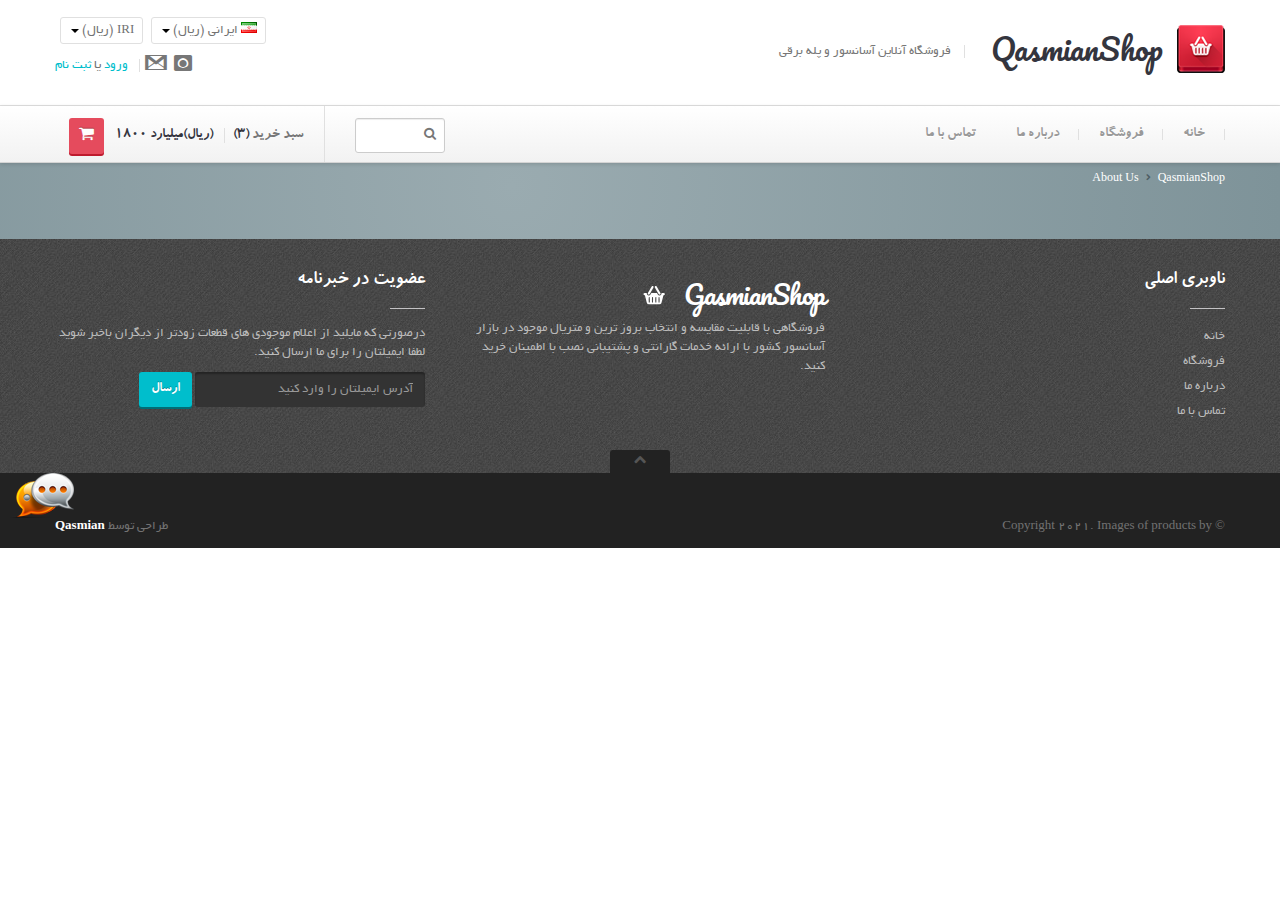
==== commit 6cbb30db: "31" ====
--- a/QSHOP/Site.EndPoint/wwwroot/QasmianShop/about-us.html
+++ b/QSHOP/Site.EndPoint/wwwroot/QasmianShop/about-us.html
@@ -258,100 +258,7 @@
         </div>
     </div>
 
-    <div class="container">
-        <div class="push-up blocks-spacer">
-            <div class="row">
-                
-                <!--  ==========  -->
-                <!--  = Sidebar =  -->
-                <!--  ==========  -->
-                <aside class="span3">
-                    <div class="sidebar-item">
-                        
-                        <!--  ==========  -->
-                        <!--  = Sidebar Title =  -->
-                        <!--  ==========  -->
-                        <div class="underlined">
-                        	<h3><span class="light">اطلاعات</span> ما</h3>
-                        </div>
-                        
-                        <!--  ==========  -->
-                        <!--  = Menu (affix) =  -->
-                        <!--  ==========  -->
-                        <div class="row">
-                        	<div class="span3" id="spyMenu">
-		                    	<ul class="nav nav-pills nav-stacked">
-		                    	 <li><a href="#Qasmian">مصطفی قاسمیان<i class="icon-caret-right pull-right"></i></a></li>
-		                    	</ul>
-                        	</div>
-                        </div>
-                        
-                    </div>
-                </aside> <!-- /sidebar -->
-                
-                <!--  ==========  -->
-                <!--  = Main content =  -->
-                <!--  ==========  -->
-                <section class="span9">
-                    
-                    <!--  ==========  -->
-                    <!--  = Title =  -->
-                    <!--  ==========  -->
-                    <div class="underlined push-down-20">
-                        <h3><span class="light">چند کلمه</span> درباره ما</h3>
-                    </div> <!-- /title -->
-                    
-                    <!--  ==========  -->
-                    <!--  = Description=  -->
-                    <!--  ==========  -->
-                    <section class="blocks-spacer">
-                        <h5><span class="light">چطور</span> همه چیز شروع شد</h5>
-                        <p>بعد از گزراندن 4 ترم از دوره کارشناسی و گزراندن واحد کارآموزی  براساس چارت درسی نیاز به انجام واحد درس پروژه کارشناسی داشتم از آنرو با مشروت های انجام شده با استاد مهندس کیومرثی و صلاح دید ایشان تصمیم گرتیم با ایجاد یک سایت فروشگاهی برای صنعت آسانسور قدمی در راه رونق بیشتر این  صنعت برداریم و در طول انجام این پروژه به تجربیات عملی خود از برنامه نویسی و طراحی صفحات وب بی افزایم. باتشکر از راهنماییی های استاد گرانقدر جناب مهندس کیومرثی</p>
-                        
-                        <h5><span class="light">چه</span> جریاناتی در پیش است</h5>
-                        <p> با توجه به تعدد قطعات در صنعت آسانسور نیاز دیدیم با ایجاد یک پکیج برای شما عزیزان موجب استفاده راحت تر شما عزیزان را فراهم آوریم به این صورت که شما با انتخاب پکیج مورد نظر و انتخاب گزینه انتخاب قطعات دیگر میتوانید از بین قطعات موجود دیگر قطعات مورد نیاز را ابررسی و انتخاب میکنید .</p>
-                        
-                        <h5><span class="light">و</span> امروز ما که هستیم!</h5>
-                        <p> این تازه اول راه ماست و قطعا دارای مشکلاتی می باشد که از شما عزیزان درخواست داریم با نظر لطف در جهت رفع مشکلات به ما کنید باتشکر مصطفی قاسمیان</p>
-                	</section>
-                	
-                    <!--  ==========  -->
-                    <!--  = Team Members =  -->
-                    <!--  ==========  -->
-                    <section>
-                        
-                        <!--  ==========  -->
-                        <!--  = Title =  -->
-                        <!--  ==========  -->
-                        <div class="underlined push-down-20">
-                            <h3><span class="light">صورت</span> پشت قسمیان شاپ</h3>
-                        </div> <!-- /title -->
-                        
-                        <!--  = Jaka - designer =  -->
-                        <div class="row-fluid push-down-20" id="Qasmian">
-                            <div class="span4">
-                                <a href="#"><img src="images/dummy/about-us/profile-1.jpg" alt="person" width="550" height="660" /></a>
-                            </div>
-                            <div class="span4">
-                                <h4><span class="light">مصطفی</span>قاسمیان</h4>
-                                <h6 class="move-title-up">طراح ارشد</h6>
-                                <p>دانشجوی کارشناسی رشته مهندسی نرم افزار در دانشکده فنی شهید منتظری مشهد 27 ساله بعد از اتمام خدمت سربازی و کنکور دادن وارد دانشکده شده ام و در حال حاظر در اواخر دوره کارشناسی میباشم .</p>
-                            </div>
-                            <div class="span4">
-                                <blockquote>
-                                    <i class="icon-quote-right icon-5x"></i>
-                                    <p>امیدوارم بتوانم با یک طراحی کارآییی را به شما عزیزان بیننده تقدیم کنیم و موجبات آسایش و آرامش را فراهم آوریم .</p>
-                                </blockquote>
-                            </div>
-                        </div>
-                        
-                        <!--  = Primož - programmer =  -->
-                        
-                            
-                </section> <!-- /main content -->
-            </div>
-        </div>
-    </div> <!-- /container -->
+ <!-- /container -->
     
      
     
